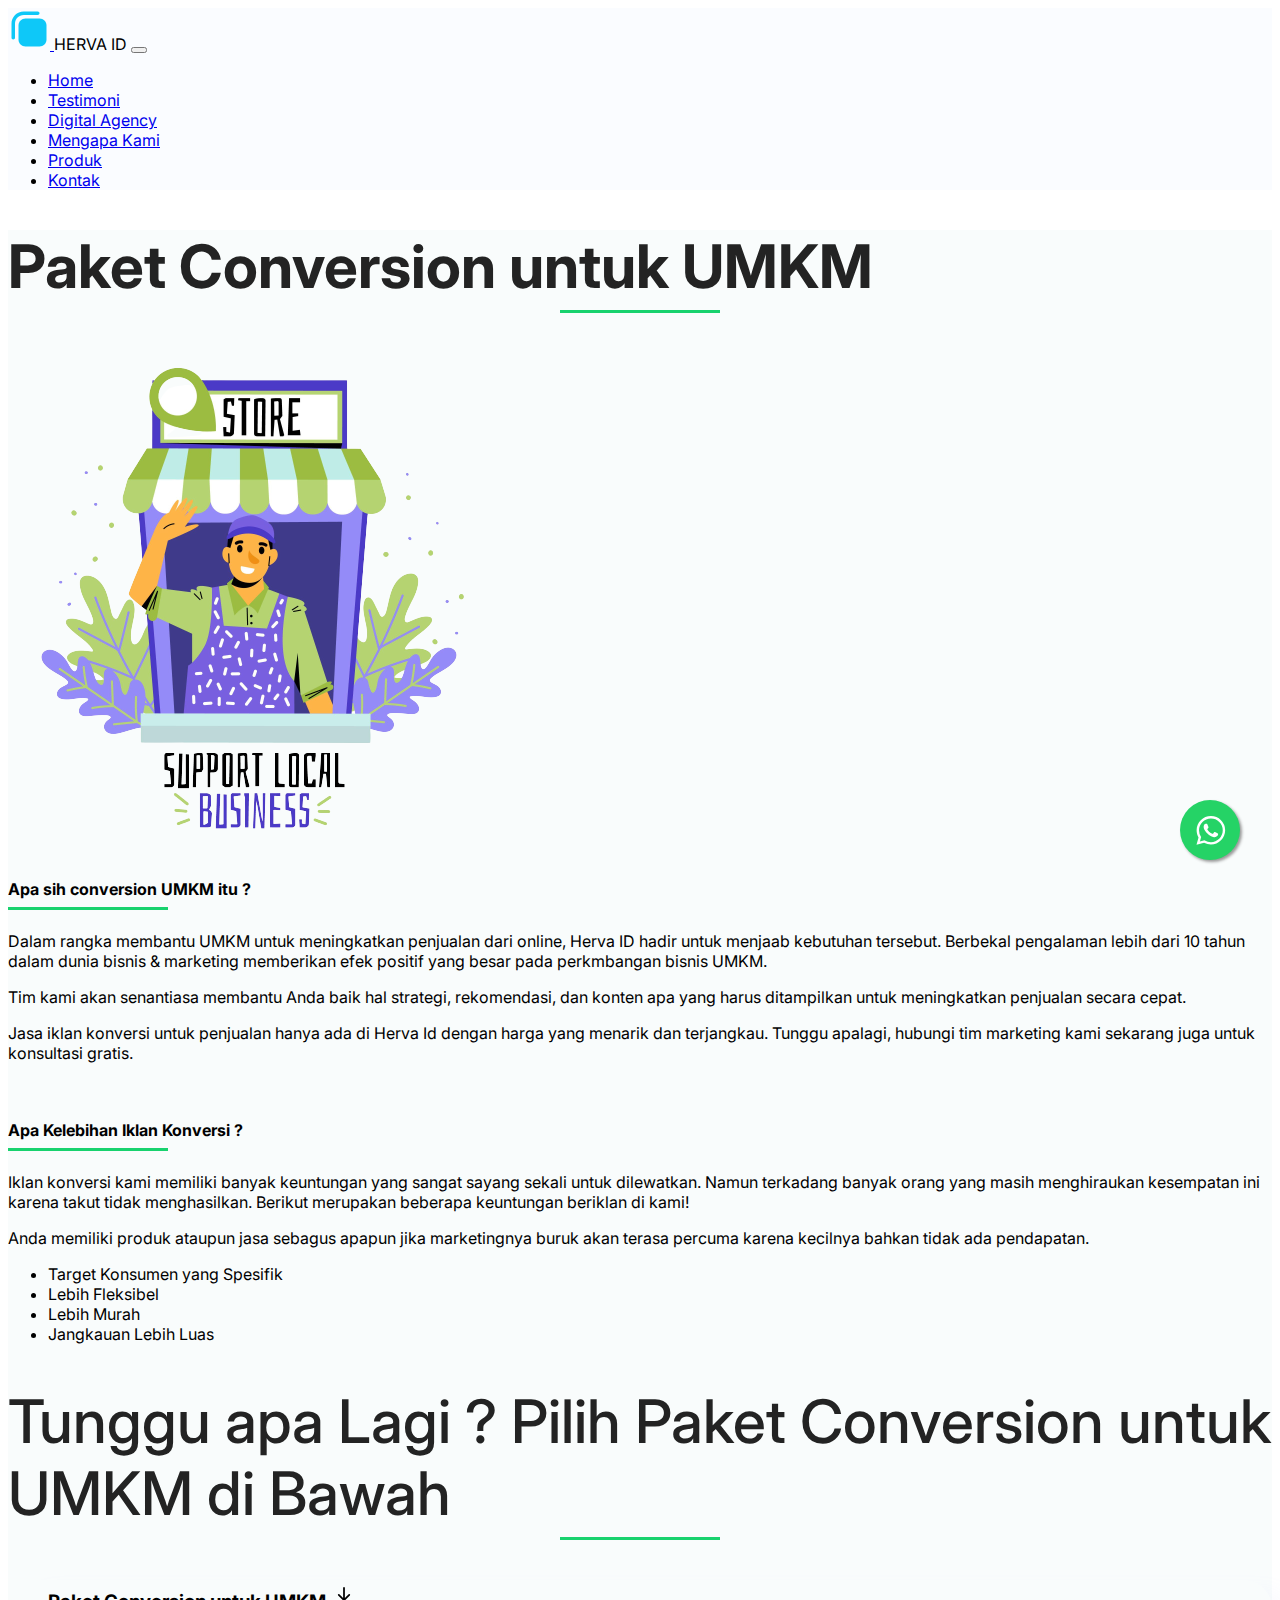
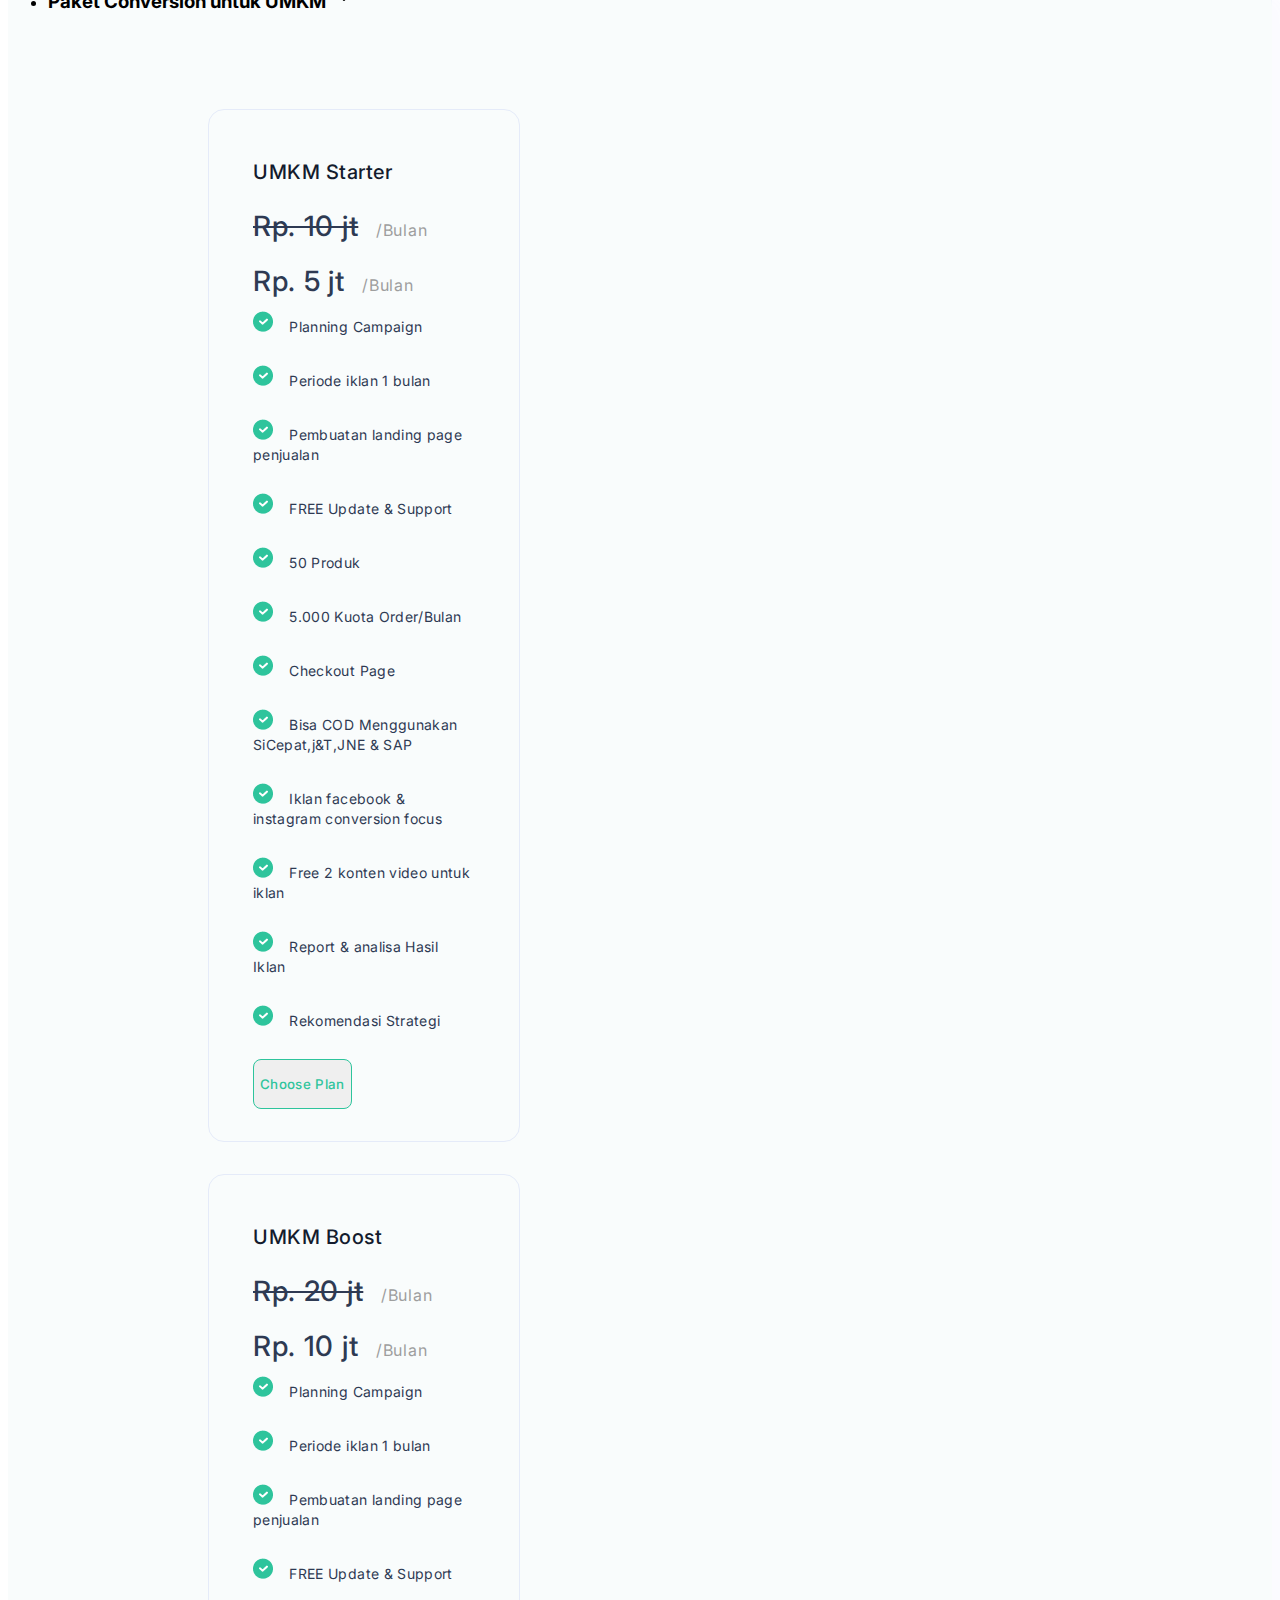
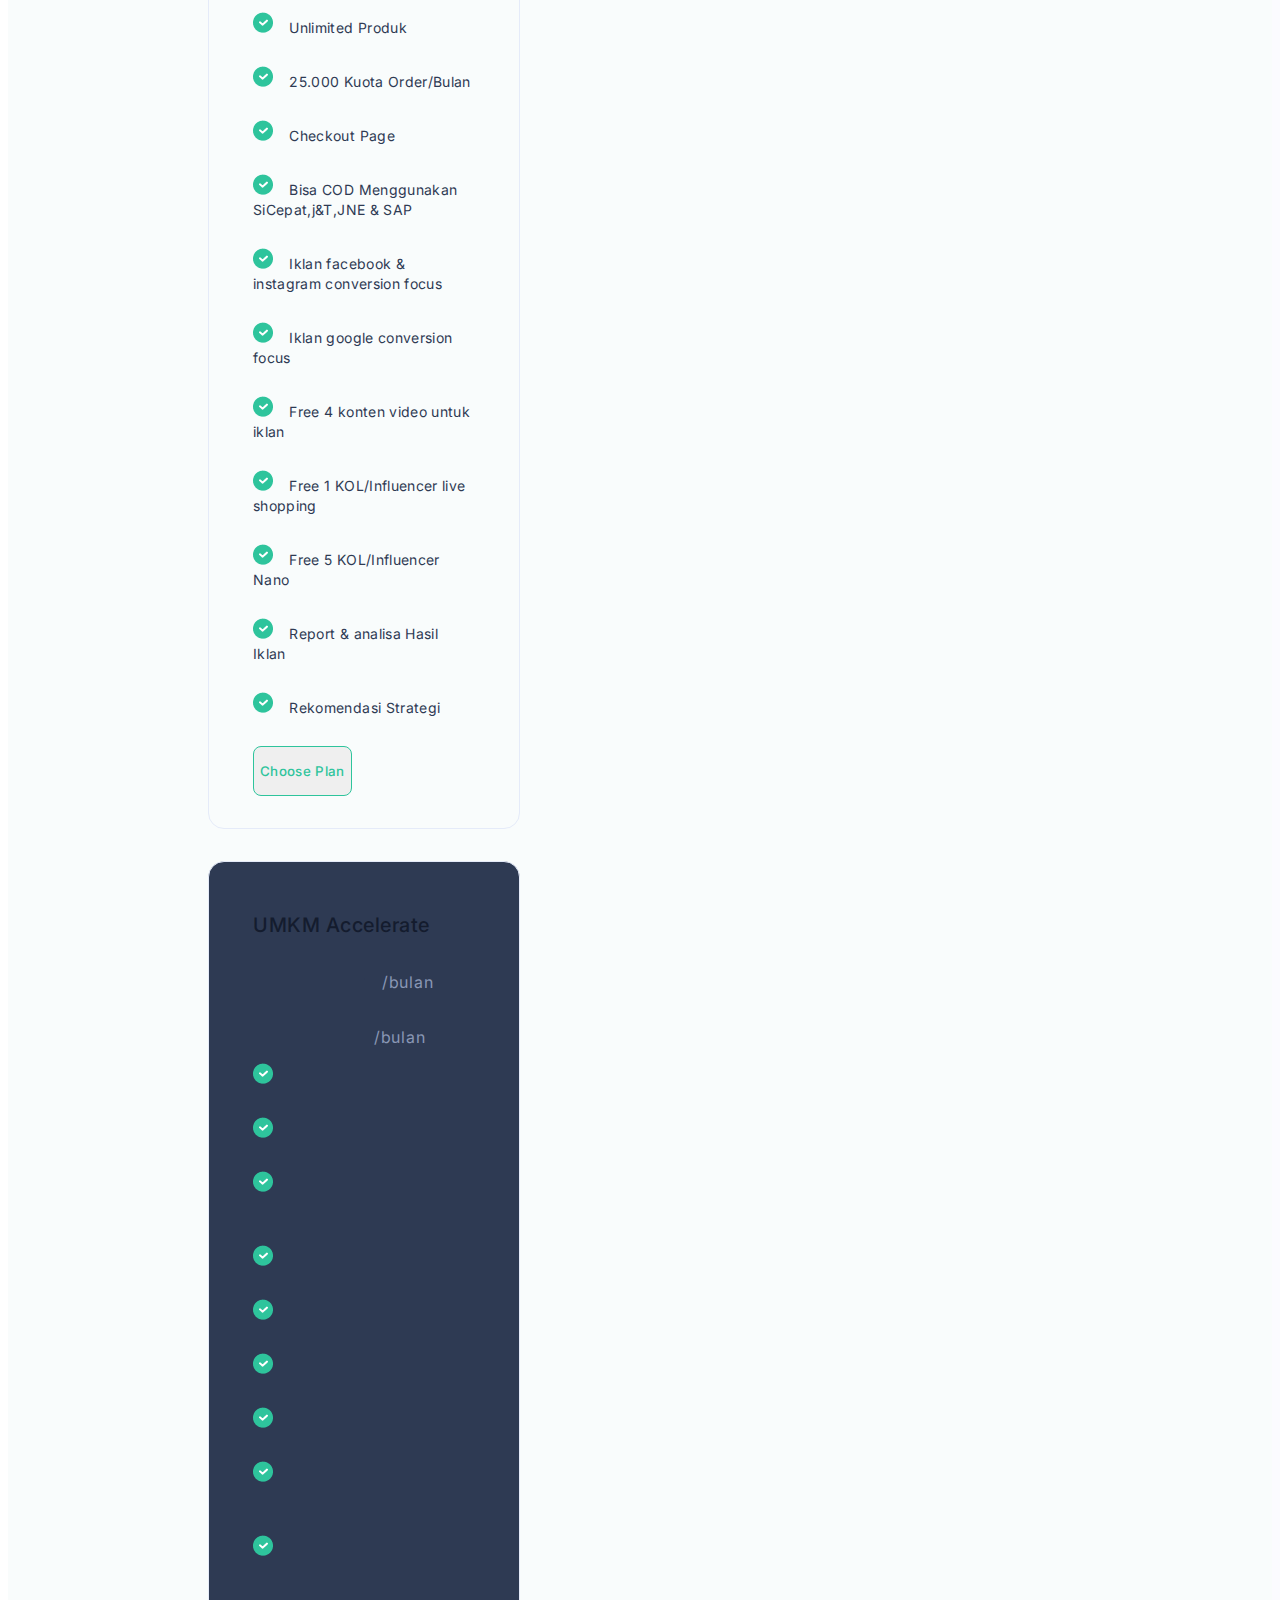
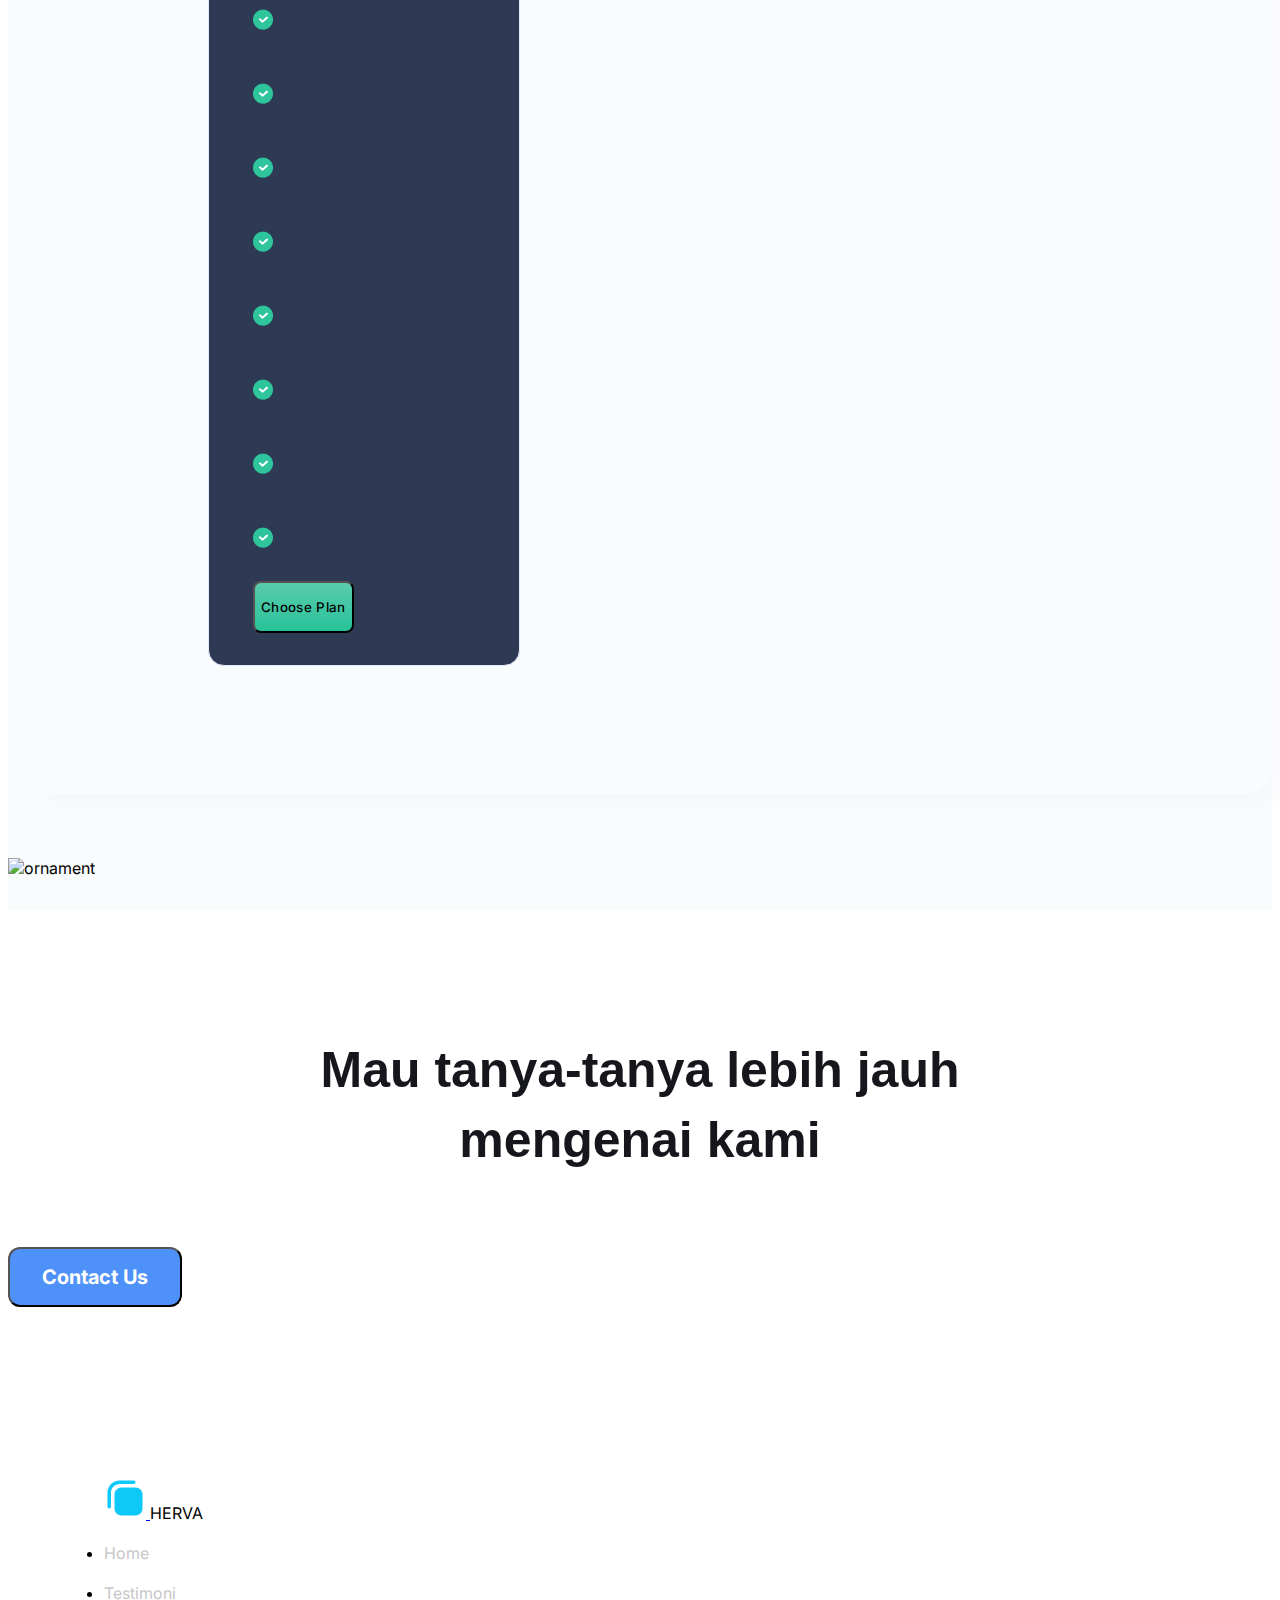
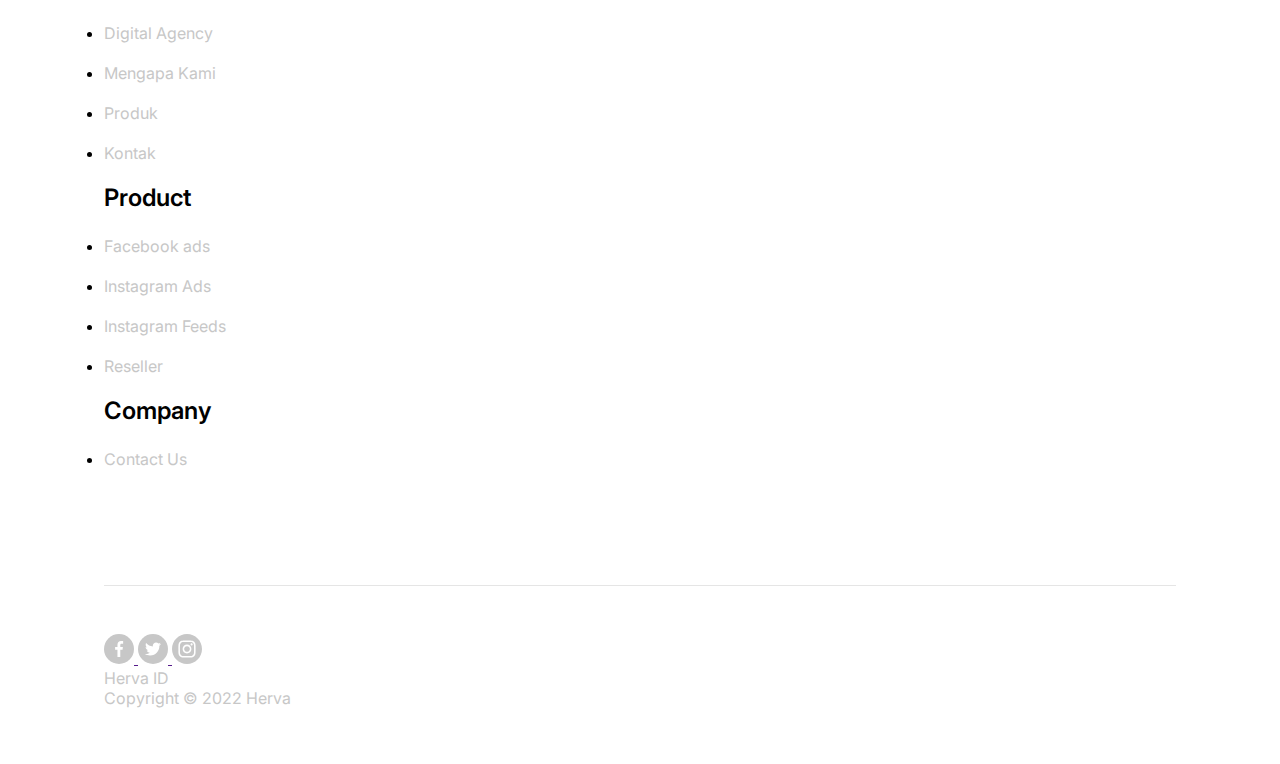
==== conversion-umkm.html @ 451b71a2 "first commit" ====
<!DOCTYPE html>
<html lang="en">
  <head>
    <meta charset="UTF-8" />
    <meta name="viewport" content="width=device-width, initial-scale=1.0" />
    <title>Conversion UMKM</title>
    <link
      href="https://cdn.jsdelivr.net/npm/bootstrap@5.1.3/dist/css/bootstrap.min.css"
      rel="stylesheet"
      integrity="sha384-1BmE4kWBq78iYhFldvKuhfTAU6auU8tT94WrHftjDbrCEXSU1oBoqyl2QvZ6jIW3"
      crossorigin="anonymous"
    />
    <link rel="stylesheet" href="css/main.css" />
    <link
      rel="stylesheet"
      href="https://maxcdn.bootstrapcdn.com/font-awesome/4.5.0/css/font-awesome.min.css"
    />

    <a
      href="https://wa.me/6281230066867?text=Hallo admin, saya mau tanya-tanya mengenai pemesanan ?"
      class="float"
      target="_blank"
    >
      <svg
        xmlns="http://www.w3.org/2000/svg"
        width="36"
        height="36"
        fill="currentColor"
        class="bi bi-whatsapp my-float"
        viewBox="0 0 15 20"
      >
        <path
          d="M13.601 2.326A7.854 7.854 0 0 0 7.994 0C3.627 0 .068 3.558.064 7.926c0 1.399.366 2.76 1.057 3.965L0 16l4.204-1.102a7.933 7.933 0 0 0 3.79.965h.004c4.368 0 7.926-3.558 7.93-7.93A7.898 7.898 0 0 0 13.6 2.326zM7.994 14.521a6.573 6.573 0 0 1-3.356-.92l-.24-.144-2.494.654.666-2.433-.156-.251a6.56 6.56 0 0 1-1.007-3.505c0-3.626 2.957-6.584 6.591-6.584a6.56 6.56 0 0 1 4.66 1.931 6.557 6.557 0 0 1 1.928 4.66c-.004 3.639-2.961 6.592-6.592 6.592zm3.615-4.934c-.197-.099-1.17-.578-1.353-.646-.182-.065-.315-.099-.445.099-.133.197-.513.646-.627.775-.114.133-.232.148-.43.05-.197-.1-.836-.308-1.592-.985-.59-.525-.985-1.175-1.103-1.372-.114-.198-.011-.304.088-.403.087-.088.197-.232.296-.346.1-.114.133-.198.198-.33.065-.134.034-.248-.015-.347-.05-.099-.445-1.076-.612-1.47-.16-.389-.323-.335-.445-.34-.114-.007-.247-.007-.38-.007a.729.729 0 0 0-.529.247c-.182.198-.691.677-.691 1.654 0 .977.71 1.916.81 2.049.098.133 1.394 2.132 3.383 2.992.47.205.84.326 1.129.418.475.152.904.129 1.246.08.38-.058 1.171-.48 1.338-.943.164-.464.164-.86.114-.943-.049-.084-.182-.133-.38-.232z"
        />
      </svg>
    </a>
  </head>

  <body
    data-bs-spy="scroll"
    data-bs-target="#main-navbar"
    data-bs-offset="0"
    tabindex="0"
  >
    <nav
      class="navbar-1-1 navbar fixed-top navbar-expand-lg navbar-light px-md-4 bg-body navbar-fixed-top"
      style="
        font-family: Poppins, sans-serif;
        background-color: #fafcff !important;
      "
    >
      <div class="container">
        <a class="navbar-brand" href="form.html">
          <svg
            width="42"
            height="42"
            viewBox="0 0 42 42"
            fill="none"
            xmlns="http://www.w3.org/2000/svg"
          >
            <path
              fill-rule="evenodd"
              clip-rule="evenodd"
              d="M3.5 15.75C3.5 8.98451 8.98451 3.5 15.75 3.5H29.75C30.7165 3.5 31.5 4.2835 31.5 5.25C31.5 6.2165 30.7165 7 29.75 7H15.75C10.9175 7 7 10.9175 7 15.75V29.75C7 30.7165 6.2165 31.5 5.25 31.5C4.2835 31.5 3.5 30.7165 3.5 29.75V15.75Z"
              fill="#0EC8F8"
            />
            <path
              d="M10.5 17.5C10.5 13.634 13.634 10.5 17.5 10.5H31.5C35.366 10.5 38.5 13.634 38.5 17.5V31.5C38.5 35.366 35.366 38.5 31.5 38.5H17.5C13.634 38.5 10.5 35.366 10.5 31.5V17.5Z"
              fill="#0EC8F8"
            />
          </svg>
        </a>
        HERVA ID
        <button
          class="navbar-toggler"
          type="button"
          data-bs-toggle="collapse"
          data-bs-target="#navbarTogglerDemo02"
          aria-controls="navbarTogglerDemo02"
          aria-expanded="false"
          aria-label="Toggle navigation"
        >
          <span class="navbar-toggler-icon"></span>
        </button>
        <div class="collapse navbar-collapse" id="main-navbar">
          <ul class="navbar-nav ml-auto mb-2 mb-lg-0">
            <li class="nav-item">
              <a class="nav-link" aria-current="page" href="#home">Home</a>
            </li>
            <li class="nav-item">
              <a class="nav-link px-md-4" href="#testimoni">Testimoni</a>
            </li>
            <li class="nav-item">
              <a class="nav-link px-md-4" href="#digital-agency"
                >Digital Agency</a
              >
            </li>
            <li class="nav-item">
              <a class="nav-link px-md-4" href="#mengapa-kami">Mengapa Kami</a>
            </li>
            <li class="nav-item">
              <a class="nav-link px-md-4" href="#produk">Produk</a>
            </li>
            <li class="nav-item">
              <a class="nav-link px-md-4" href="#kontak">Kontak</a>
            </li>
          </ul>
        </div>
      </div>
    </nav>
    <div class="mt-5 mb-5"></div>

    <section id="produk" class="choose">
      <div class="container pb-4 px-4">
        <div class="row text-center d-block pt-5 pb-md-4">
          <h1>Paket Conversion untuk UMKM</h1>
        </div>
        <div class="">
          <img class="mx-auto img-fluid d-block" src="img/umkm.png" alt="" />
        </div>
        <h4 class="card-title">Apa sih conversion UMKM itu ?</h4>
        <p>
          Dalam rangka membantu UMKM untuk meningkatkan penjualan dari online,
          Herva ID hadir untuk menjaab kebutuhan tersebut. Berbekal pengalaman
          lebih dari 10 tahun dalam dunia bisnis & marketing memberikan efek
          positif yang besar pada perkmbangan bisnis UMKM.
        </p>
        <p>
          Tim kami akan senantiasa membantu Anda baik hal strategi, rekomendasi,
          dan konten apa yang harus ditampilkan untuk meningkatkan penjualan
          secara cepat.
        </p>
        <p>
          Jasa iklan konversi untuk penjualan hanya ada di Herva Id dengan harga
          yang menarik dan terjangkau. Tunggu apalagi, hubungi tim marketing
          kami sekarang juga untuk konsultasi gratis.
        </p>
        <br />
        <h4>Apa Kelebihan Iklan Konversi ?</h4>
        <p>
          Iklan konversi kami memiliki banyak keuntungan yang sangat sayang
          sekali untuk dilewatkan. Namun terkadang banyak orang yang masih
          menghiraukan kesempatan ini karena takut tidak menghasilkan. Berikut
          merupakan beberapa keuntungan beriklan di kami!
        </p>
        <p>
          Anda memiliki produk ataupun jasa sebagus apapun jika marketingnya
          buruk akan terasa percuma karena kecilnya bahkan tidak ada pendapatan.
        </p>
        <ul>
          <li>Target Konsumen yang Spesifik</li>
          <li>Lebih Fleksibel</li>
          <li>Lebih Murah</li>
          <li>Jangkauan Lebih Luas</li>
        </ul>

        <div class="form iklan-digital">
          <div class="row text-center d-block pt-5 pb-md-4">
            <h1>
              Tunggu apa Lagi ? Pilih Paket Conversion untuk UMKM di Bawah
            </h1>
          </div>
          <div class="container px-4">
            <div
              class="row pb-md-4 padding-top-form"
              style="justify-content: center"
              ;
            >
              <div class="card mb-3">
                <div class="card-body pb-0">
                  <ul id="faq-list" class="list-unstyled">
                    <li class="mb-2">
                      <a data-toggle="collapse" class="collapsed" href="#umkm">
                        <div class="d-flex produk-iklan">
                          <h3 class="card-title mx-2">
                            Paket Conversion untuk UMKM
                          </h3>
                          <svg
                            class="ml-auto"
                            xmlns="http://www.w3.org/2000/svg"
                            width="28"
                            height="28"
                            fill="currentColor"
                            class="bi bi-arrow-down-short"
                            viewBox="0 0 16 16"
                          >
                            <path
                              fill-rule="evenodd"
                              d="M8 4a.5.5 0 0 1 .5.5v5.793l2.146-2.147a.5.5 0 0 1 .708.708l-3 3a.5.5 0 0 1-.708 0l-3-3a.5.5 0 1 1 .708-.708L7.5 10.293V4.5A.5.5 0 0 1 8 4z"
                            />
                          </svg>
                        </div>
                      </a>
                      <div
                        id="umkm"
                        class="collapse show"
                        data-parent="#faq-list"
                      >
                        <div
                          class="content-3-7 overflow-hidden mx-auto position-relative p-0"
                          style="font-family: 'Poppins', sans-serif"
                        >
                          <div class="mx-auto">
                            <div class="d-flex flex-wrap">
                              <div class="mx-auto card-item position-relative">
                                <div
                                  class="card-item-outline bg-white d-flex flex-column position-relative overflow-hidden"
                                >
                                  <h2 class="price-title">UMKM Starter</h2>
                                  <h2
                                    class="price-value d-flex align-items-center"
                                  >
                                    <s><span>Rp. 10 jt</span></s>
                                    <span class="price-duration">/Bulan</span>
                                  </h2>
                                  <h2
                                    class="price-value d-flex align-items-center"
                                  >
                                    <span>Rp. 5 jt</span>
                                    <span class="price-duration">/Bulan</span>
                                  </h2>
                                  <div class="price-list">
                                    <p class="d-flex align-items-center check">
                                      <span
                                        class="span-icon d-inline-flex align-items-center justify-content-center flex-shrink-0"
                                      >
                                        <img
                                          class="img-fluid"
                                          src="img/check.png"
                                          alt=""
                                        /> </span
                                      >Planning Campaign
                                    </p>
                                    <p class="d-flex align-items-center check">
                                      <span
                                        class="span-icon d-inline-flex align-items-center justify-content-center flex-shrink-0"
                                      >
                                        <img
                                          class="img-fluid"
                                          src="img/check.png"
                                          alt=""
                                        /> </span
                                      >Periode iklan 1 bulan
                                    </p>
                                    <p class="d-flex align-items-center check">
                                      <span
                                        class="span-icon d-inline-flex align-items-center justify-content-center flex-shrink-0"
                                      >
                                        <img
                                          class="img-fluid"
                                          src="img/check.png"
                                          alt=""
                                        /> </span
                                      >Pembuatan landing page penjualan
                                    </p>
                                    <p class="d-flex align-items-center check">
                                      <span
                                        class="span-icon d-inline-flex align-items-center justify-content-center flex-shrink-0"
                                      >
                                        <img
                                          class="img-fluid"
                                          src="img/check.png"
                                          alt=""
                                        /> </span
                                      >FREE Update & Support
                                    </p>
                                    <p class="d-flex align-items-center check">
                                      <span
                                        class="span-icon d-inline-flex align-items-center justify-content-center flex-shrink-0"
                                      >
                                        <img
                                          class="img-fluid"
                                          src="img/check.png"
                                          alt=""
                                        /> </span
                                      >50 Produk
                                    </p>
                                    <p class="d-flex align-items-center check">
                                      <span
                                        class="span-icon d-inline-flex align-items-center justify-content-center flex-shrink-0"
                                      >
                                        <img
                                          class="img-fluid"
                                          src="img/check.png"
                                          alt=""
                                        /> </span
                                      >5.000 Kuota Order/Bulan
                                    </p>
                                    <p class="d-flex align-items-center check">
                                      <span
                                        class="span-icon d-inline-flex align-items-center justify-content-center flex-shrink-0"
                                      >
                                        <img
                                          class="img-fluid"
                                          src="img/check.png"
                                          alt=""
                                        /> </span
                                      >Checkout Page
                                    </p>
                                    <p class="d-flex align-items-center check">
                                      <span
                                        class="span-icon d-inline-flex align-items-center justify-content-center flex-shrink-0"
                                      >
                                        <img
                                          class="img-fluid"
                                          src="img/check.png"
                                          alt=""
                                        /> </span
                                      >Bisa COD Menggunakan SiCepat,j&T,JNE &
                                      SAP
                                    </p>
                                    <p class="d-flex align-items-center check">
                                      <span
                                        class="span-icon d-inline-flex align-items-center justify-content-center flex-shrink-0"
                                      >
                                        <img
                                          class="img-fluid"
                                          src="img/check.png"
                                          alt=""
                                        /> </span
                                      >Iklan facebook & instagram conversion
                                      focus
                                    </p>
                                    <p class="d-flex align-items-center check">
                                      <span
                                        class="span-icon d-inline-flex align-items-center justify-content-center flex-shrink-0"
                                      >
                                        <img
                                          class="img-fluid"
                                          src="img/check.png"
                                          alt=""
                                        /> </span
                                      >Free 2 konten video untuk iklan
                                    </p>
                                    <p class="d-flex align-items-center check">
                                      <span
                                        class="span-icon d-inline-flex align-items-center justify-content-center flex-shrink-0"
                                      >
                                        <img
                                          class="img-fluid"
                                          src="img/check.png"
                                          alt=""
                                        /> </span
                                      >Report & analisa Hasil Iklan
                                    </p>
                                    <p class="d-flex align-items-center check">
                                      <span
                                        class="span-icon d-inline-flex align-items-center justify-content-center flex-shrink-0"
                                      >
                                        <img
                                          class="img-fluid"
                                          src="img/check.png"
                                          alt=""
                                        /> </span
                                      >Rekomendasi Strategi
                                    </p>
                                  </div>
                                  <a
                                    class="align-items-end"
                                    href="form.html"
                                    style="text-decoration: none"
                                  >
                                    <button
                                      class="btn btn-outline d-flex justify-content-center align-items-center w-100"
                                    >
                                      Choose Plan
                                    </button>
                                  </a>
                                </div>
                              </div>
                              <div class="mx-auto card-item position-relative">
                                <div
                                  class="card-item-outline bg-white d-flex flex-column position-relative overflow-hidden"
                                >
                                  <h2 class="price-title">UMKM Boost</h2>
                                  <h2
                                    class="price-value d-flex align-items-center"
                                  >
                                    <s><span>Rp. 20 jt</span></s>
                                    <span class="price-duration">/Bulan</span>
                                  </h2>
                                  <h2
                                    class="price-value d-flex align-items-center"
                                  >
                                    <span>Rp. 10 jt</span>
                                    <span class="price-duration">/Bulan</span>
                                  </h2>
                                  <div class="price-list">
                                    <p class="d-flex align-items-center check">
                                      <span
                                        class="span-icon d-inline-flex align-items-center justify-content-center flex-shrink-0"
                                      >
                                        <img
                                          class="img-fluid"
                                          src="img/check.png"
                                          alt=""
                                        /> </span
                                      >Planning Campaign
                                    </p>
                                    <p class="d-flex align-items-center check">
                                      <span
                                        class="span-icon d-inline-flex align-items-center justify-content-center flex-shrink-0"
                                      >
                                        <img
                                          class="img-fluid"
                                          src="img/check.png"
                                          alt=""
                                        /> </span
                                      >Periode iklan 1 bulan
                                    </p>
                                    <p class="d-flex align-items-center check">
                                      <span
                                        class="span-icon d-inline-flex align-items-center justify-content-center flex-shrink-0"
                                      >
                                        <img
                                          class="img-fluid"
                                          src="img/check.png"
                                          alt=""
                                        /> </span
                                      >Pembuatan landing page penjualan
                                    </p>
                                    <p class="d-flex align-items-center check">
                                      <span
                                        class="span-icon d-inline-flex align-items-center justify-content-center flex-shrink-0"
                                      >
                                        <img
                                          class="img-fluid"
                                          src="img/check.png"
                                          alt=""
                                        /> </span
                                      >FREE Update & Support
                                    </p>
                                    <p class="d-flex align-items-center check">
                                      <span
                                        class="span-icon d-inline-flex align-items-center justify-content-center flex-shrink-0"
                                      >
                                        <img
                                          class="img-fluid"
                                          src="img/check.png"
                                          alt=""
                                        /> </span
                                      >Unlimited Produk
                                    </p>
                                    <p class="d-flex align-items-center check">
                                      <span
                                        class="span-icon d-inline-flex align-items-center justify-content-center flex-shrink-0"
                                      >
                                        <img
                                          class="img-fluid"
                                          src="img/check.png"
                                          alt=""
                                        /> </span
                                      >25.000 Kuota Order/Bulan
                                    </p>
                                    <p class="d-flex align-items-center check">
                                      <span
                                        class="span-icon d-inline-flex align-items-center justify-content-center flex-shrink-0"
                                      >
                                        <img
                                          class="img-fluid"
                                          src="img/check.png"
                                          alt=""
                                        /> </span
                                      >Checkout Page
                                    </p>
                                    <p class="d-flex align-items-center check">
                                      <span
                                        class="span-icon d-inline-flex align-items-center justify-content-center flex-shrink-0"
                                      >
                                        <img
                                          class="img-fluid"
                                          src="img/check.png"
                                          alt=""
                                        /> </span
                                      >Bisa COD Menggunakan SiCepat,j&T,JNE &
                                      SAP
                                    </p>
                                    <p class="d-flex align-items-center check">
                                      <span
                                        class="span-icon d-inline-flex align-items-center justify-content-center flex-shrink-0"
                                      >
                                        <img
                                          class="img-fluid"
                                          src="img/check.png"
                                          alt=""
                                        /> </span
                                      >Iklan facebook & instagram conversion
                                      focus
                                    </p>
                                    <p class="d-flex align-items-center check">
                                      <span
                                        class="span-icon d-inline-flex align-items-center justify-content-center flex-shrink-0"
                                      >
                                        <img
                                          class="img-fluid"
                                          src="img/check.png"
                                          alt=""
                                        /> </span
                                      >Iklan google conversion focus
                                    </p>
                                    <p class="d-flex align-items-center check">
                                      <span
                                        class="span-icon d-inline-flex align-items-center justify-content-center flex-shrink-0"
                                      >
                                        <img
                                          class="img-fluid"
                                          src="img/check.png"
                                          alt=""
                                        /> </span
                                      >Free 4 konten video untuk iklan
                                    </p>
                                    <p class="d-flex align-items-center check">
                                      <span
                                        class="span-icon d-inline-flex align-items-center justify-content-center flex-shrink-0"
                                      >
                                        <img
                                          class="img-fluid"
                                          src="img/check.png"
                                          alt=""
                                        /> </span
                                      >Free 1 KOL/Influencer live shopping
                                    </p>
                                    <p class="d-flex align-items-center check">
                                      <span
                                        class="span-icon d-inline-flex align-items-center justify-content-center flex-shrink-0"
                                      >
                                        <img
                                          class="img-fluid"
                                          src="img/check.png"
                                          alt=""
                                        /> </span
                                      >Free 5 KOL/Influencer Nano
                                    </p>
                                    <p class="d-flex align-items-center check">
                                      <span
                                        class="span-icon d-inline-flex align-items-center justify-content-center flex-shrink-0"
                                      >
                                        <img
                                          class="img-fluid"
                                          src="img/check.png"
                                          alt=""
                                        /> </span
                                      >Report & analisa Hasil Iklan
                                    </p>
                                    <p class="d-flex align-items-center check">
                                      <span
                                        class="span-icon d-inline-flex align-items-center justify-content-center flex-shrink-0"
                                      >
                                        <img
                                          class="img-fluid"
                                          src="img/check.png"
                                          alt=""
                                        /> </span
                                      >Rekomendasi Strategi
                                    </p>
                                  </div>
                                  <a
                                    href="form.html"
                                    style="text-decoration: none"
                                  >
                                    <button
                                      class="btn btn-outline d-flex justify-content-center align-items-center w-100"
                                    >
                                      Choose Plan
                                    </button>
                                  </a>
                                </div>
                              </div>
                              <div class="mx-auto card-item position-relative">
                                <div
                                  class="card-item-outline d-flex flex-column position-relative overflow-hidden h-100"
                                  style="background-color: #2e3a53"
                                >
                                  <h2 class="price-title text-white">
                                    UMKM Accelerate
                                  </h2>
                                  <h2
                                    class="price-value d-flex align-items-center text-white"
                                  >
                                    <s><span>Rp. 30 jt</span></s>
                                    <span
                                      class="price-duration"
                                      style="color: #8997b5"
                                      >/bulan</span
                                    >
                                  </h2>
                                  <h2
                                    class="price-value d-flex align-items-center text-white"
                                  >
                                    <span>Rp. 15 jt</span>
                                    <span
                                      class="price-duration"
                                      style="color: #8997b5"
                                      >/bulan</span
                                    >
                                  </h2>
                                  <div class="price-list">
                                    <p
                                      class="d-flex align-items-center check text-white"
                                    >
                                      <span
                                        class="span-icon d-inline-flex align-items-center justify-content-center flex-shrink-0"
                                      >
                                        <img
                                          class="img-fluid"
                                          src="img/check.png"
                                          alt=""
                                        /> </span
                                      >Planning Campaign
                                    </p>
                                    <p
                                      class="d-flex align-items-center check text-white"
                                    >
                                      <span
                                        class="span-icon d-inline-flex align-items-center justify-content-center flex-shrink-0"
                                      >
                                        <img
                                          class="img-fluid"
                                          src="img/check.png"
                                          alt=""
                                        /> </span
                                      >Periode iklan 1 bulan
                                    </p>
                                    <p
                                      class="d-flex align-items-center check text-white"
                                    >
                                      <span
                                        class="span-icon d-inline-flex align-items-center justify-content-center flex-shrink-0"
                                      >
                                        <img
                                          class="img-fluid"
                                          src="img/check.png"
                                          alt=""
                                        /> </span
                                      >Pembuatan landing page penjualan
                                    </p>
                                    <p
                                      class="d-flex align-items-center check text-white"
                                    >
                                      <span
                                        class="span-icon d-inline-flex align-items-center justify-content-center flex-shrink-0"
                                      >
                                        <img
                                          class="img-fluid"
                                          src="img/check.png"
                                          alt=""
                                        /> </span
                                      >FREE Update & Support
                                    </p>
                                    <p
                                      class="d-flex align-items-center check text-white"
                                    >
                                      <span
                                        class="span-icon d-inline-flex align-items-center justify-content-center flex-shrink-0"
                                      >
                                        <img
                                          class="img-fluid"
                                          src="img/check.png"
                                          alt=""
                                        /> </span
                                      >Unlimited Produk
                                    </p>
                                    <p
                                      class="d-flex align-items-center check text-white"
                                    >
                                      <span
                                        class="span-icon d-inline-flex align-items-center justify-content-center flex-shrink-0"
                                      >
                                        <img
                                          class="img-fluid"
                                          src="img/check.png"
                                          alt=""
                                        /> </span
                                      >25.000 Kuota Order/Bulan
                                    </p>
                                    <p
                                      class="d-flex align-items-center check text-white"
                                    >
                                      <span
                                        class="span-icon d-inline-flex align-items-center justify-content-center flex-shrink-0"
                                      >
                                        <img
                                          class="img-fluid"
                                          src="img/check.png"
                                          alt=""
                                        /> </span
                                      >Checkout Page
                                    </p>
                                    <p
                                      class="d-flex align-items-center check text-white"
                                    >
                                      <span
                                        class="span-icon d-inline-flex align-items-center justify-content-center flex-shrink-0"
                                      >
                                        <img
                                          class="img-fluid"
                                          src="img/check.png"
                                          alt=""
                                        /> </span
                                      >Bisa COD Menggunakan SiCepat,j&T,JNE &
                                      SAP
                                    </p>
                                    <p
                                      class="d-flex align-items-center check text-white"
                                    >
                                      <span
                                        class="span-icon d-inline-flex align-items-center justify-content-center flex-shrink-0"
                                      >
                                        <img
                                          class="img-fluid"
                                          src="img/check.png"
                                          alt=""
                                        /> </span
                                      >Iklan facebook & instagram conversion
                                      focus
                                    </p>
                                    <p
                                      class="d-flex align-items-center check text-white"
                                    >
                                      <span
                                        class="span-icon d-inline-flex align-items-center justify-content-center flex-shrink-0"
                                      >
                                        <img
                                          class="img-fluid"
                                          src="img/check.png"
                                          alt=""
                                        /> </span
                                      ><strong>
                                        Iklan google conversion focus</strong
                                      >
                                    </p>
                                    <p
                                      class="d-flex align-items-center check text-white"
                                    >
                                      <span
                                        class="span-icon d-inline-flex align-items-center justify-content-center flex-shrink-0"
                                      >
                                        <img
                                          class="img-fluid"
                                          src="img/check.png"
                                          alt=""
                                        /> </span
                                      ><strong
                                        >Free 5 konten video untuk iklan</strong
                                      >
                                    </p>
                                    <p
                                      class="d-flex align-items-center check text-white"
                                    >
                                      <span
                                        class="span-icon d-inline-flex align-items-center justify-content-center flex-shrink-0"
                                      >
                                        <img
                                          class="img-fluid"
                                          src="img/check.png"
                                          alt=""
                                        /> </span
                                      ><strong
                                        >Free 2 KOL/Influencer live
                                        shopping</strong
                                      >
                                    </p>
                                    <p
                                      class="d-flex align-items-center check text-white"
                                    >
                                      <span
                                        class="span-icon d-inline-flex align-items-center justify-content-center flex-shrink-0"
                                      >
                                        <img
                                          class="img-fluid"
                                          src="img/check.png"
                                          alt=""
                                        /> </span
                                      ><strong
                                        >Free 10 KOL/Influencer Nano</strong
                                      >
                                    </p>
                                    <p
                                      class="d-flex align-items-center check text-white"
                                    >
                                      <span
                                        class="span-icon d-inline-flex align-items-center justify-content-center flex-shrink-0"
                                      >
                                        <img
                                          class="img-fluid"
                                          src="img/check.png"
                                          alt=""
                                        /> </span
                                      ><strong
                                        >Free 1 KOL/Influencer Micro</strong
                                      >
                                    </p>
                                    <p
                                      class="d-flex align-items-center check text-white"
                                    >
                                      <span
                                        class="span-icon d-inline-flex align-items-center justify-content-center flex-shrink-0"
                                      >
                                        <img
                                          class="img-fluid"
                                          src="img/check.png"
                                          alt=""
                                        /> </span
                                      ><strong
                                        >Optimasi Shopee & Tokopedia</strong
                                      >
                                    </p>
                                    <p
                                      class="d-flex align-items-center check text-white"
                                    >
                                      <span
                                        class="span-icon d-inline-flex align-items-center justify-content-center flex-shrink-0"
                                      >
                                        <img
                                          class="img-fluid"
                                          src="img/check.png"
                                          alt=""
                                        /> </span
                                      >Report & analisa Hasil Iklan
                                    </p>
                                    <p
                                      class="d-flex align-items-center check text-white"
                                    >
                                      <span
                                        class="span-icon d-inline-flex align-items-center justify-content-center flex-shrink-0"
                                      >
                                        <img
                                          class="img-fluid"
                                          src="img/check.png"
                                          alt=""
                                        /> </span
                                      >Rekomendasi Strategi
                                    </p>
                                  </div>
                                  <a
                                    href="form.html"
                                    style="text-decoration: none"
                                  >
                                    <button
                                      class="btn btn-fill text-white d-flex justify-content-center align-items-center w-100"
                                    >
                                      Choose Plan
                                    </button>
                                  </a>
                                </div>
                              </div>
                            </div>
                          </div>
                        </div>
                      </div>
                    </li>
                  </ul>
                </div>
              </div>
            </div>
          </div>
        </div>
      </div>
    </section>

    <section id="kontak" class="ornament">
      <link
        rel="stylesheet"
        href="https://cdn.jsdelivr.net/npm/bootstrap@4.6.0/dist/css/bootstrap.min.css"
        integrity="sha384-B0vP5xmATw1+K9KRQjQERJvTumQW0nPEzvF6L/Z6nronJ3oUOFUFpCjEUQouq2+l"
        crossorigin="anonymous"
      />
      <script
        src="https://code.jquery.com/jquery-3.5.1.slim.min.js"
        integrity="sha384-DfXdz2htPH0lsSSs5nCTpuj/zy4C+OGpamoFVy38MVBnE+IbbVYUew+OrCXaRkfj"
        crossorigin="anonymous"
      ></script>
      <script
        src="https://cdn.jsdelivr.net/npm/bootstrap@4.6.0/dist/js/bootstrap.bundle.min.js"
        integrity="sha384-Piv4xVNRyMGpqkS2by6br4gNJ7DXjqk09RmUpJ8jgGtD7zP9yug3goQfGII0yAns"
        crossorigin="anonymous"
      ></script>
      <style>
        body .ornament .ornament-left {
          z-index: 0 !important;
          position: absolute;
          margin-top: -52px;
        }
      </style>
      <div class="d-flex justify-content-start">
        <img
          src="https://api.elements.buildwithangga.com/storage/files/2/assets/Content/Content10/Ornament-left.png"
          alt="ornament"
          class="ornament-left img-fluid d-none d-md-block"
        />
      </div>
    </section>

    <section class="contact-us">
      <div class="container">
        <div class="row d-block mx-0">
          <div class="headline font-red-hat-display">
            Mau tanya-tanya lebih jauh <br />
            mengenai kami
          </div>
        </div>
        <div class="row mx-0 button text-center">
          <div class="mb-4 mb-md-0">
            <a
              href="https://wa.me/6281230066867?text=Hallo admin, saya mau tanya-tanya mengenai pemesanan ?"
            >
              <button class="btn btn-contact">Contact Us</button>
            </a>
          </div>
          <!-- <div class="mb-4 mb-md-0">
            <button class="btn btn-demo">View Demo</button>
          </div> -->
        </div>
      </div>
    </section>

    <section class="h-100 w-100 bg-white" style="box-sizing: border-box">
      <div
        class="footer-2-2 container-xxl mx-auto position-relative p-0"
        style="font-family: 'Poppins', sans-serif"
      >
        <div class="list-footer">
          <div class="row gap-md-0 gap-3">
            <div class="col-lg-3 col-md-6">
              <div class="">
                <div class="list-space">
                  <a class="navbar-brand" href="#">
                    <svg
                      width="42"
                      height="42"
                      viewBox="0 0 42 42"
                      fill="none"
                      xmlns="http://www.w3.org/2000/svg"
                    >
                      <path
                        fill-rule="evenodd"
                        clip-rule="evenodd"
                        d="M3.5 15.75C3.5 8.98451 8.98451 3.5 15.75 3.5H29.75C30.7165 3.5 31.5 4.2835 31.5 5.25C31.5 6.2165 30.7165 7 29.75 7H15.75C10.9175 7 7 10.9175 7 15.75V29.75C7 30.7165 6.2165 31.5 5.25 31.5C4.2835 31.5 3.5 30.7165 3.5 29.75V15.75Z"
                        fill="#0EC8F8"
                      />
                      <path
                        d="M10.5 17.5C10.5 13.634 13.634 10.5 17.5 10.5H31.5C35.366 10.5 38.5 13.634 38.5 17.5V31.5C38.5 35.366 35.366 38.5 31.5 38.5H17.5C13.634 38.5 10.5 35.366 10.5 31.5V17.5Z"
                        fill="#0EC8F8"
                      />
                    </svg> </a
                  >HERVA
                </div>
                <nav class="list-unstyled">
                  <li class="list-space">
                    <a href="#home" class="list-menu">Home</a>
                  </li>
                  <li class="list-space">
                    <a href="#testimoni" class="list-menu">Testimoni</a>
                  </li>
                  <li class="list-space">
                    <a href="#digital-agency" class="list-menu"
                      >Digital Agency</a
                    >
                  </li>
                  <li class="list-space">
                    <a href="#mengapa-kami" class="list-menu">Mengapa Kami</a>
                  </li>
                  <li class="list-space">
                    <a href="#produk" class="list-menu">Produk</a>
                  </li>
                  <li class="list-space">
                    <a href="#kontak" class="list-menu">Kontak</a>
                  </li>
                </nav>
              </div>
            </div>
            <div class="col-lg-3 col-md-6">
              <h2 class="footer-text-title">Product</h2>
              <nav class="list-unstyled">
                <li class="list-space">
                  <a href="" class="list-menu">Facebook ads</a>
                </li>
                <li class="list-space">
                  <a href="" class="list-menu">Instagram Ads</a>
                </li>
                <li class="list-space">
                  <a href="" class="list-menu">Instagram Feeds</a>
                </li>
                <li class="list-space">
                  <a href="" class="list-menu">Reseller</a>
                </li>
              </nav>
            </div>
            <div class="col-lg-3 col-md-6">
              <h2 class="footer-text-title">Company</h2>
              <nav class="list-unstyled">
                <li class="list-space">
                  <a
                    href="https://wa.me/6281230066867?text=Hallo admin, saya mau tanya-tanya mengenai pemesanan ?"
                    class="list-menu"
                    >Contact Us</a
                  >
                </li>
              </nav>
            </div>
          </div>
        </div>

        <div class="border-color info-footer">
          <div class="">
            <hr class="hr" />
          </div>
          <div
            class="mx-auto d-flex flex-column flex-lg-row align-items-center footer-info-space gap-4"
          >
            <div class="d-flex title-font font-medium align-items-center gap-4">
              <a href="">
                <svg
                  class="social-media-c"
                  width="30"
                  height="30"
                  viewBox="0 0 30 30"
                  fill="none"
                  xmlns="http://www.w3.org/2000/svg"
                >
                  <circle cx="15" cy="15" r="15" fill="#C7C7C7" />
                  <g clip-path="url(#clip0)">
                    <path
                      d="M17.6648 9.65667H19.1254V7.11267C18.8734 7.078 18.0068 7 16.9974 7C14.8914 7 13.4488 8.32467 13.4488 10.7593V13H11.1248V15.844H13.4488V23H16.2981V15.8447H18.5281L18.8821 13.0007H16.2974V11.0413C16.2981 10.2193 16.5194 9.65667 17.6648 9.65667V9.65667Z"
                      fill="white"
                    />
                  </g>
                  <defs>
                    <clipPath id="clip0">
                      <rect
                        width="16"
                        height="16"
                        fill="white"
                        transform="translate(7 7)"
                      />
                    </clipPath>
                  </defs>
                </svg>
              </a>
              <a href="">
                <svg
                  class="social-media-c"
                  width="30"
                  height="30"
                  viewBox="0 0 30 30"
                  fill="none"
                  xmlns="http://www.w3.org/2000/svg"
                >
                  <circle cx="15" cy="15" r="15" fill="#C7C7C7" />
                  <g clip-path="url(#clip0)">
                    <path
                      d="M23 10.039C22.405 10.3 21.771 10.473 21.11 10.557C21.79 10.151 22.309 9.513 22.553 8.744C21.919 9.122 21.219 9.389 20.473 9.538C19.871 8.897 19.013 8.5 18.077 8.5C16.261 8.5 14.799 9.974 14.799 11.781C14.799 12.041 14.821 12.291 14.875 12.529C12.148 12.396 9.735 11.089 8.114 9.098C7.831 9.589 7.665 10.151 7.665 10.756C7.665 11.892 8.25 12.899 9.122 13.482C8.595 13.472 8.078 13.319 7.64 13.078C7.64 13.088 7.64 13.101 7.64 13.114C7.64 14.708 8.777 16.032 10.268 16.337C10.001 16.41 9.71 16.445 9.408 16.445C9.198 16.445 8.986 16.433 8.787 16.389C9.212 17.688 10.418 18.643 11.852 18.674C10.736 19.547 9.319 20.073 7.785 20.073C7.516 20.073 7.258 20.061 7 20.028C8.453 20.965 10.175 21.5 12.032 21.5C18.068 21.5 21.368 16.5 21.368 12.166C21.368 12.021 21.363 11.881 21.356 11.742C22.007 11.28 22.554 10.703 23 10.039Z"
                      fill="white"
                    />
                  </g>
                  <defs>
                    <clipPath id="clip0">
                      <rect
                        width="16"
                        height="16"
                        fill="white"
                        transform="translate(7 7)"
                      />
                    </clipPath>
                  </defs>
                </svg>
              </a>
              <a href="">
                <svg
                  class="social-media-p"
                  width="30"
                  height="30"
                  viewBox="0 0 30 30"
                  fill="none"
                  xmlns="http://www.w3.org/2000/svg"
                >
                  <path
                    d="M17.8711 15C17.8711 16.5857 16.5857 17.8711 15 17.8711C13.4143 17.8711 12.1289 16.5857 12.1289 15C12.1289 13.4143 13.4143 12.1289 15 12.1289C16.5857 12.1289 17.8711 13.4143 17.8711 15Z"
                    fill="#C7C7C7"
                  />
                  <path
                    d="M21.7144 9.92039C21.5764 9.5464 21.3562 9.20789 21.0701 8.93002C20.7923 8.64392 20.454 8.42374 20.0797 8.28572C19.7762 8.16785 19.3203 8.02754 18.4805 7.98932C17.5721 7.94789 17.2997 7.93896 14.9999 7.93896C12.6999 7.93896 12.4275 7.94766 11.5193 7.98909C10.6796 8.02754 10.2234 8.16785 9.92014 8.28572C9.54591 8.42374 9.2074 8.64392 8.92976 8.93002C8.64366 9.20789 8.42348 9.54617 8.28523 9.92039C8.16736 10.2239 8.02705 10.6801 7.98883 11.5198C7.9474 12.428 7.93848 12.7004 7.93848 15.0004C7.93848 17.3002 7.9474 17.5726 7.98883 18.481C8.02705 19.3208 8.16736 19.7767 8.28523 20.0802C8.42348 20.4545 8.64343 20.7927 8.92953 21.0706C9.2074 21.3567 9.54568 21.5769 9.91991 21.7149C10.2234 21.833 10.6796 21.9733 11.5193 22.0115C12.4275 22.053 12.6997 22.0617 14.9997 22.0617C17.3 22.0617 17.5723 22.053 18.4803 22.0115C19.3201 21.9733 19.7762 21.833 20.0797 21.7149C20.8309 21.4251 21.4247 20.8314 21.7144 20.0802C21.8323 19.7767 21.9726 19.3208 22.011 18.481C22.0525 17.5726 22.0612 17.3002 22.0612 15.0004C22.0612 12.7004 22.0525 12.428 22.011 11.5198C21.9728 10.6801 21.8325 10.2239 21.7144 9.92039V9.92039ZM14.9999 19.4231C12.5571 19.4231 10.5768 17.4431 10.5768 15.0002C10.5768 12.5573 12.5571 10.5773 14.9999 10.5773C17.4426 10.5773 19.4229 12.5573 19.4229 15.0002C19.4229 17.4431 17.4426 19.4231 14.9999 19.4231ZM19.5977 11.4361C19.0269 11.4361 18.5641 10.9733 18.5641 10.4024C18.5641 9.83159 19.0269 9.36879 19.5977 9.36879C20.1685 9.36879 20.6313 9.83159 20.6313 10.4024C20.6311 10.9733 20.1685 11.4361 19.5977 11.4361Z"
                    fill="#C7C7C7"
                  />
                  <path
                    d="M15 0C6.717 0 0 6.717 0 15C0 23.283 6.717 30 15 30C23.283 30 30 23.283 30 15C30 6.717 23.283 0 15 0ZM23.5613 18.5511C23.5197 19.468 23.3739 20.094 23.161 20.6419C22.7135 21.7989 21.7989 22.7135 20.6419 23.161C20.0942 23.3739 19.468 23.5194 18.5513 23.5613C17.6328 23.6032 17.3394 23.6133 15.0002 23.6133C12.6608 23.6133 12.3676 23.6032 11.4489 23.5613C10.5322 23.5194 9.90601 23.3739 9.35829 23.161C8.78334 22.9447 8.26286 22.6057 7.83257 22.1674C7.39449 21.7374 7.05551 21.2167 6.83922 20.6419C6.62636 20.0942 6.48056 19.468 6.4389 18.5513C6.39656 17.6326 6.38672 17.3392 6.38672 15C6.38672 12.6608 6.39656 12.3674 6.43867 11.4489C6.48033 10.532 6.6259 9.90601 6.83876 9.35806C7.05505 8.78334 7.39426 8.26263 7.83257 7.83257C8.26263 7.39426 8.78334 7.05528 9.35806 6.83899C9.90601 6.62613 10.532 6.48056 11.4489 6.43867C12.3674 6.39679 12.6608 6.38672 15 6.38672C17.3392 6.38672 17.6326 6.39679 18.5511 6.4389C19.468 6.48056 20.094 6.62613 20.6419 6.83876C21.2167 7.05505 21.7374 7.39426 22.1677 7.83257C22.6057 8.26286 22.9449 8.78334 23.161 9.35806C23.3741 9.90601 23.5197 10.532 23.5616 11.4489C23.6034 12.3674 23.6133 12.6608 23.6133 15C23.6133 17.3392 23.6034 17.6326 23.5613 18.5511V18.5511Z"
                    fill="#C7C7C7"
                  />
                </svg>
              </a>
            </div>
            <nav
              class="mx-auto d-flex flex-wrap align-items-center justify-content-center gap-4"
            >
              <a href="" class="footer-link" style="text-decoration: none"
                >Herva ID</a
              >
            </nav>
            <nav
              class="d-flex flex-lg-row flex-column align-items-center justify-content-center"
            >
              <p style="margin: 0">Copyright © 2022 Herva</p>
            </nav>
          </div>
        </div>
      </div>
    </section>
    <script
      src="https://cdn.jsdelivr.net/npm/bootstrap@5.1.3/dist/js/bootstrap.bundle.min.js"
      integrity="sha384-ka7Sk0Gln4gmtz2MlQnikT1wXgYsOg+OMhuP+IlRH9sENBO0LRn5q+8nbTov4+1p"
      crossorigin="anonymous"
    ></script>
  </body>
</html>
---- css/main.css ----
/* header and navbar */
@import url("https://fonts.googleapis.com/css2?family=Poppins:ital,wght@0,100;0,200;0,300;0,400;0,500;0,600;0,700;0,800;0,900;1,100;1,200;1,300;1,400;1,500;1,600;1,700;1,800;1,900&display=swap");
@import url("https://fonts.googleapis.com/css2?family=Inter:wght@400;500;600;700;800&display=swap");
@import url("https://fonts.googleapis.com/css2?family=Poppins:wght@400;500;600;700;800&display=swap");

.header-3-3 .modal-backdrop.show {
    background-color: #000;
    opacity: 0.6;
}

.header-3-3 .modal-item.modal {
    top: 2rem;
}

.header-3-3 {
    margin-top: 60px;
}

.header-3-3 .navbar {
    padding: 2rem 2rem;
}

.header-3-3 .navbar-light .navbar-nav .nav-link {
    font: 300 0.875rem/1.5rem Poppins, sans-serif;
    color: #8b9caf;
    padding: 0rem 1.25rem 0rem 0rem;
    margin-right: 0;
    margin-left: 0;
}

.header-3-3 .navbar-light .navbar-nav .nav-link:hover {
    font: 500 0.875rem/1.5rem Poppins, sans-serif;
    color: #243142;
}

/* .header-3-3 .navbar-light .navbar-nav .active {
    position: relative;
    width: fit-content;
} */

.header-3-3 .navbar-light .navbar-nav .active > .nav-link,
.header-3-3 .navbar-light .navbar-nav .nav-link.active,
.header-3-3 .navbar-light .navbar-nav .nav-link.show,
.header-3-3 .navbar-light .navbar-nav .show > .nav-link {
    font-weight: 500;
}

.header-3-3 .navbar-light .navbar-toggler-icon {
    background-image: urlurl(
        "data:image/svg+xml,%3csvg xmlns='http://www.w3.org/2000/svg' viewBox='0 0 30 30'%3e%3cpath stroke='rgba%280, 0, 0, 0.55%29' stroke-linecap='round' stroke-miterlimit='10' stroke-width='2' d='M4 7h22M4 15h22M4 23h22'/%3e%3c/svg%3e"
    );
}

.header-3-3 .btn:focus,
.header-3-3 .btn:active {
    outline: none !important;
}

.header-3-3 .btn-fill {
    font: 500 0.875rem/1.25rem Poppins, sans-serif;
    border: 1px solid #4e91f9;
    background-color: #4e91f9;
    border-radius: 999px;
    padding: 0.75rem 1.5rem;
    transition: 0.3s;
}

.header-3-3 .btn-fill:hover {
    background-color: #6da4f9;
    border: 1px solid #6da4f9;
}

.header-3-3 .btn-no-fill {
    font: 500 0.875rem/1.25rem Poppins, sans-serif;
    color: #8b9caf;
    padding: 0.75rem 2rem;
}

.header-3-3 .btn-no-fill:hover {
    color: #243142;
}

.header-3-3 .modal-item .modal-dialog .modal-content {
    border-radius: 8px;
}

.header-3-3 .responsive li {
    padding: 1rem;
}

.header-3-3 .hr {
    padding-left: 2rem;
    padding-right: 2rem;
}

.header-3-3 .hero {
    padding: 4rem 2rem;
}

.header-3-3 .left-column {
    margin-bottom: 0.75rem;
    width: 100%;
}

.header-3-3 .title-text-big {
    font: 600 2.25rem / normal Poppins, sans-serif;
    margin-bottom: 1.25rem;
    color: #243142;
}

.header-3-3 .text-caption {
    font: 300 1rem/1.5rem Poppins, sans-serif;
    letter-spacing: 0.025em;
    color: #8b9caf;
    margin-bottom: 2.5rem;
}

.header-3-3 .btn-get {
    font: 600 1rem/1.5rem Poppins, sans-serif;
    padding: 1rem 2rem;
    border-radius: 999px;
    border: 1px solid #4e91f9;
    background-color: #4e91f9;
    transition: 0.3s;
}

.header-3-3 .btn-get:hover {
    background-color: #6da4f9;
    border: 1px solid #6da4f9;
}

.header-3-3 .btn-outline {
    font: 400 1rem/1.5rem Poppins, sans-serif;
    padding: 1rem 1.5rem;
    border-radius: 999px;
    background-color: transparent;
    border: 1px solid #a6b1be;
    color: #a6b1be;
    transition: 0.3s;
}

.header-3-3 .btn-outline:hover {
    border: 1px solid #6da4f9;
    color: #6da4f9;
}

.header-3-3 .btn-outline:hover div path {
    fill: #6da4f9;
}

.header-3-3 .btn-outline:hover div rect {
    stroke: #6da4f9;
}

.header-3-3 .right-column {
    width: 100%;
}

.header-3-3 .hero-right {
    right: 2rem;
    bottom: 0;
}

.header-3-3 .card-outer {
    padding-left: 0;
    z-index: 1;
}

.header-3-3 .card {
    transition: 0.4s;
    top: 0px;
    left: 0px;
    background-color: #ffffff;
    padding: 1.25rem;
    border-radius: 0.75rem;
    width: 100%;
    margin-top: 2.5rem;
    box-shadow: -4px 4px 10px 0px rgba(224, 224, 224, 0.25);
}

.header-3-3 .card:hover {
    top: -3px;
    left: -3px;
    transition: 0.4s;
    box-shadow: -4px 8px 15px 0px rgba(167, 167, 167, 0.25);
}

.header-3-3 .card-name {
    font: 600 1rem/1.5rem Poppins, sans-serif;
    margin-bottom: 0.25rem;
}

.header-3-3 .card-job {
    font: 300 0.75rem/1rem Poppins, sans-serif;
    color: #aaa6a6;
    margin-bottom: 0;
}

.header-3-3 .card-price-left {
    font: 500 1rem/1.5rem Poppins, sans-serif;
    margin-bottom: 0.125rem;
    color: #1b8171;
}

.header-3-3 .card-caption {
    font: 300 0.75rem/1rem Poppins, sans-serif;
    color: #aaa6a6;
    margin-bottom: 0;
}

.header-3-3 .card-price-right {
    font: 500 1rem/1.5rem Poppins, sans-serif;
    margin-bottom: 0.125rem;
    color: #ff7468;
}

.header-3-3 .btn-hire {
    font: 600 1rem/1.5rem Poppins, sans-serif;
    padding: 0.75rem 4rem;
    border-radius: 0.75rem;
    margin-bottom: 0.125rem;
    border: 1px solid #4e91f9;
    background-color: #4e91f9;
    transition: 0.3s;
}

.header-3-3 .btn-hire:hover {
    background-color: #6da4f9;
    border: 1px solid #6da4f9;
}

.header-3-3 .form {
    border-radius: 999px;
    background-color: #eef4fd;
    box-sizing: border-box;
    font-size: 14px;
    padding: 0rem 1rem;
    padding-right: 0.5rem;
    outline: none;
}

.header-3-3 .form div input[type="text"] {
    background-color: #eef4fd;
    box-sizing: border-box;
    font-size: 14px;
    padding: 0rem 0.5rem;
    outline: none;
    width: 100%;
}

.header-3-3 .center-search {
    bottom: 0.5rem;
}

@media (min-width: 576px) {
    .header-3-3 .modal-item .modal-dialog {
        max-width: 95%;
        border-radius: 12px;
    }

    .header-3-3 .navbar {
        padding: 2rem;
    }

    .header-3-3 .title-text-big {
        font-size: 3rem;
        line-height: 1.2;
    }
}

@media (min-width: 768px) {
    .header-3-3 .navbar {
        padding: 2rem 4rem;
    }

    .header-3-3 .hr {
        padding-left: 4rem;
        padding-right: 4rem;
    }

    .header-3-3 .hero {
        padding: 4rem;
    }

    .header-3-3 .left-column {
        margin-bottom: 3rem;
    }

    .header-3-3 .hero-right {
        right: 4rem;
    }

    .header-3-3 .card {
        margin-left: auto;
        margin-top: 0;
    }
}

@media (min-width: 992px) {
    .header-3-3 .navbar-light .navbar-nav .active:before {
        content: "";
        position: absolute;
        margin-left: auto;
        margin-right: auto;
        left: 0;
        right: 0;
        text-align: center;
        bottom: 0;
        height: 0px;
        width: 80%;
        /* or 100px */
        border-bottom: 2px solid #4e91f9;
    }

    .header-3-3 .navbar {
        padding: 2rem 6rem;
    }

    .header-3-3 .navbar-light .navbar-nav .nav-link {
        padding: 0;
        margin-right: 1rem;
        margin-left: 1rem;
    }

    .header-3-3 .navbar-light .navbar-nav .active:before {
        width: 40%;
    }

    .header-3-3 .hr {
        padding-left: 6rem;
        padding-right: 6rem;
    }

    .header-3-3 .hero {
        padding: 4rem 6rem 5rem;
    }

    .header-3-3 .left-column {
        width: 50%;
        margin-bottom: 0;
    }

    .header-3-3 .title-text-big {
        font-size: 3.75rem;
        line-height: 1.25;
    }

    .header-3-3 .right-column {
        width: 50%;
    }

    .header-3-3 .hero-right {
        right: 6rem;
    }

    .header-3-3 .card-outer {
        padding-left: 4rem;
    }

    .header-3-3 .center-search {
        left: 48%;
        top: 50%;
        bottom: auto;
        transform: translate(-48%, -50%);
    }

    .header-3-3 .form {
        width: 340px;
    }
}

@media (max-width: 1023px) {
    .header-3-3 .form div input[type="text"] {
        width: 100%;
    }
}

/* herva */
.content-3-2 .btn:focus,
.content-3-2 .btn:active {
    outline: none !important;
}

.content-3-2 {
    padding: 5rem 2rem;
}

.content-3-2 .img-hero {
    width: 100%;
    margin-bottom: 3rem;
}

.content-3-2 .right-column {
    width: 100%;
}

.content-3-2 .title-text {
    font: 600 1.875rem/2.25rem Poppins, sans-serif;
    margin-bottom: 2.5rem;
    letter-spacing: -0.025em;
    color: #121212;
}

.content-3-2 .title-caption {
    font: 500 1.5rem/2rem Poppins, sans-serif;
    margin-bottom: 1.25rem;
    color: #121212;
}

.content-3-2 h2 {
    font-family: "Red Hat Display", sans-serif !important;
    font-weight: 700 !important;
    font-size: 60px;
    line-height: 140%;
    color: #16171c;
}

.content-3-2 .circle {
    font: 500 1.25rem/1.75rem Poppins, sans-serif;
    height: 3rem;
    width: 3rem;
    margin-bottom: 1.25rem;
    border-radius: 9999px;
    background-color: #27c499;
}

.content-3-2 .text-caption {
    font: 400 1rem/1.75rem Poppins, sans-serif;
    letter-spacing: 0.025em;
    color: #565656;
}

.content-3-2 .btn-learn {
    font: 600 1rem/1.5rem Poppins, sans-serif;
    padding: 1rem 2.5rem;
    background-color: #27c499;
    transition: 0.3s;
    letter-spacing: 0.025em;
    border-radius: 0.75rem;
}

.content-3-2 .btn:hover {
    background-color: #45dbb2;
    transition: 0.3s;
}

@media (min-width: 768px) {
    .content-3-2 .title-text {
        font: 600 2.25rem/2.5rem Poppins, sans-serif;
    }
}

@media (min-width: 992px) {
    .content-3-2 .img-hero {
        width: 50%;
        margin-bottom: 0;
    }

    .content-3-2 .right-column {
        width: 50%;
    }

    .content-3-2 .circle {
        margin-right: 1.25rem;
        margin-bottom: 0;
    }
}

/* Video */
.empty-2-2 {
    padding: 4rem 2rem 1rem;
}
.empty-2-2 .main-img {
    object-fit: cover;
    object-position: center;
    margin-bottom: 3rem;
    width: 75%;
}
.empty-2-2 .title-text {
    color: #272e35;
    font: 600 1.875rem/2.25rem Poppins, sans-serif;
    margin-bottom: 1.25rem;
}
.empty-2-2 .title-caption {
    color: #9c9c9c;
    margin-bottom: 4rem;
    letter-spacing: 0.025em;
    line-height: 1.75rem;
}
.empty-2-2 .btn-back {
    background-color: #27c499;
    font: 600 1.125rem/1.75rem Poppins, sans-serif;
    padding: 1rem 1.5rem;
    border-radius: 0.75rem;
}
.empty-2-2 .btn-back:hover {
    --tw-shadow: 0 10px 15px -3px rgba(0, 0, 0, 0.1),
        0 4px 6px -2px rgba(0, 0, 0, 0.05);
    box-shadow: var(--tw-ring-offset-shadow, 0 0 #0000),
        var(--tw-ring-shadow, 0 0 #0000), var(--tw-shadow);
}
@media (min-width: 425px) {
    .empty-2-2 .title-text {
        font-size: 40px;
    }
}
@media (min-width: 576px) {
    .empty-2-2 {
        padding-top: 5rem;
    }
    .empty-2-2 .main-img {
        margin-bottom: 4rem;
        width: auto;
    }
}

/* product and services */

body .content {
    background: #ffffff;
}

body .content .content {
    padding-top: 70px;
    padding-bottom: 70px;
}

body .content .content .tagline {
    font-family: Poppins;
    font-style: normal;
    font-weight: bold;
    font-size: 18px;
    line-height: 27px;
    /* identical to box height */
    color: #db0d70;
}

body .content .content .headline {
    font-family: Poppins;
    font-style: normal;
    font-weight: bold;
    font-size: 45px;
    line-height: 67px;
    color: #111f37;
}

body .content .content .benefits {
    margin-top: 50px;
}

body .content .content .benefits .rectangle {
    max-width: 288px;
    max-height: 430px;
    margin-top: 30px;
    border: 1px solid #9ba8be;
    -webkit-box-sizing: border-box;
    box-sizing: border-box;
    border-radius: 26px;
}

body .content .content .benefits .rectangle .btn-produk {
    font: 600 1rem/1.5rem Poppins, sans-serif;
    padding: 0.3rem 2rem;
    border-radius: 999px;
    border: 1px solid #4e91f9;
    background-color: #4e91f9;
    transition: 0.3s;
    margin-bottom: 20px;
}

body .content .content .benefits .rectangle .btn-produk:hover {
    background-color: #6da4f9;
    border: 1px solid #6da4f9;
}

body .content .content .benefits .rectangle img {
    margin-top: 50px;
    height: 150px;
}

body .content .content .benefits .rectangle .headline-benefit {
    margin-top: 40px;
    font-family: Poppins;
    font-style: normal;
    font-weight: 600;
    font-size: 18px;
    line-height: 27px;
    /* identical to box height */
    text-align: center;
    color: #111f37;
}

body .content .content .benefits .rectangle .subheadline-benefit {
    font-family: Poppins;
    font-style: normal;
    font-weight: 500;
    font-size: 16px;
    line-height: 28px;
    /* or 175% */
    text-align: center;
    color: #627492;
    margin-bottom: 10px;
}

body .content .content .img-brand {
    margin-top: 50px;
}

body .content .content .img-brand img {
    margin-right: 60px;
}

@media only screen and (max-width: 768px) {
    body .content .content .img-brand img {
        margin-right: 30px;
        margin-left: 30px;
    }
}

/* Pricing */
.content-3-7 .btn:focus,
.content-3-7 .btn:active {
    outline: none !important;
}

.content-3-7 {
    padding: 5rem 2rem 7rem;
}

.content-3-7 .title-text {
    font: 800 1.875rem/2.25rem Poppins, sans-serif;
    letter-spacing: 0.05em;
    margin-bottom: 0.75rem;
    color: #2e3a53;
}

.content-3-7 .caption-text {
    font: 400 1rem/1.5rem Poppins, sans-serif;
    letter-spacing: 0.025em;
    color: #8e8fad;
    margin-bottom: 0;
}

.content-3-7 .card-item {
    transition: 0.4s;
    top: 0px;
    left: 0px;
    padding: 1rem 0;
}

.content-3-7 .card-item:hover {
    top: -3px;
    left: -3px;
    transition: 0.4s;
}

.content-3-7 .card-item-outline {
    border: 1px solid #e5ebf9;
    padding: 2rem 2.75rem;
    border-radius: 1rem;
}

.content-3-7 .price-title {
    font: 500 1.25rem/1.75rem Poppins, sans-serif;
    color: #141c2e;
    letter-spacing: 0.025em;
    margin-bottom: 0.75rem;
}

.content-3-7 .price-value {
    font: 500 1.75rem/2rem Poppins, sans-serif;
    letter-spacing: 0.025em;
    margin-bottom: 0.75rem;
    color: #2e3a53;
}

.content-3-7 .price-duration {
    font: 400 1rem/1.5rem Poppins, sans-serif;
    margin: 0.625rem;
    color: #9e9e9e;
}

.content-3-7 .price-caption {
    font: 400 1rem/1.5rem Poppins, sans-serif;
    letter-spacing: 0.025em;
    margin-bottom: 2.5rem;
    color: #c3c3c8;
}

.content-3-7 .price-list .check {
    font: 400 0.875rem/1.25rem Poppins, sans-serif;
    color: #2e3a53;
    letter-spacing: 0.025em;
    margin-bottom: 1.75rem;
}

.content-3-7 .price-list .no-check {
    font: 400 0.875rem/1.25rem Poppins, sans-serif;
    color: #e1e1e1;
    letter-spacing: 0.025em;
    margin-bottom: 1.75rem;
}

.content-3-7 .span-icon {
    width: 1rem;
    height: 1rem;
    margin-right: 0.75rem;
}

.content-3-7 .btn-outline {
    border: 1px solid #2ec49c;
    color: #2ec49c;
    padding-top: 1rem;
    padding-bottom: 1rem;
    font-weight: 500;
    letter-spacing: 0.025em;
    border-radius: 0.5rem;
}

.content-3-7 .btn-outline:hover {
    background-color: #2ec49c;
    color: #ffffff;
}

.content-3-7 .btn-fill {
    background-image: linear-gradient(
        rgba(91, 203, 173, 1),
        rgba(39, 194, 153, 1)
    );
    padding-top: 1rem;
    padding-bottom: 1rem;
    font-weight: 500;
    letter-spacing: 0.025em;
    border-radius: 0.5rem;
}

.content-3-7 .btn-fill:hover {
    background-image: linear-gradient(#29b18d, #29b18d);
}

@media (min-width: 576px) {
    .content-3-7 .title-text {
        font: 800 2.25rem/2.5rem Poppins, sans-serif;
    }

    .content-3-7 .card-item {
        padding: 1rem;
    }
}

@media (min-width: 768px) {
    .content-3-7 {
        padding-left: 3.5rem;
        padding-right: 3.5rem;
    }
}

@media (min-width: 992px) {
    .content-3-7 .caption-text {
        width: 66.666667%;
    }

    .content-3-7 .card-item {
        width: 33.333333%;
    }
}

@media (min-width: 1200px) {
    .content-3-7 {
        padding-left: 9rem;
        padding-right: 9rem;
    }
}

/* Contact Us */

body .font-red-hat-display {
    font-family: "Red Hat Display", sans-serif !important;
}

body .cl-light-blue {
    color: #34b3ff;
}

body .contact-us {
    background: #ffffff;
    padding-top: 125px;
    padding-bottom: 90px;
}

body .contact-us .headline {
    font-family: "Red Hat Display", sans-serif;
    font-weight: 700;
    font-size: 50px;
    line-height: 140%;
    text-align: center;
    color: #16171c;
}

@media screen and (max-width: 768px) {
    body .contact-us .headline {
        font-size: 40px;
        line-height: 60px !important;
    }
}

body .contact-us .button {
    margin-top: 72px;
}

body .contact-us .btn-contact {
    padding: 16px 32px;
    background: #4e91f9;
    border-radius: 12px;
    font-weight: 700;
    font-size: 20px;
    line-height: 24px;
    color: #ffffff;
}

@media screen and (max-width: 768px) {
    body .contact-us .btn-contact {
        width: 100%;
    }
}

body .contact-us .btn-demo {
    padding: 16px 32px;
    border-radius: 12px;
    font-weight: 400;
    font-size: 20px;
    line-height: 24px;
    color: #16171c;
    border: 1px solid #8d8f98;
    -webkit-box-sizing: border-box;
    box-sizing: border-box;
}

@media screen and (max-width: 768px) {
    body .contact-us .btn-demo {
        width: 100%;
    }
}

/* Footer */
.footer-2-2 .list-space {
    margin-bottom: 1.25rem;
}

.footer-2-2 .footer-text-title {
    font-size: 1.5rem;
    font-weight: 600;
    color: #000000;
    margin-bottom: 1.5rem;
}

.footer-2-2 .list-menu {
    color: #c7c7c7;
    text-decoration: none !important;
}

.footer-2-2 .list-menu:hover {
    color: #555252;
}

.footer-2-2 hr.hr {
    margin: 0;
    border: 0;
    border-top: 1px solid rgba(0, 0, 0, 0.1);
}

.footer-2-2 .border-color {
    color: #c7c7c7;
}

.footer-2-2 .footer-link {
    color: #c7c7c7;
}

.footer-2-2 .footer-link:hover {
    color: #555252;
}

.footer-2-2 .social-media-c:hover circle,
.footer-2-2 .social-media-p:hover path {
    fill: #555252;
}

.footer-2-2 .footer-info-space {
    padding-top: 3rem;
}

.footer-2-2 .list-footer {
    padding: 5rem 1rem 3rem 1rem;
}

.footer-2-2 .info-footer {
    padding: 0 1rem 3rem;
}

@media (min-width: 576px) {
    .footer-2-2 .list-footer {
        padding: 5rem 2rem 3rem 2rem;
    }

    .footer-2-2 .info-footer {
        padding: 0 2rem 3rem;
    }
}

@media (min-width: 768px) {
    .footer-2-2 .list-footer {
        padding: 5rem 4rem 6rem 4rem;
    }

    .footer-2-2 .info-footer {
        padding: 0 4rem 3rem;
    }
}

@media (min-width: 992px) {
    .footer-2-2 .list-footer {
        padding: 5rem 6rem 6rem 6rem;
    }

    .footer-2-2 .info-footer {
        padding: 0 6rem 3rem;
    }
}

/* form */
.content-3-5 .btn:focus,
.content-3-5 .btn:active {
    outline: none !important;
}

.content-3-5 .centered {
    left: 50%;
    top: 50%;
    transform: translate(-50%, -50%);
}

.content-3-5 .title-text {
    font: 600 1.875rem/2.25rem Poppins, sans-serif;
    margin-bottom: 0.75rem;
}

.content-3-5 .caption-text {
    font: 400 0.875rem/1.75rem Poppins, sans-serif;
    color: #a8adb7;
}

.content-3-5 .input-label {
    font: 500 1.125rem/1.75rem Poppins, sans-serif;
    color: #39465b;
}

.content-3-5 .div-input {
    font: 300 1rem/1.5rem Poppins, sans-serif;
    padding: 1rem 1.25rem;
    margin-top: 0.75rem;
    border-radius: 0.75rem;
    border: 1px solid #cacbce;
    color: #2a3240;
    transition: 0.3s;
}

.content-3-5 .div-input:focus-within {
    border: 1px solid #2ec49c;
    color: #2a3240;
    transition: 0.3s;
}

.content-3-5 .div-input input::placeholder {
    color: #cacbce;
    transition: 0.3s;
}

.content-3-5 .div-input:focus-within input::placeholder {
    color: #2a3240;
    outline: none;
    transition: 0.3s;
}

.content-3-5 .div-input .icon-toggle-empty-3-5 path,
.content-3-5 .div-input:focus-within .icon path {
    transition: 0.3;
    fill: #2ec49c;
    transition: 0.3s;
}

.content-3-5 .input-field {
    font: 300 1rem/1.5rem Poppins, sans-serif;
    width: 100%;
    background-color: #fcfdff;
    transition: 0.3s;
}

.content-3-5 .input-field:focus {
    outline: none;
    transition: 0.3s;
}

.content-3-5 .forgot-password {
    font: 400 0.875rem/1.25rem Poppins, sans-serif;
    color: #cacbce;
    transition: 0.3s;
    text-decoration: none;
}

.content-3-5 .forgot-password:hover {
    color: #2a3240;
}

.content-3-5 .btn-fill {
    font: 500 1.25rem/1.75rem Poppins, sans-serif;
    background-image: linear-gradient(
        rgba(91, 203, 173, 1),
        rgba(39, 194, 153, 1)
    );
    padding: 0.75rem 1rem;
    margin-top: 2.25rem;
    border-radius: 0.75rem;
    transition: 0.5s;
}

.content-3-5 .btn-fill:hover {
    background-image: linear-gradient(#2ec49c, #2ec49c);
    transition: 0.5s;
}

.content-3-5 .bottom-caption {
    font: 400 0.875rem/1.25rem Poppins, sans-serif;
    margin-top: 2rem;
    color: #2a3240;
}

.content-3-5 .green-bottom-caption {
    color: #2ec49c;
    font-weight: 500;
}

.content-3-5 .green-bottom-caption:hover {
    color: #2ec49c;
    cursor: pointer;
    text-decoration: underline;
}

/* testimoni */

body .img-testimoni {
    z-index: -1 !important;
    right: 0 !important;
    position: absolute;
    margin-top: 42px;
    margin-right: 68px;
}

body .testimoni {
    /* padding-top: 50px; */
    padding-bottom: 50px;
}

body .testimoni h1 {
    color: #232323;
    font-weight: 700 !important;
}

@media screen and (min-width: 768px) {
    body .testimoni {
        padding-bottom: 188px;
    }

    body .testimoni h1 {
        font-size: 60px !important;
    }
}

@media screen and (min-width: 768px) {
    body .testimoni .container {
        padding-top: 70px;
    }

    body .testimoni .container h1 {
        width: 722px;
        font-size: 60px;
        line-height: 90px !important;
    }
}

body .testimoni .container h1 {
    line-height: 50px;
    font-weight: 700 !important;
}

body .testimoni .container .testi-text {
    line-height: 28px;
    color: #9c9c9c;
}

@media screen and (min-width: 768px) {
    body .testimoni .container .testi-text {
        width: 500px;
    }
}

body .testimoni .container .card {
    border-radius: 28px;
    border: none !important;
    -webkit-box-shadow: 20px 8px 18px rgba(178, 177, 255, 0.05);
    box-shadow: 20px 8px 18px rgba(178, 177, 255, 0.05);
}

body .testimoni .container .card p {
    color: #9c9c9c;
}

body .cl-black {
    color: black !important;
}

body .cl-orange {
    color: #ff9900;
}

body .cl-dusty-grey {
    color: #9c9c9c;
}

body .place .img-place-header {
    width: 100% !important;
}

/* form */

body .form {
    /* padding-top: 50px; */
    padding-bottom: 50px;
}

body .form h1 {
    color: #232323;
    font-weight: 700 !important;
}

@media screen and (min-width: 768px) {
    body .form {
        padding-bottom: 100px;
    }

    body.form h1 {
        font-size: 60px !important;
    }
}

@media screen and (min-width: 768px) {
    body .form .container h1 {
        width: 722px;
        font-size: 60px;
        line-height: 90px !important;
    }
}

body .form.container h1 {
    line-height: 50px;
    font-weight: 700 !important;
}

body .form .container .testi-text {
    line-height: 28px;
    color: #9c9c9c;
}

@media screen and (min-width: 768px) {
    body .form.container .testi-text {
        width: 500px;
    }
}

body .form .container .card {
    border-radius: 28px;
    border: none !important;
    -webkit-box-shadow: 20px 8px 18px rgba(178, 177, 255, 0.05);
    box-shadow: 20px 8px 18px rgba(178, 177, 255, 0.05);
}

body .form.container .card p {
    color: #9c9c9c;
}

body .cl-black {
    color: black !important;
}

body .cl-orange {
    color: #ff9900;
}

body .cl-dusty-grey {
    color: #9c9c9c;
}

body .place .img-place-header {
    width: 100% !important;
}

.btn-form {
    font: 800 1.25rem/1.75rem Poppins, sans-serif;
    background-image: linear-gradient(
        rgba(91, 203, 173, 1),
        rgba(39, 194, 153, 1)
    );
    padding: 0.75rem 1rem;
    margin-top: 2.25rem;
    border-radius: 0.75rem;
    transition: 0.5s;
    max-width: 20%;
}

.btn-form:hover {
    background-image: linear-gradient(#2ec49c, #2ec49c);
    transition: 0.5s;
}

.float {
    position: fixed;
    width: 60px;
    height: 60px;
    bottom: 40px;
    right: 40px;
    background-color: #25d366;
    color: #fff;
    border-radius: 50px;
    text-align: center;
    font-size: 30px;
    box-shadow: 2px 2px 3px #999;
    z-index: 100;
}

.my-float {
    margin-top: 16px;
}
/* 
.card img {
    height: 450px;
} */

/* testimoni */
.carousel .carousel-item {
    color: #999;
    overflow: hidden;
    min-height: 120px;
    font-size: 13px;
}
.carousel .carousel-item .testi-caption {
    font: 300 1rem/1.5rem Poppins, sans-serif;
    margin-bottom: 1rem;
    color: #121212;
}
.carousel .media img {
    width: 80px;
    height: 80px;
    display: block;
    border-radius: 50%;
}
.carousel .testimonial {
    padding: 0 15px 0 60px;
    position: relative;
}
.carousel .testimonial::before {
    content: "\201C";
    font-family: Arial, sans-serif;
    color: #e2e2e2;
    font-weight: bold;
    font-size: 68px;
    line-height: 54px;
    position: absolute;
    left: 15px;
    top: 0;
}
.carousel .overview b {
    text-transform: uppercase;
    color: #1c47e3;
}
.carousel .carousel-indicators {
    bottom: -40px;
}
.carousel-indicators li,
.carousel-indicators li.active {
    width: 20px;
    height: 20px;
    border-radius: 50%;
    margin: 1px 3px;
    box-sizing: border-box;
}
.carousel-indicators li {
    background: #e2e2e2;
    border: 4px solid #fff;
}
.carousel-indicators li.active {
    color: #fff;
    background: #1c47e3;
    border: 5px double;
}
.karikatur-caption {
    font: 400 1rem/1.5rem Poppins, sans-serif;
    margin-bottom: 1rem;
    color: #121212;
}
.karikatur img {
    width: 100px;
}
.all {
    align-items: center !important;
}

.karikatur hr {
    margin-top: 0px;
    height: 0.5px;
}

/* pricing */
body .plans {
    background: #fafafd;
    padding-top: 100px;
    padding-bottom: 100px;
    z-index: 1 !important;
    position: relative;
}

body .plans .headline {
    font-family: "Red Hat Display", sans-serif;
    font-weight: 700;
    font-size: 60px;
    line-height: 140%;
    text-align: center;
    color: #16171c;
}

@media screen and (max-width: 768px) {
    body .plans .headline {
        font-size: 40px;
        line-height: 60px !important;
    }
}

body .plans .explain {
    font-weight: 400;
    font-size: 16px;
    line-height: 160%;
    text-align: center;
    color: #494c57;
    margin-top: 32px;
}

body .plans .offer {
    margin-top: 90px;
}

body .plans .offer .free {
    padding: 40px 32px;
    width: 297px;
    background: #ffffff;
    border-radius: 12px;
    height: 500px;
}

body .plans .offer .free .text-free {
    font-family: Inter;
    font-weight: 400;
    font-size: 20px;
    line-height: 160%;
    color: #16171c;
}

body .plans .offer .free .price {
    margin-top: 20px;
    font-weight: 600;
    font-size: 32px;
    line-height: 160%;
    color: #16171c;
}

body .plans .offer .free .price .normal-text {
    font-weight: 400;
    font-size: 16px;
}

body .plans .offer .free .benefits {
    margin-top: 8px;
    font-weight: 400;
    font-size: 14px;
    line-height: 160%;
    text-align: center;
    color: #8d8f98;
}

body .plans .offer .free .features {
    margin-top: 40px;
}

body .plans .offer .free .features .detail {
    font-weight: 400;
    font-size: 16px;
    line-height: 160%;
    color: #494c57;
    margin-top: 20px;
}

body .plans .offer .free .btn-free {
    margin-top: 72px;
    padding: 8px;
    background: #fafafd;
    border-radius: 60px;
    font-weight: 700;
    font-size: 16px;
    line-height: 160%;
    color: #494c57;
    width: 100%;
}

body .plans .offer .professional {
    padding: 40px 32px;
    background: -webkit-gradient(
        linear,
        left top,
        left bottom,
        from(#518cff),
        to(#4376db)
    );
    background: linear-gradient(180deg, #518cff 0%, #4376db 100%);
    border-radius: 12px;
    width: 297px;
}

body .plans .offer .professional .title {
    padding: 4px 12px;
    width: 102px;
    background: #f2ff57;
    border-radius: 4px;
    font-weight: 700;
    font-size: 12px;
    color: #494c57;
    margin-top: -52px !important;
}

body .plans .offer .professional .text-pro {
    margin-top: 27px;
    font-weight: 400;
    font-size: 20px;
    line-height: 160%;
    color: #ffffff;
}

body .plans .offer .professional .price {
    margin-top: 20px;
    font-weight: 600;
    font-size: 32px;
    line-height: 160%;
    color: #ffffff;
}

body .plans .offer .professional .price .normal-text {
    font-weight: 400;
    font-size: 16px;
}

body .plans .offer .professional .benefits {
    margin-top: 8px;
    font-weight: 400;
    font-size: 14px;
    line-height: 160%;
    text-align: center;
    color: #ffffff;
}

body .plans .offer .professional .features {
    margin-top: 40px;
}

body .plans .offer .professional .features .detail {
    font-weight: 400;
    font-size: 16px;
    line-height: 160%;
    color: #ffffff;
    margin-top: 20px;
}

body .plans .offer .professional .btn-free {
    margin-top: 72px;
    padding: 8px;
    color: #ffffff;
    border-radius: 60px;
    font-weight: 700;
    font-size: 16px;
    line-height: 160%;
    background: #00b67a;
    width: 100%;
}

body .font-red-hat-display {
    font-family: "Red Hat Display", sans-serif !important;
}

body .cl-light-blue {
    color: #34b3ff;
}

* {
    font-family: "Inter", sans-serif !important;
}

body .choose {
    background-color: #f9fcfc;
}

body .choose h1 {
    color: #232323;
    font-weight: 700 !important;
}

/* body .choose p {
    color: #879fb0;
} */

@media screen and (min-width: 768px) {
    body .choose h1 {
        font-size: 60px !important;
    }
}

body .cl-blue {
    color: #0f52ba !important;
}

/* Frequently Asked Questions Section
--------------------------------*/

#faq {
    padding: 60px 0;
    overflow: hidden;
}

#faq #faq-list {
    padding: 0;
    list-style: none;
}

#faq #faq-list li {
    border-bottom: 1px solid #ebebeb;
}

#faq #faq-list a {
    padding: 22px 0;
    display: block;
    position: relative;
    font-family: "Montserrat", sans-serif;
    font-size: 20px;
    line-height: 1;
    font-weight: 400;
    padding-right: 20px;
}

#faq #faq-list i {
    font-size: 24px;
    position: absolute;
    right: 0;
    top: 20px;
}

#faq #faq-list p {
    margin-bottom: 20px;
}

#faq #faq-list a.collapse {
    color: #52796f;
}

#faq #faq-list a.collapsed {
    color: #000;
}

#faq #faq-list a.collapsed i::before {
    content: "\f2c7" !important;
}
/* 
#produk h1 {
  font-size: 32px;
  color: #111;
  text-transform: uppercase;
  text-align: center;
  font-weight: 700;
  position: relative;
  padding-bottom: 15px;
} */

#produk h1::after {
    content: "";
    position: relative;
    display: block;
    width: 160px;
    height: 3px;
    margin-top: 8px;
    background: #18d26e;
    bottom: 0;
    left: calc(50% - 80px);
}
#produk h4::after {
    content: "";
    position: relative;
    display: block;
    width: 160px;
    height: 3px;
    margin-top: 8px;
    background: #18d26e;
    bottom: 0;
    /* left: calc(50% - 80px); */
}
.training h2::after {
    content: "";
    position: relative;
    display: block;
    width: 160px;
    height: 3px;
    margin-top: 8px;
    background: #18d26e;
    bottom: 0;
    left: calc(50% - 80px);
}

body .iklan-digital {
    background-color: #f9fcfc;
}

body .iklan-digital h1 {
    color: #232323;
    font-weight: 500 !important;
}

/* body .choose p {
    color: #879fb0;
} */

@media screen and (min-width: 768px) {
    body .iklan-digital h1 {
        font-size: 60px !important;
    }
}

body .iklan-digital h3 {
    display: inline;
    justify-content: center;
    margin-bottom: 0;
}

#faq-list a {
    text-decoration: none;
    color: #000;
}
.produk-iklan {
    align-items: center;
}

.center {
    text-align: center !important;
}
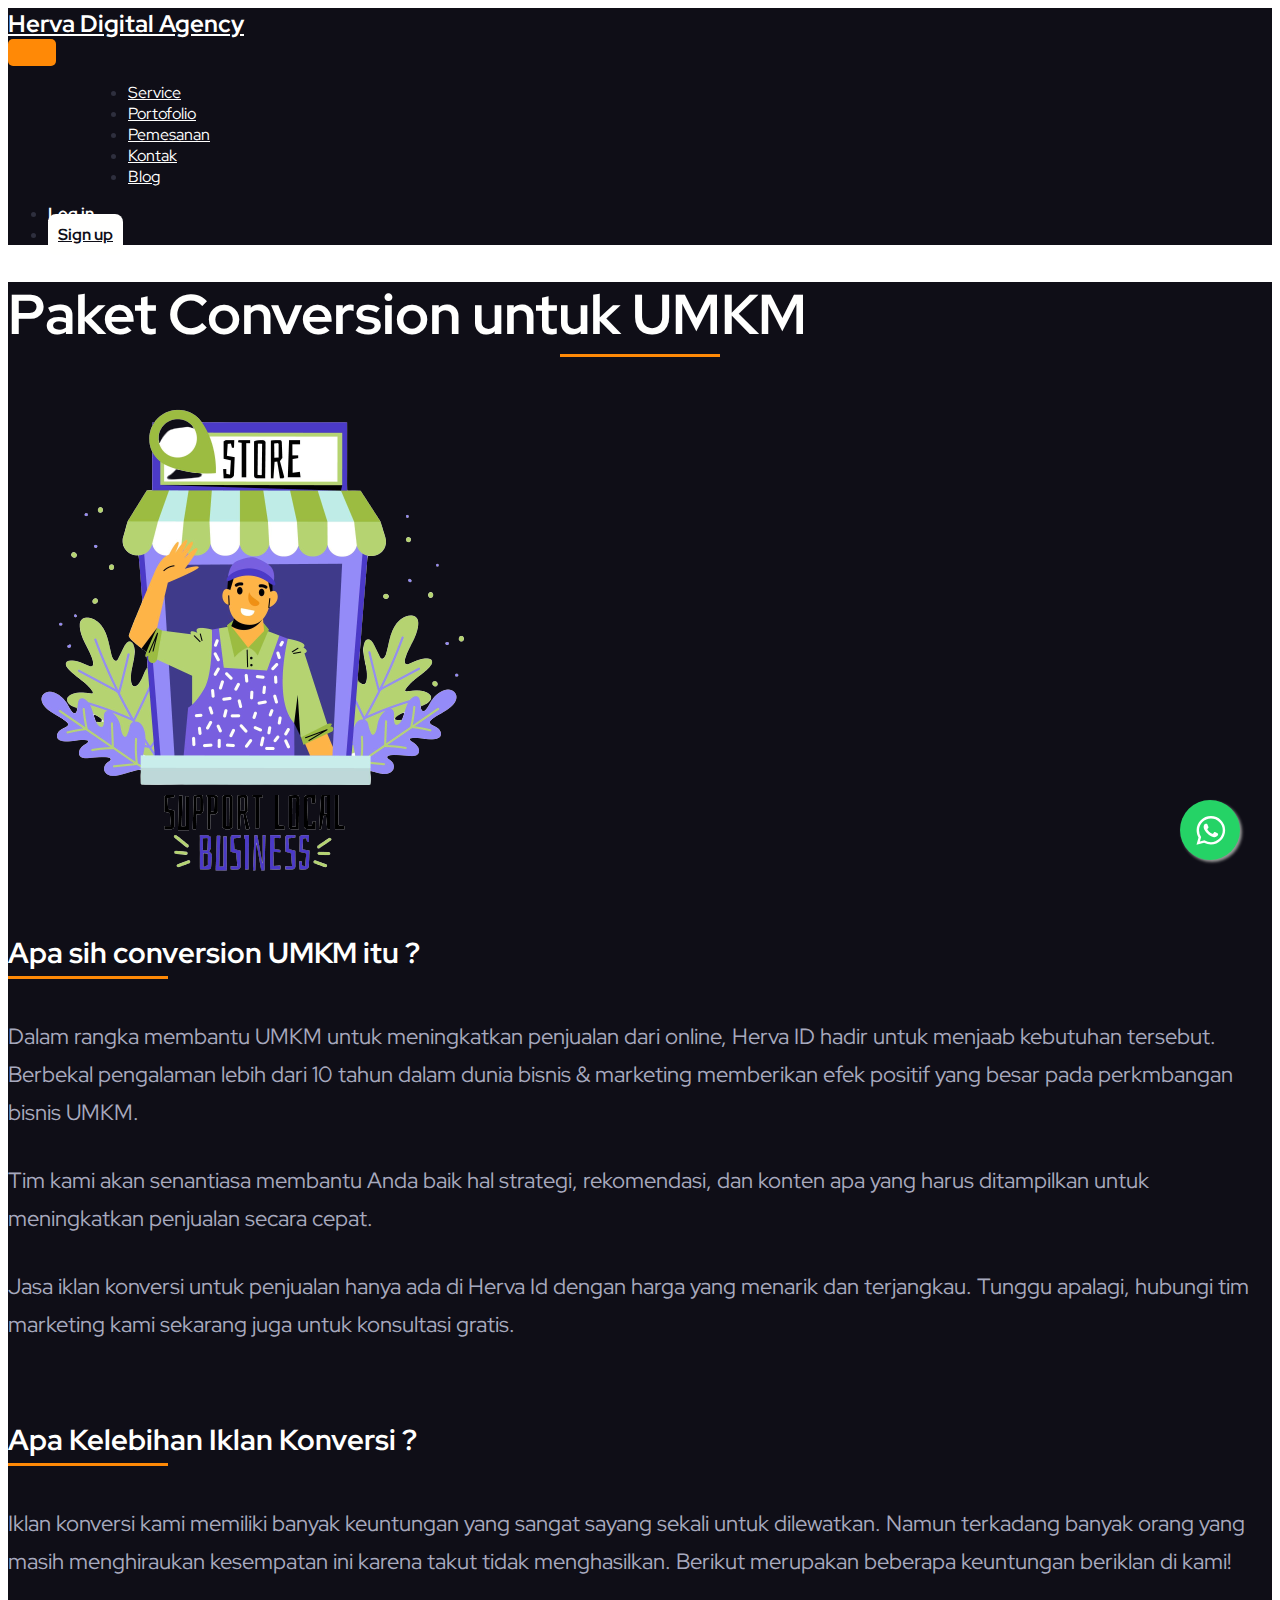
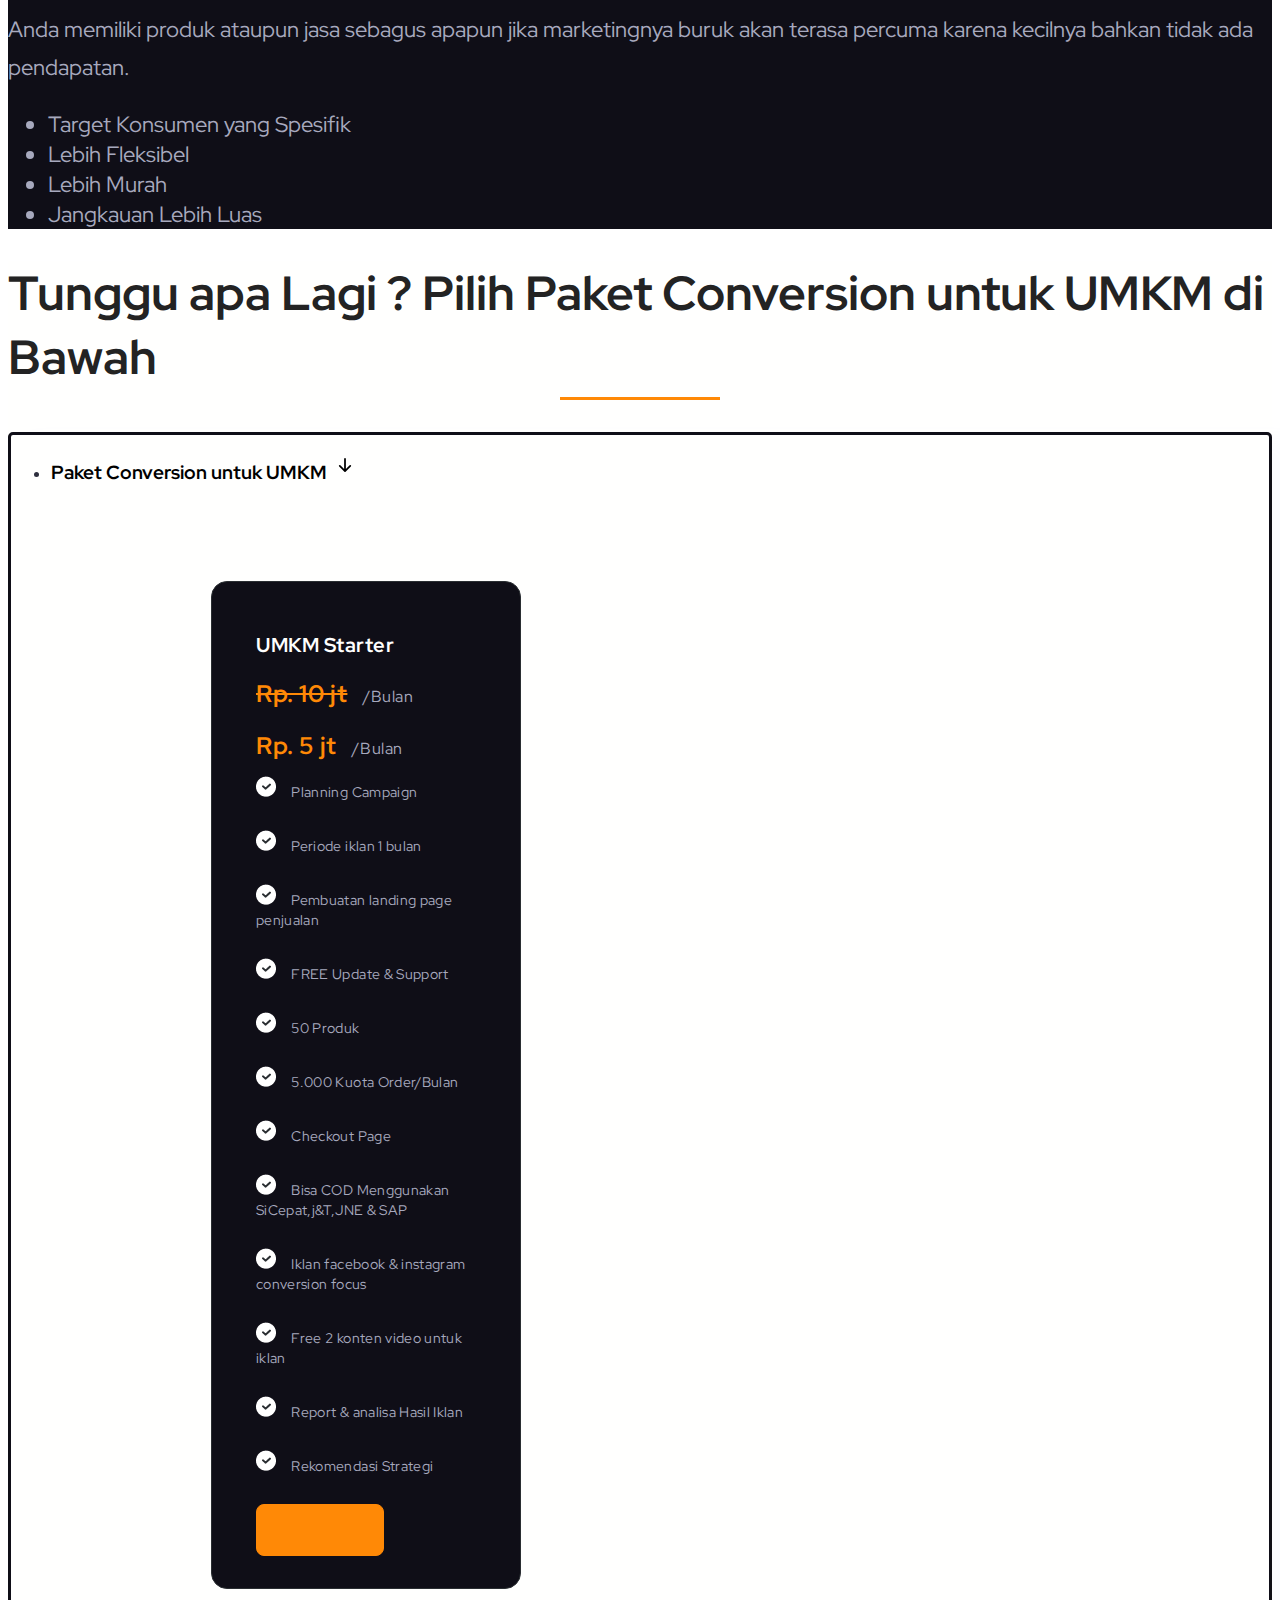
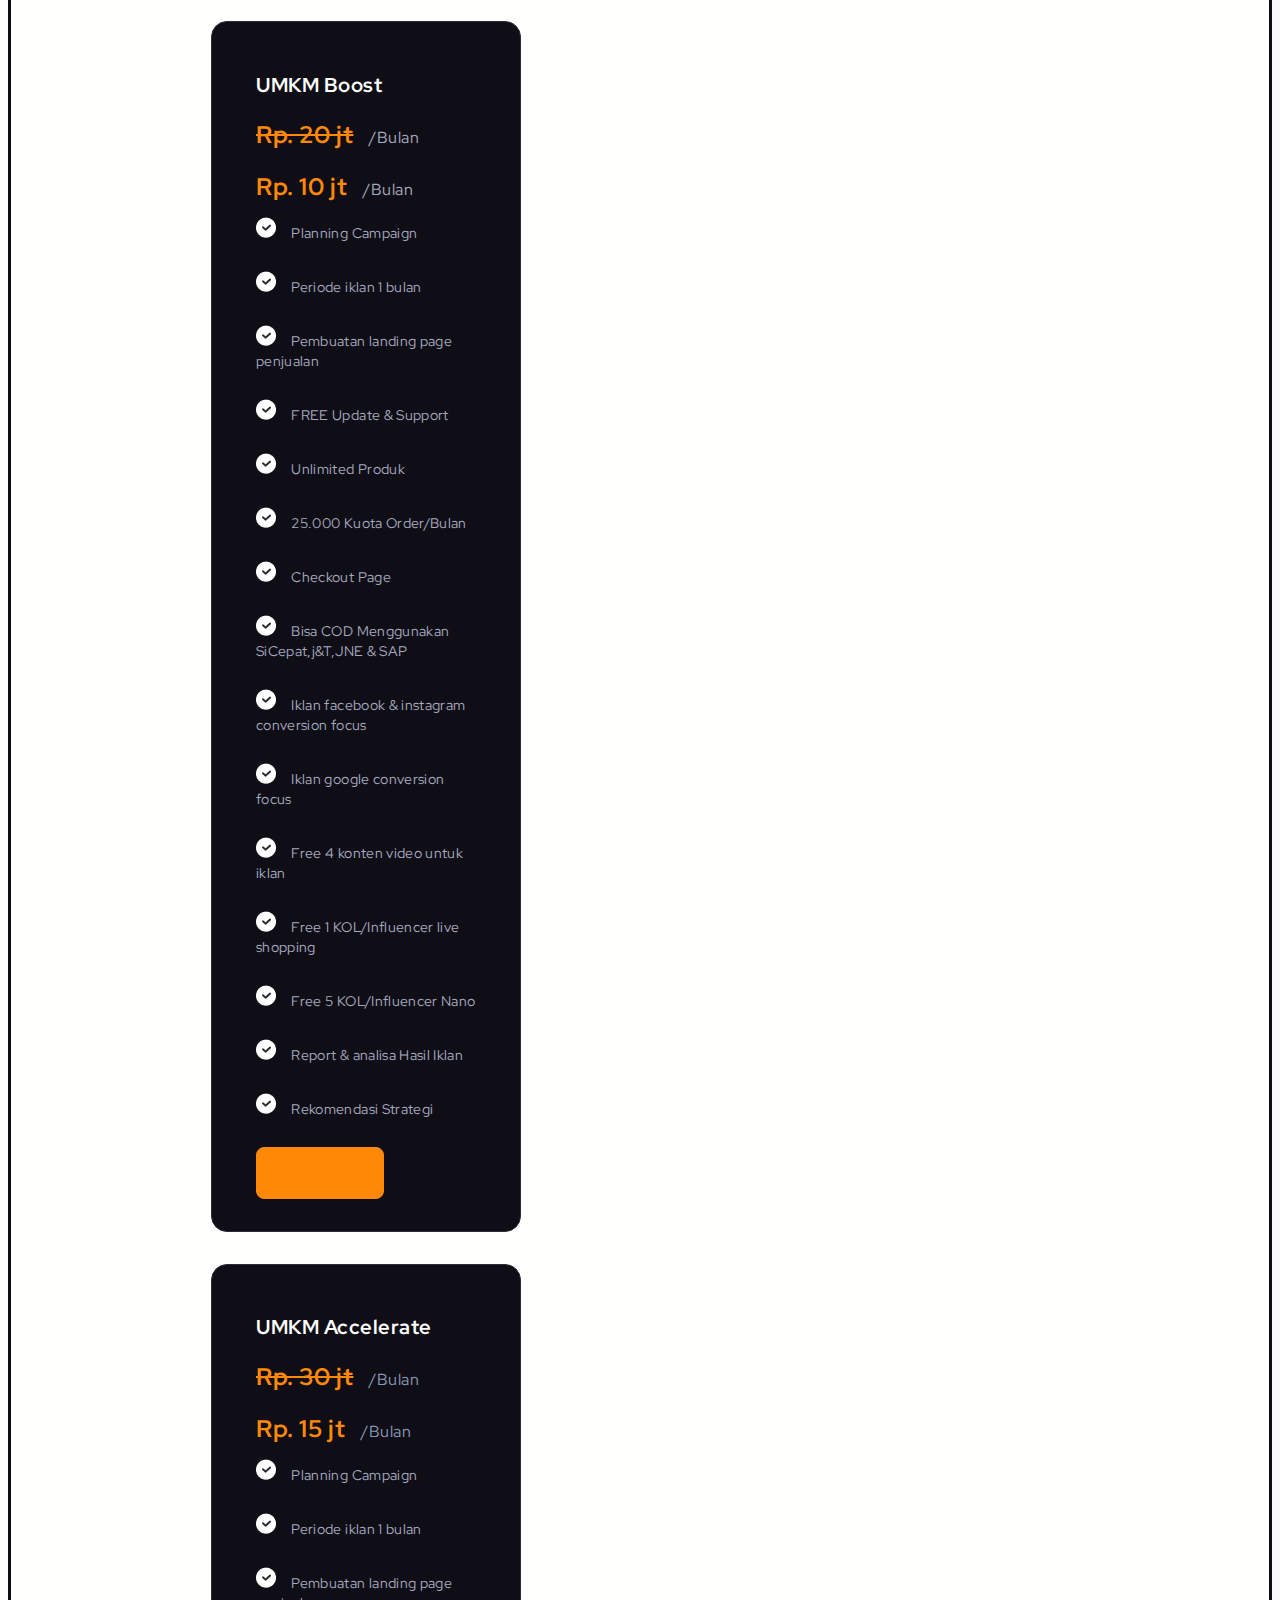
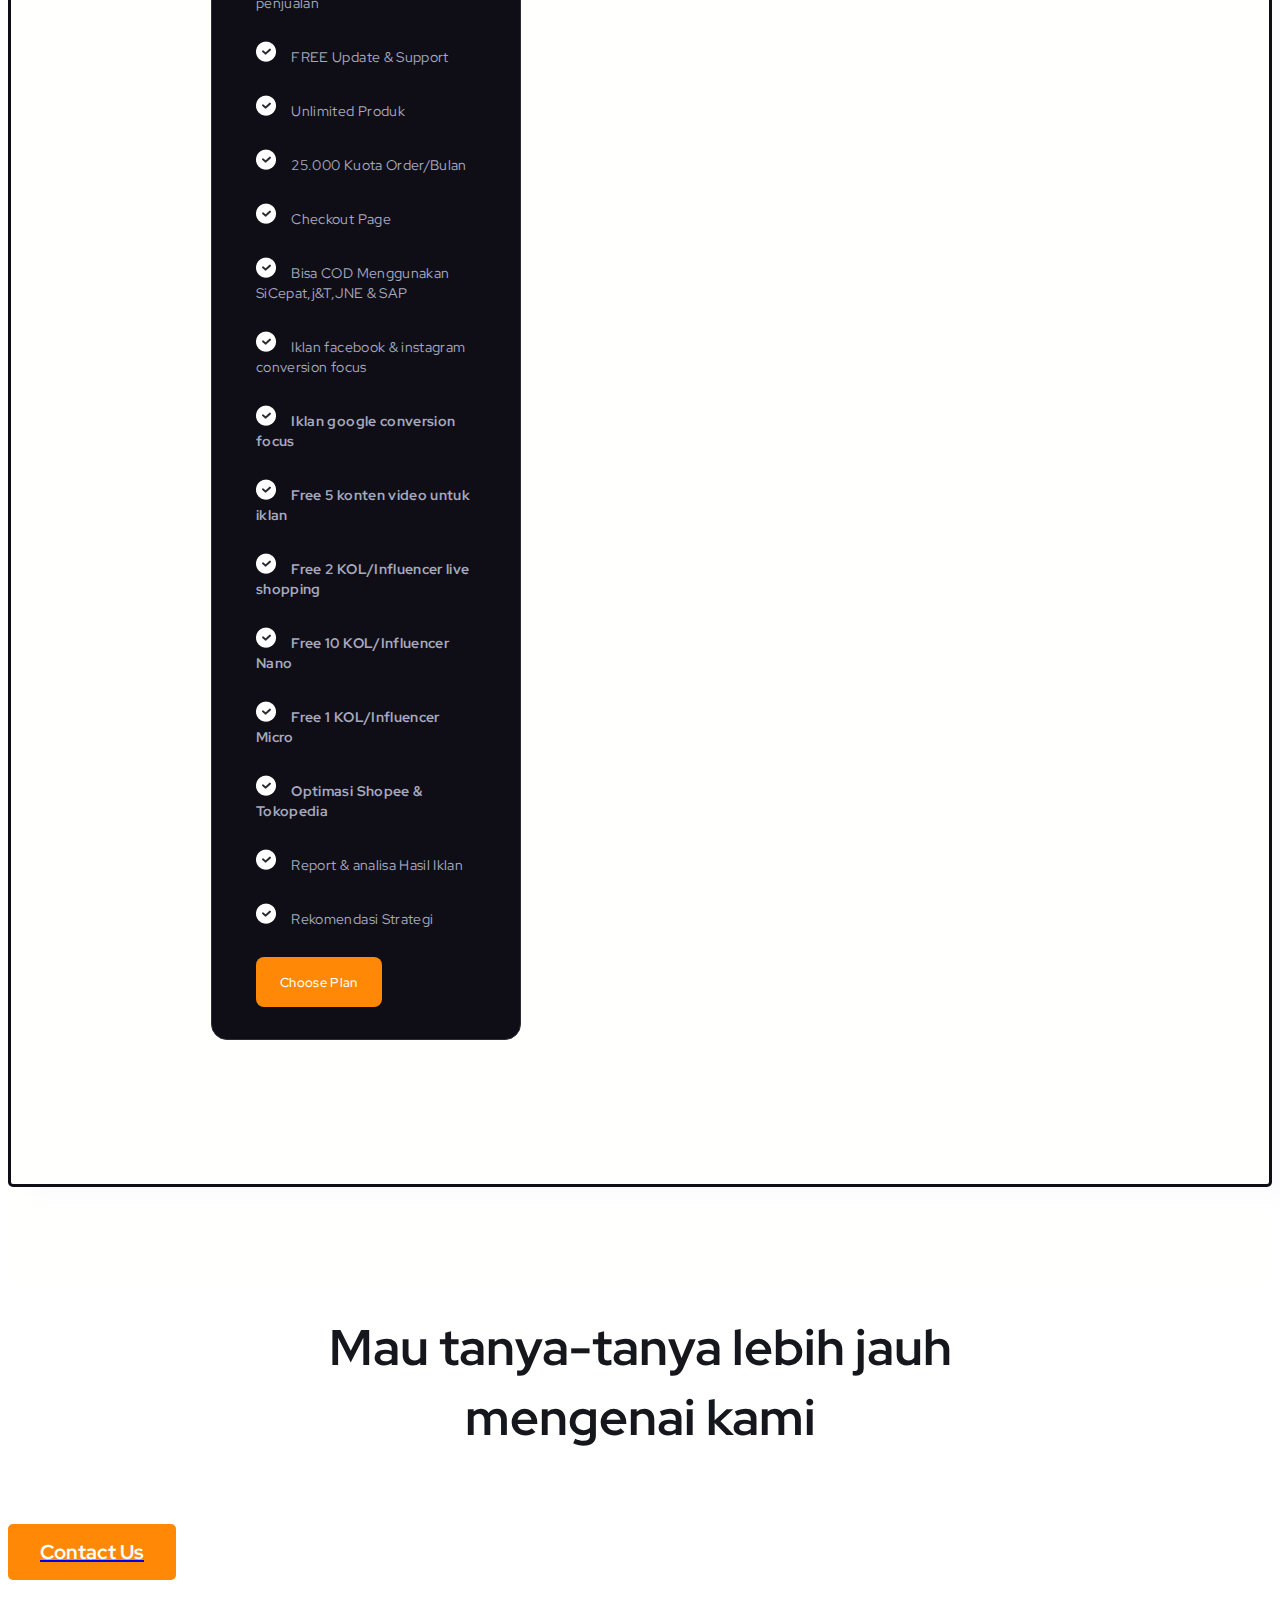
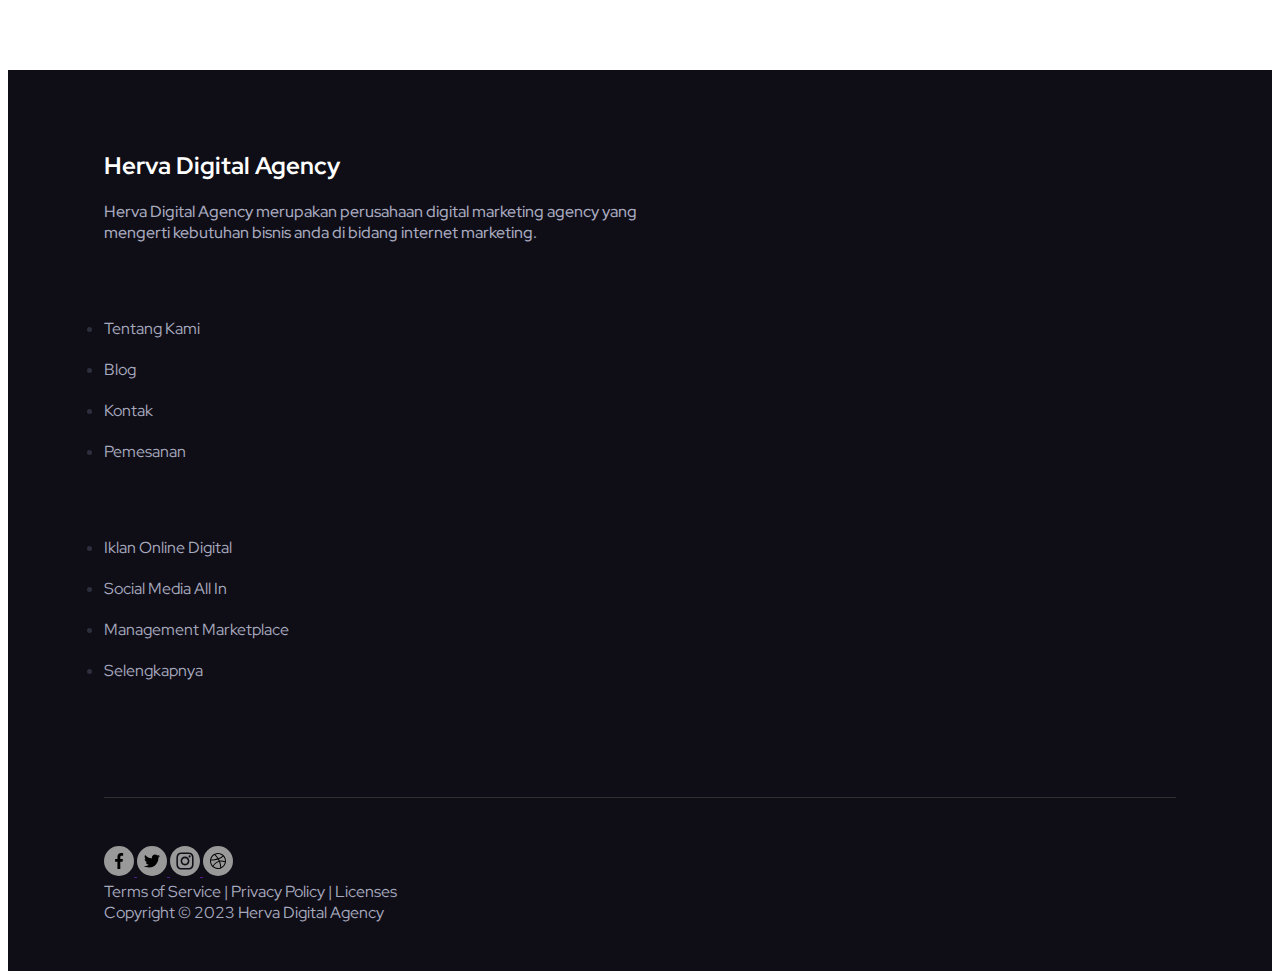
==== commit aae42650: "major update, all pages" ====
--- a/conversion-umkm.html
+++ b/conversion-umkm.html
@@ -42,108 +42,122 @@
     data-bs-offset="0"
     tabindex="0"
   >
-    <nav
-      class="navbar-1-1 navbar fixed-top navbar-expand-lg navbar-light px-md-4 bg-body navbar-fixed-top"
-      style="
-        font-family: Poppins, sans-serif;
-        background-color: #fafcff !important;
-      "
-    >
-      <div class="container">
-        <a class="navbar-brand" href="form.html">
-          <svg
-            width="42"
-            height="42"
-            viewBox="0 0 42 42"
-            fill="none"
-            xmlns="http://www.w3.org/2000/svg"
-          >
-            <path
-              fill-rule="evenodd"
-              clip-rule="evenodd"
-              d="M3.5 15.75C3.5 8.98451 8.98451 3.5 15.75 3.5H29.75C30.7165 3.5 31.5 4.2835 31.5 5.25C31.5 6.2165 30.7165 7 29.75 7H15.75C10.9175 7 7 10.9175 7 15.75V29.75C7 30.7165 6.2165 31.5 5.25 31.5C4.2835 31.5 3.5 30.7165 3.5 29.75V15.75Z"
-              fill="#0EC8F8"
-            />
-            <path
-              d="M10.5 17.5C10.5 13.634 13.634 10.5 17.5 10.5H31.5C35.366 10.5 38.5 13.634 38.5 17.5V31.5C38.5 35.366 35.366 38.5 31.5 38.5H17.5C13.634 38.5 10.5 35.366 10.5 31.5V17.5Z"
-              fill="#0EC8F8"
-            />
-          </svg>
-        </a>
-        HERVA ID
-        <button
-          class="navbar-toggler"
-          type="button"
-          data-bs-toggle="collapse"
-          data-bs-target="#navbarTogglerDemo02"
-          aria-controls="navbarTogglerDemo02"
-          aria-expanded="false"
-          aria-label="Toggle navigation"
-        >
-          <span class="navbar-toggler-icon"></span>
-        </button>
-        <div class="collapse navbar-collapse" id="main-navbar">
-          <ul class="navbar-nav ml-auto mb-2 mb-lg-0">
-            <li class="nav-item">
-              <a class="nav-link" aria-current="page" href="#home">Home</a>
-            </li>
-            <li class="nav-item">
-              <a class="nav-link px-md-4" href="#testimoni">Testimoni</a>
-            </li>
-            <li class="nav-item">
-              <a class="nav-link px-md-4" href="#digital-agency"
-                >Digital Agency</a
-              >
-            </li>
-            <li class="nav-item">
-              <a class="nav-link px-md-4" href="#mengapa-kami">Mengapa Kami</a>
-            </li>
-            <li class="nav-item">
-              <a class="nav-link px-md-4" href="#produk">Produk</a>
-            </li>
-            <li class="nav-item">
-              <a class="nav-link px-md-4" href="#kontak">Kontak</a>
-            </li>
-          </ul>
-        </div>
+    <!-- Navbar -->
+    <section id="navbar-fixed-top" class="fixed-top">
+      <div class="navbar-baru py-lg-2">
+        <nav class="navbar navbar-expand-lg navbar-dark">
+          <div class="container px-md-0">
+            <a class="navbar-brand me-0" href="index.html">
+              Herva Digital Agency
+            </a>
+            <button
+              class="navbar-toggler"
+              type="button"
+              data-bs-toggle="collapse"
+              data-bs-target="#navbarSupportedContent"
+              aria-controls="navbarSupportedContent"
+              aria-expanded="false"
+              aria-label="Toggle navigation"
+            >
+              <span class="navbar-toggler-icon"></span>
+            </button>
+            <div class="collapse navbar-collapse" id="navbarSupportedContent">
+              <ul class="navbar-nav me-auto navigation">
+                <li class="nav-item">
+                  <a
+                    class="nav-link"
+                    aria-current="page"
+                    href="jasa-iklan-digital.html"
+                    >Service</a
+                  >
+                </li>
+                <li class="nav-item">
+                  <a
+                    class="nav-link"
+                    aria-current="page"
+                    href="social-media-all-in.html"
+                    >Portofolio</a
+                  >
+                </li>
+                <li class="nav-item">
+                  <a
+                    class="nav-link"
+                    aria-current="page"
+                    href="manajemen-marketplace.html"
+                    >Pemesanan</a
+                  >
+                </li>
+                <li class="nav-item">
+                  <a
+                    class="nav-link"
+                    aria-current="page"
+                    href="endorse-influencer.html"
+                    >Kontak</a
+                  >
+                </li>
+                <li class="nav-item">
+                  <a
+                    class="nav-link"
+                    aria-current="page"
+                    href="conversion-umkm.html"
+                    >Blog</a
+                  >
+                </li>
+              </ul>
+              <ul class="navbar-nav ms-auto authentication">
+                <li class="nav-item my-auto text-center login">
+                  <a
+                    class="nav-link cl-white mb-3 mb-md-0"
+                    aria-current="page"
+                    href="#"
+                    >Log in</a
+                  >
+                </li>
+                <li class="nav-item me-0 text-center">
+                  <a class="nav-link signup" href="#"> Sign up </a>
+                </li>
+              </ul>
+            </div>
+          </div>
+        </nav>
       </div>
-    </nav>
+    </section>
     <div class="mt-5 mb-5"></div>
 
-    <section id="produk" class="choose">
-      <div class="container pb-4 px-4">
+    <section id="produk">
+      <div class="services container pb-5 px-4">
         <div class="row text-center d-block pt-5 pb-md-4">
           <h1>Paket Conversion untuk UMKM</h1>
         </div>
         <div class="">
           <img class="mx-auto img-fluid d-block" src="img/umkm.png" alt="" />
         </div>
-        <h4 class="card-title">Apa sih conversion UMKM itu ?</h4>
-        <p>
+        <h4>Apa sih conversion UMKM itu ?</h4>
+        <p class="font-sec">
           Dalam rangka membantu UMKM untuk meningkatkan penjualan dari online,
           Herva ID hadir untuk menjaab kebutuhan tersebut. Berbekal pengalaman
           lebih dari 10 tahun dalam dunia bisnis & marketing memberikan efek
           positif yang besar pada perkmbangan bisnis UMKM.
         </p>
-        <p>
+        <p class="font-sec">
           Tim kami akan senantiasa membantu Anda baik hal strategi, rekomendasi,
           dan konten apa yang harus ditampilkan untuk meningkatkan penjualan
           secara cepat.
         </p>
-        <p>
+        <p class="font-sec">
           Jasa iklan konversi untuk penjualan hanya ada di Herva Id dengan harga
           yang menarik dan terjangkau. Tunggu apalagi, hubungi tim marketing
           kami sekarang juga untuk konsultasi gratis.
         </p>
         <br />
         <h4>Apa Kelebihan Iklan Konversi ?</h4>
-        <p>
+        <p class="font-sec">
           Iklan konversi kami memiliki banyak keuntungan yang sangat sayang
           sekali untuk dilewatkan. Namun terkadang banyak orang yang masih
           menghiraukan kesempatan ini karena takut tidak menghasilkan. Berikut
           merupakan beberapa keuntungan beriklan di kami!
         </p>
-        <p>
+        <p class="font-sec">
           Anda memiliki produk ataupun jasa sebagus apapun jika marketingnya
           buruk akan terasa percuma karena kecilnya bahkan tidak ada pendapatan.
         </p>
@@ -153,9 +167,13 @@
           <li>Lebih Murah</li>
           <li>Jangkauan Lebih Luas</li>
         </ul>
+      </div>
+    </section>
 
-        <div class="form iklan-digital">
-          <div class="row text-center d-block pt-5 pb-md-4">
+    <section id="services-item">
+      <div class="bundling-item">
+        <div class="form item">
+          <div class="row mx-0 text-center d-block pt-5 pb-md-4 my-3">
             <h1>
               Tunggu apa Lagi ? Pilih Paket Conversion untuk UMKM di Bawah
             </h1>
@@ -204,7 +222,7 @@
                             <div class="d-flex flex-wrap">
                               <div class="mx-auto card-item position-relative">
                                 <div
-                                  class="card-item-outline bg-white d-flex flex-column position-relative overflow-hidden"
+                                  class="card-item-outline d-flex flex-column position-relative overflow-hidden"
                                 >
                                   <h2 class="price-title">UMKM Starter</h2>
                                   <h2
@@ -370,7 +388,7 @@
                               </div>
                               <div class="mx-auto card-item position-relative">
                                 <div
-                                  class="card-item-outline bg-white d-flex flex-column position-relative overflow-hidden"
+                                  class="card-item-outline d-flex flex-column position-relative overflow-hidden"
                                 >
                                   <h2 class="price-title">UMKM Boost</h2>
                                   <h2
@@ -569,35 +587,30 @@
                               <div class="mx-auto card-item position-relative">
                                 <div
                                   class="card-item-outline d-flex flex-column position-relative overflow-hidden h-100"
-                                  style="background-color: #2e3a53"
                                 >
-                                  <h2 class="price-title text-white">
-                                    UMKM Accelerate
-                                  </h2>
+                                  <h2 class="price-title">UMKM Accelerate</h2>
                                   <h2
-                                    class="price-value d-flex align-items-center text-white"
+                                    class="price-value d-flex align-items-center"
                                   >
                                     <s><span>Rp. 30 jt</span></s>
                                     <span
                                       class="price-duration"
                                       style="color: #8997b5"
-                                      >/bulan</span
+                                      >/Bulan</span
                                     >
                                   </h2>
                                   <h2
-                                    class="price-value d-flex align-items-center text-white"
+                                    class="price-value d-flex align-items-center"
                                   >
                                     <span>Rp. 15 jt</span>
                                     <span
                                       class="price-duration"
                                       style="color: #8997b5"
-                                      >/bulan</span
+                                      >/Bulan</span
                                     >
                                   </h2>
                                   <div class="price-list">
-                                    <p
-                                      class="d-flex align-items-center check text-white"
-                                    >
+                                    <p class="d-flex align-items-center check">
                                       <span
                                         class="span-icon d-inline-flex align-items-center justify-content-center flex-shrink-0"
                                       >
@@ -608,9 +621,7 @@
                                         /> </span
                                       >Planning Campaign
                                     </p>
-                                    <p
-                                      class="d-flex align-items-center check text-white"
-                                    >
+                                    <p class="d-flex align-items-center check">
                                       <span
                                         class="span-icon d-inline-flex align-items-center justify-content-center flex-shrink-0"
                                       >
@@ -621,9 +632,7 @@
                                         /> </span
                                       >Periode iklan 1 bulan
                                     </p>
-                                    <p
-                                      class="d-flex align-items-center check text-white"
-                                    >
+                                    <p class="d-flex align-items-center check">
                                       <span
                                         class="span-icon d-inline-flex align-items-center justify-content-center flex-shrink-0"
                                       >
@@ -634,9 +643,7 @@
                                         /> </span
                                       >Pembuatan landing page penjualan
                                     </p>
-                                    <p
-                                      class="d-flex align-items-center check text-white"
-                                    >
+                                    <p class="d-flex align-items-center check">
                                       <span
                                         class="span-icon d-inline-flex align-items-center justify-content-center flex-shrink-0"
                                       >
@@ -647,9 +654,7 @@
                                         /> </span
                                       >FREE Update & Support
                                     </p>
-                                    <p
-                                      class="d-flex align-items-center check text-white"
-                                    >
+                                    <p class="d-flex align-items-center check">
                                       <span
                                         class="span-icon d-inline-flex align-items-center justify-content-center flex-shrink-0"
                                       >
@@ -660,9 +665,7 @@
                                         /> </span
                                       >Unlimited Produk
                                     </p>
-                                    <p
-                                      class="d-flex align-items-center check text-white"
-                                    >
+                                    <p class="d-flex align-items-center check">
                                       <span
                                         class="span-icon d-inline-flex align-items-center justify-content-center flex-shrink-0"
                                       >
@@ -673,9 +676,7 @@
                                         /> </span
                                       >25.000 Kuota Order/Bulan
                                     </p>
-                                    <p
-                                      class="d-flex align-items-center check text-white"
-                                    >
+                                    <p class="d-flex align-items-center check">
                                       <span
                                         class="span-icon d-inline-flex align-items-center justify-content-center flex-shrink-0"
                                       >
@@ -686,9 +687,7 @@
                                         /> </span
                                       >Checkout Page
                                     </p>
-                                    <p
-                                      class="d-flex align-items-center check text-white"
-                                    >
+                                    <p class="d-flex align-items-center check">
                                       <span
                                         class="span-icon d-inline-flex align-items-center justify-content-center flex-shrink-0"
                                       >
@@ -700,9 +699,7 @@
                                       >Bisa COD Menggunakan SiCepat,j&T,JNE &
                                       SAP
                                     </p>
-                                    <p
-                                      class="d-flex align-items-center check text-white"
-                                    >
+                                    <p class="d-flex align-items-center check">
                                       <span
                                         class="span-icon d-inline-flex align-items-center justify-content-center flex-shrink-0"
                                       >
@@ -714,9 +711,7 @@
                                       >Iklan facebook & instagram conversion
                                       focus
                                     </p>
-                                    <p
-                                      class="d-flex align-items-center check text-white"
-                                    >
+                                    <p class="d-flex align-items-center check">
                                       <span
                                         class="span-icon d-inline-flex align-items-center justify-content-center flex-shrink-0"
                                       >
@@ -729,9 +724,7 @@
                                         Iklan google conversion focus</strong
                                       >
                                     </p>
-                                    <p
-                                      class="d-flex align-items-center check text-white"
-                                    >
+                                    <p class="d-flex align-items-center check">
                                       <span
                                         class="span-icon d-inline-flex align-items-center justify-content-center flex-shrink-0"
                                       >
@@ -744,9 +737,7 @@
                                         >Free 5 konten video untuk iklan</strong
                                       >
                                     </p>
-                                    <p
-                                      class="d-flex align-items-center check text-white"
-                                    >
+                                    <p class="d-flex align-items-center check">
                                       <span
                                         class="span-icon d-inline-flex align-items-center justify-content-center flex-shrink-0"
                                       >
@@ -760,9 +751,7 @@
                                         shopping</strong
                                       >
                                     </p>
-                                    <p
-                                      class="d-flex align-items-center check text-white"
-                                    >
+                                    <p class="d-flex align-items-center check">
                                       <span
                                         class="span-icon d-inline-flex align-items-center justify-content-center flex-shrink-0"
                                       >
@@ -775,9 +764,7 @@
                                         >Free 10 KOL/Influencer Nano</strong
                                       >
                                     </p>
-                                    <p
-                                      class="d-flex align-items-center check text-white"
-                                    >
+                                    <p class="d-flex align-items-center check">
                                       <span
                                         class="span-icon d-inline-flex align-items-center justify-content-center flex-shrink-0"
                                       >
@@ -790,9 +777,7 @@
                                         >Free 1 KOL/Influencer Micro</strong
                                       >
                                     </p>
-                                    <p
-                                      class="d-flex align-items-center check text-white"
-                                    >
+                                    <p class="d-flex align-items-center check">
                                       <span
                                         class="span-icon d-inline-flex align-items-center justify-content-center flex-shrink-0"
                                       >
@@ -805,9 +790,7 @@
                                         >Optimasi Shopee & Tokopedia</strong
                                       >
                                     </p>
-                                    <p
-                                      class="d-flex align-items-center check text-white"
-                                    >
+                                    <p class="d-flex align-items-center check">
                                       <span
                                         class="span-icon d-inline-flex align-items-center justify-content-center flex-shrink-0"
                                       >
@@ -818,9 +801,7 @@
                                         /> </span
                                       >Report & analisa Hasil Iklan
                                     </p>
-                                    <p
-                                      class="d-flex align-items-center check text-white"
-                                    >
+                                    <p class="d-flex align-items-center check">
                                       <span
                                         class="span-icon d-inline-flex align-items-center justify-content-center flex-shrink-0"
                                       >
@@ -837,7 +818,7 @@
                                     style="text-decoration: none"
                                   >
                                     <button
-                                      class="btn btn-fill text-white d-flex justify-content-center align-items-center w-100"
+                                      class="btn btn-fill d-flex justify-content-center align-items-center w-100"
                                     >
                                       Choose Plan
                                     </button>
@@ -858,41 +839,8 @@
       </div>
     </section>
 
-    <section id="kontak" class="ornament">
-      <link
-        rel="stylesheet"
-        href="https://cdn.jsdelivr.net/npm/bootstrap@4.6.0/dist/css/bootstrap.min.css"
-        integrity="sha384-B0vP5xmATw1+K9KRQjQERJvTumQW0nPEzvF6L/Z6nronJ3oUOFUFpCjEUQouq2+l"
-        crossorigin="anonymous"
-      />
-      <script
-        src="https://code.jquery.com/jquery-3.5.1.slim.min.js"
-        integrity="sha384-DfXdz2htPH0lsSSs5nCTpuj/zy4C+OGpamoFVy38MVBnE+IbbVYUew+OrCXaRkfj"
-        crossorigin="anonymous"
-      ></script>
-      <script
-        src="https://cdn.jsdelivr.net/npm/bootstrap@4.6.0/dist/js/bootstrap.bundle.min.js"
-        integrity="sha384-Piv4xVNRyMGpqkS2by6br4gNJ7DXjqk09RmUpJ8jgGtD7zP9yug3goQfGII0yAns"
-        crossorigin="anonymous"
-      ></script>
-      <style>
-        body .ornament .ornament-left {
-          z-index: 0 !important;
-          position: absolute;
-          margin-top: -52px;
-        }
-      </style>
-      <div class="d-flex justify-content-start">
-        <img
-          src="https://api.elements.buildwithangga.com/storage/files/2/assets/Content/Content10/Ornament-left.png"
-          alt="ornament"
-          class="ornament-left img-fluid d-none d-md-block"
-        />
-      </div>
-    </section>
-
     <section class="contact-us">
-      <div class="container">
+      <div class="container position-relative z-1">
         <div class="row d-block mx-0">
           <div class="headline font-red-hat-display">
             Mau tanya-tanya lebih jauh <br />
@@ -914,87 +862,53 @@
       </div>
     </section>
 
-    <section class="h-100 w-100 bg-white" style="box-sizing: border-box">
-      <div
-        class="footer-2-2 container-xxl mx-auto position-relative p-0"
-        style="font-family: 'Poppins', sans-serif"
-      >
+    <section class="h-100 w-100 footer-bg" style="box-sizing: border-box">
+      <div class="footer-2-4 container-xxl mx-auto position-relative p-0">
         <div class="list-footer">
           <div class="row gap-md-0 gap-3">
-            <div class="col-lg-3 col-md-6">
-              <div class="">
-                <div class="list-space">
-                  <a class="navbar-brand" href="#">
-                    <svg
-                      width="42"
-                      height="42"
-                      viewBox="0 0 42 42"
-                      fill="none"
-                      xmlns="http://www.w3.org/2000/svg"
-                    >
-                      <path
-                        fill-rule="evenodd"
-                        clip-rule="evenodd"
-                        d="M3.5 15.75C3.5 8.98451 8.98451 3.5 15.75 3.5H29.75C30.7165 3.5 31.5 4.2835 31.5 5.25C31.5 6.2165 30.7165 7 29.75 7H15.75C10.9175 7 7 10.9175 7 15.75V29.75C7 30.7165 6.2165 31.5 5.25 31.5C4.2835 31.5 3.5 30.7165 3.5 29.75V15.75Z"
-                        fill="#0EC8F8"
-                      />
-                      <path
-                        d="M10.5 17.5C10.5 13.634 13.634 10.5 17.5 10.5H31.5C35.366 10.5 38.5 13.634 38.5 17.5V31.5C38.5 35.366 35.366 38.5 31.5 38.5H17.5C13.634 38.5 10.5 35.366 10.5 31.5V17.5Z"
-                        fill="#0EC8F8"
-                      />
-                    </svg> </a
-                  >HERVA
+            <div class="col-lg-6 col-md-9">
+              <div class="list-space">
+                <div class="footer-header">
+                  <a href="index.html">Herva Digital Agency</a>
                 </div>
-                <nav class="list-unstyled">
-                  <li class="list-space">
-                    <a href="#home" class="list-menu">Home</a>
-                  </li>
-                  <li class="list-space">
-                    <a href="#testimoni" class="list-menu">Testimoni</a>
-                  </li>
-                  <li class="list-space">
-                    <a href="#digital-agency" class="list-menu"
-                      >Digital Agency</a
-                    >
-                  </li>
-                  <li class="list-space">
-                    <a href="#mengapa-kami" class="list-menu">Mengapa Kami</a>
-                  </li>
-                  <li class="list-space">
-                    <a href="#produk" class="list-menu">Produk</a>
-                  </li>
-                  <li class="list-space">
-                    <a href="#kontak" class="list-menu">Kontak</a>
-                  </li>
-                </nav>
+                <h1>
+                  Herva Digital Agency merupakan perusahaan digital marketing
+                  agency yang mengerti kebutuhan bisnis anda di bidang internet
+                  marketing.
+                </h1>
               </div>
             </div>
             <div class="col-lg-3 col-md-6">
-              <h2 class="footer-text-title">Product</h2>
+              <h2 class="footer-text-title text-white">Company</h2>
               <nav class="list-unstyled">
                 <li class="list-space">
-                  <a href="" class="list-menu">Facebook ads</a>
+                  <a href="index.html" class="list-menu">Tentang Kami</a>
                 </li>
                 <li class="list-space">
-                  <a href="" class="list-menu">Instagram Ads</a>
+                  <a href="" class="list-menu">Blog</a>
                 </li>
                 <li class="list-space">
-                  <a href="" class="list-menu">Instagram Feeds</a>
+                  <a href="" class="list-menu">Kontak</a>
                 </li>
                 <li class="list-space">
-                  <a href="" class="list-menu">Reseller</a>
+                  <a href="" class="list-menu">Pemesanan</a>
                 </li>
               </nav>
             </div>
             <div class="col-lg-3 col-md-6">
-              <h2 class="footer-text-title">Company</h2>
+              <h2 class="footer-text-title text-white">Services</h2>
               <nav class="list-unstyled">
                 <li class="list-space">
-                  <a
-                    href="https://wa.me/6281230066867?text=Hallo admin, saya mau tanya-tanya mengenai pemesanan ?"
-                    class="list-menu"
-                    >Contact Us</a
-                  >
+                  <a href="" class="list-menu">Iklan Online Digital</a>
+                </li>
+                <li class="list-space">
+                  <a href="" class="list-menu">Social Media All In</a>
+                </li>
+                <li class="list-space">
+                  <a href="" class="list-menu">Management Marketplace</a>
+                </li>
+                <li class="list-space">
+                  <a href="" class="list-menu">Selengkapnya</a>
                 </li>
               </nav>
             </div>
@@ -1011,18 +925,18 @@
             <div class="d-flex title-font font-medium align-items-center gap-4">
               <a href="">
                 <svg
-                  class="social-media-c"
+                  class="social-media-c social-media-left"
                   width="30"
                   height="30"
                   viewBox="0 0 30 30"
                   fill="none"
                   xmlns="http://www.w3.org/2000/svg"
                 >
-                  <circle cx="15" cy="15" r="15" fill="#C7C7C7" />
+                  <circle cx="15" cy="15" r="15" fill="#999999" />
                   <g clip-path="url(#clip0)">
                     <path
-                      d="M17.6648 9.65667H19.1254V7.11267C18.8734 7.078 18.0068 7 16.9974 7C14.8914 7 13.4488 8.32467 13.4488 10.7593V13H11.1248V15.844H13.4488V23H16.2981V15.8447H18.5281L18.8821 13.0007H16.2974V11.0413C16.2981 10.2193 16.5194 9.65667 17.6648 9.65667V9.65667Z"
-                      fill="white"
+                      d="M17.6648 9.65667H19.1254V7.11267C18.8734 7.078 18.0068 7 16.9974 7C14.8914 7 13.4488 8.32467 13.4488 10.7593V13H11.1248V15.844H13.4488V23H16.2981V15.8447H18.5281L18.8821 13.0007H16.2974V11.0413C16.2981 10.2193 16.5194 9.65667 17.6648 9.65667Z"
+                      fill="black"
                     />
                   </g>
                   <defs>
@@ -1039,18 +953,18 @@
               </a>
               <a href="">
                 <svg
-                  class="social-media-c"
+                  class="social-media-c social-media-center-1"
                   width="30"
                   height="30"
                   viewBox="0 0 30 30"
                   fill="none"
                   xmlns="http://www.w3.org/2000/svg"
                 >
-                  <circle cx="15" cy="15" r="15" fill="#C7C7C7" />
+                  <circle cx="15" cy="15" r="15" fill="#999999" />
                   <g clip-path="url(#clip0)">
                     <path
                       d="M23 10.039C22.405 10.3 21.771 10.473 21.11 10.557C21.79 10.151 22.309 9.513 22.553 8.744C21.919 9.122 21.219 9.389 20.473 9.538C19.871 8.897 19.013 8.5 18.077 8.5C16.261 8.5 14.799 9.974 14.799 11.781C14.799 12.041 14.821 12.291 14.875 12.529C12.148 12.396 9.735 11.089 8.114 9.098C7.831 9.589 7.665 10.151 7.665 10.756C7.665 11.892 8.25 12.899 9.122 13.482C8.595 13.472 8.078 13.319 7.64 13.078C7.64 13.088 7.64 13.101 7.64 13.114C7.64 14.708 8.777 16.032 10.268 16.337C10.001 16.41 9.71 16.445 9.408 16.445C9.198 16.445 8.986 16.433 8.787 16.389C9.212 17.688 10.418 18.643 11.852 18.674C10.736 19.547 9.319 20.073 7.785 20.073C7.516 20.073 7.258 20.061 7 20.028C8.453 20.965 10.175 21.5 12.032 21.5C18.068 21.5 21.368 16.5 21.368 12.166C21.368 12.021 21.363 11.881 21.356 11.742C22.007 11.28 22.554 10.703 23 10.039Z"
-                      fill="white"
+                      fill="black"
                     />
                   </g>
                   <defs>
@@ -1067,7 +981,7 @@
               </a>
               <a href="">
                 <svg
-                  class="social-media-p"
+                  class="social-media-p social-media-center-2"
                   width="30"
                   height="30"
                   viewBox="0 0 30 30"
@@ -1076,16 +990,44 @@
                 >
                   <path
                     d="M17.8711 15C17.8711 16.5857 16.5857 17.8711 15 17.8711C13.4143 17.8711 12.1289 16.5857 12.1289 15C12.1289 13.4143 13.4143 12.1289 15 12.1289C16.5857 12.1289 17.8711 13.4143 17.8711 15Z"
-                    fill="#C7C7C7"
+                    fill="#999999"
                   />
                   <path
-                    d="M21.7144 9.92039C21.5764 9.5464 21.3562 9.20789 21.0701 8.93002C20.7923 8.64392 20.454 8.42374 20.0797 8.28572C19.7762 8.16785 19.3203 8.02754 18.4805 7.98932C17.5721 7.94789 17.2997 7.93896 14.9999 7.93896C12.6999 7.93896 12.4275 7.94766 11.5193 7.98909C10.6796 8.02754 10.2234 8.16785 9.92014 8.28572C9.54591 8.42374 9.2074 8.64392 8.92976 8.93002C8.64366 9.20789 8.42348 9.54617 8.28523 9.92039C8.16736 10.2239 8.02705 10.6801 7.98883 11.5198C7.9474 12.428 7.93848 12.7004 7.93848 15.0004C7.93848 17.3002 7.9474 17.5726 7.98883 18.481C8.02705 19.3208 8.16736 19.7767 8.28523 20.0802C8.42348 20.4545 8.64343 20.7927 8.92953 21.0706C9.2074 21.3567 9.54568 21.5769 9.91991 21.7149C10.2234 21.833 10.6796 21.9733 11.5193 22.0115C12.4275 22.053 12.6997 22.0617 14.9997 22.0617C17.3 22.0617 17.5723 22.053 18.4803 22.0115C19.3201 21.9733 19.7762 21.833 20.0797 21.7149C20.8309 21.4251 21.4247 20.8314 21.7144 20.0802C21.8323 19.7767 21.9726 19.3208 22.011 18.481C22.0525 17.5726 22.0612 17.3002 22.0612 15.0004C22.0612 12.7004 22.0525 12.428 22.011 11.5198C21.9728 10.6801 21.8325 10.2239 21.7144 9.92039V9.92039ZM14.9999 19.4231C12.5571 19.4231 10.5768 17.4431 10.5768 15.0002C10.5768 12.5573 12.5571 10.5773 14.9999 10.5773C17.4426 10.5773 19.4229 12.5573 19.4229 15.0002C19.4229 17.4431 17.4426 19.4231 14.9999 19.4231ZM19.5977 11.4361C19.0269 11.4361 18.5641 10.9733 18.5641 10.4024C18.5641 9.83159 19.0269 9.36879 19.5977 9.36879C20.1685 9.36879 20.6313 9.83159 20.6313 10.4024C20.6311 10.9733 20.1685 11.4361 19.5977 11.4361Z"
-                    fill="#C7C7C7"
+                    d="M21.7144 9.92039C21.5764 9.5464 21.3562 9.20789 21.0701 8.93002C20.7923 8.64392 20.454 8.42374 20.0797 8.28572C19.7762 8.16785 19.3203 8.02754 18.4805 7.98932C17.5721 7.94789 17.2997 7.93896 14.9999 7.93896C12.6999 7.93896 12.4275 7.94766 11.5193 7.98909C10.6796 8.02754 10.2234 8.16785 9.92014 8.28572C9.54591 8.42374 9.2074 8.64392 8.92976 8.93002C8.64366 9.20789 8.42348 9.54617 8.28523 9.92039C8.16736 10.2239 8.02705 10.6801 7.98883 11.5198C7.9474 12.428 7.93848 12.7004 7.93848 15.0004C7.93848 17.3002 7.9474 17.5726 7.98883 18.481C8.02705 19.3208 8.16736 19.7767 8.28523 20.0802C8.42348 20.4545 8.64343 20.7927 8.92953 21.0706C9.2074 21.3567 9.54568 21.5769 9.91991 21.7149C10.2234 21.833 10.6796 21.9733 11.5193 22.0115C12.4275 22.053 12.6997 22.0617 14.9997 22.0617C17.3 22.0617 17.5723 22.053 18.4803 22.0115C19.3201 21.9733 19.7762 21.833 20.0797 21.7149C20.8309 21.4251 21.4247 20.8314 21.7144 20.0802C21.8323 19.7767 21.9726 19.3208 22.011 18.481C22.0525 17.5726 22.0612 17.3002 22.0612 15.0004C22.0612 12.7004 22.0525 12.428 22.011 11.5198C21.9728 10.6801 21.8325 10.2239 21.7144 9.92039ZM14.9999 19.4231C12.5571 19.4231 10.5768 17.4431 10.5768 15.0002C10.5768 12.5573 12.5571 10.5773 14.9999 10.5773C17.4426 10.5773 19.4229 12.5573 19.4229 15.0002C19.4229 17.4431 17.4426 19.4231 14.9999 19.4231ZM19.5977 11.4361C19.0269 11.4361 18.5641 10.9733 18.5641 10.4024C18.5641 9.83159 19.0269 9.36879 19.5977 9.36879C20.1685 9.36879 20.6313 9.83159 20.6313 10.4024C20.6311 10.9733 20.1685 11.4361 19.5977 11.4361Z"
+                    fill="#999999"
                   />
                   <path
-                    d="M15 0C6.717 0 0 6.717 0 15C0 23.283 6.717 30 15 30C23.283 30 30 23.283 30 15C30 6.717 23.283 0 15 0ZM23.5613 18.5511C23.5197 19.468 23.3739 20.094 23.161 20.6419C22.7135 21.7989 21.7989 22.7135 20.6419 23.161C20.0942 23.3739 19.468 23.5194 18.5513 23.5613C17.6328 23.6032 17.3394 23.6133 15.0002 23.6133C12.6608 23.6133 12.3676 23.6032 11.4489 23.5613C10.5322 23.5194 9.90601 23.3739 9.35829 23.161C8.78334 22.9447 8.26286 22.6057 7.83257 22.1674C7.39449 21.7374 7.05551 21.2167 6.83922 20.6419C6.62636 20.0942 6.48056 19.468 6.4389 18.5513C6.39656 17.6326 6.38672 17.3392 6.38672 15C6.38672 12.6608 6.39656 12.3674 6.43867 11.4489C6.48033 10.532 6.6259 9.90601 6.83876 9.35806C7.05505 8.78334 7.39426 8.26263 7.83257 7.83257C8.26263 7.39426 8.78334 7.05528 9.35806 6.83899C9.90601 6.62613 10.532 6.48056 11.4489 6.43867C12.3674 6.39679 12.6608 6.38672 15 6.38672C17.3392 6.38672 17.6326 6.39679 18.5511 6.4389C19.468 6.48056 20.094 6.62613 20.6419 6.83876C21.2167 7.05505 21.7374 7.39426 22.1677 7.83257C22.6057 8.26286 22.9449 8.78334 23.161 9.35806C23.3741 9.90601 23.5197 10.532 23.5616 11.4489C23.6034 12.3674 23.6133 12.6608 23.6133 15C23.6133 17.3392 23.6034 17.6326 23.5613 18.5511V18.5511Z"
-                    fill="#C7C7C7"
+                    d="M15 0C6.717 0 0 6.717 0 15C0 23.283 6.717 30 15 30C23.283 30 30 23.283 30 15C30 6.717 23.283 0 15 0ZM23.5613 18.5511C23.5197 19.468 23.3739 20.094 23.161 20.6419C22.7135 21.7989 21.7989 22.7135 20.6419 23.161C20.0942 23.3739 19.468 23.5194 18.5513 23.5613C17.6328 23.6032 17.3394 23.6133 15.0002 23.6133C12.6608 23.6133 12.3676 23.6032 11.4489 23.5613C10.5322 23.5194 9.90601 23.3739 9.35829 23.161C8.78334 22.9447 8.26286 22.6057 7.83257 22.1674C7.39449 21.7374 7.05551 21.2167 6.83922 20.6419C6.62636 20.0942 6.48056 19.468 6.4389 18.5513C6.39656 17.6326 6.38672 17.3392 6.38672 15C6.38672 12.6608 6.39656 12.3674 6.43867 11.4489C6.48033 10.532 6.6259 9.90601 6.83876 9.35806C7.05505 8.78334 7.39426 8.26263 7.83257 7.83257C8.26263 7.39426 8.78334 7.05528 9.35806 6.83899C9.90601 6.62613 10.532 6.48056 11.4489 6.43867C12.3674 6.39679 12.6608 6.38672 15 6.38672C17.3392 6.38672 17.6326 6.39679 18.5511 6.4389C19.468 6.48056 20.094 6.62613 20.6419 6.83876C21.2167 7.05505 21.7374 7.39426 22.1677 7.83257C22.6057 8.26286 22.9449 8.78334 23.161 9.35806C23.3741 9.90601 23.5197 10.532 23.5616 11.4489C23.6034 12.3674 23.6133 12.6608 23.6133 15C23.6133 17.3392 23.6034 17.6326 23.5613 18.5511Z"
+                    fill="#999999"
                   />
+                </svg>
+              </a>
+              <a href="">
+                <svg
+                  class="social-media-c social-media-right"
+                  width="30"
+                  height="30"
+                  viewBox="0 0 30 30"
+                  fill="none"
+                  xmlns="http://www.w3.org/2000/svg"
+                >
+                  <circle cx="15" cy="15" r="15" fill="#999999" />
+                  <g clip-path="url(#clip0)">
+                    <path
+                      d="M17.9027 22.4467C17.916 22.4427 17.9287 22.4373 17.942 22.4327C26.0853 19.1973 23.8327 7 15 7C10.5673 7 7 10.6133 7 15C7 20.5513 12.6227 24.5127 17.9027 22.4467ZM10.5207 20.3727C11.0887 19.418 12.9267 16.7247 16.064 15.7953C16.72 17.468 17.18 19.4193 17.2253 21.632C14.848 22.4313 12.3407 21.8933 10.5207 20.3727ZM18.2087 21.2147C18.1213 19.0887 17.6873 17.2033 17.0687 15.57C18.4567 15.3533 20.0633 15.498 21.8853 16.228C21.498 18.402 20.108 20.2293 18.2087 21.2147ZM21.99 15.194C19.9833 14.44 18.2147 14.346 16.684 14.638C16.4473 14.1047 16.1987 13.592 15.9353 13.12C18.284 12.182 19.672 11.0387 20.2933 10.4333C21.39 11.7027 22.0413 13.346 21.99 15.194ZM19.5833 9.72133C19.018 10.2593 17.6867 11.346 15.41 12.2347C14.294 10.4693 13.1007 9.224 12.3447 8.52667C14.7633 7.53067 17.5527 7.956 19.5833 9.72133ZM11.3887 9.01533C11.9593 9.51733 13.212 10.7227 14.4207 12.5867C12.7607 13.1213 10.6793 13.514 8.148 13.5693C8.55067 11.64 9.75333 10.0053 11.3887 9.01533ZM8.02133 14.5733C10.8547 14.5273 13.148 14.08 14.9607 13.4747C15.2113 13.914 15.4493 14.3927 15.678 14.89C12.5213 15.8953 10.5487 18.4907 9.79333 19.6627C8.57467 18.3027 7.90267 16.528 8.02133 14.5733Z"
+                      fill="black"
+                    />
+                  </g>
+                  <defs>
+                    <clipPath id="clip0">
+                      <rect
+                        width="16"
+                        height="16"
+                        fill="white"
+                        transform="translate(7 7)"
+                      />
+                    </clipPath>
+                  </defs>
                 </svg>
               </a>
             </div>
@@ -1093,18 +1035,43 @@
               class="mx-auto d-flex flex-wrap align-items-center justify-content-center gap-4"
             >
               <a href="" class="footer-link" style="text-decoration: none"
-                >Herva ID</a
+                >Terms of Service</a
+              >
+              <span>|</span>
+              <a href="" class="footer-link" style="text-decoration: none"
+                >Privacy Policy</a
+              >
+              <span>|</span>
+              <a href="" class="footer-link" style="text-decoration: none"
+                >Licenses</a
               >
             </nav>
             <nav
               class="d-flex flex-lg-row flex-column align-items-center justify-content-center"
             >
-              <p style="margin: 0">Copyright © 2022 Herva</p>
+              <p style="margin: 0">Copyright © 2023 Herva Digital Agency</p>
             </nav>
           </div>
         </div>
       </div>
     </section>
+
+    <link
+      rel="stylesheet"
+      href="https://cdn.jsdelivr.net/npm/bootstrap@4.6.0/dist/css/bootstrap.min.css"
+      integrity="sha384-B0vP5xmATw1+K9KRQjQERJvTumQW0nPEzvF6L/Z6nronJ3oUOFUFpCjEUQouq2+l"
+      crossorigin="anonymous"
+    />
+    <script
+      src="https://code.jquery.com/jquery-3.5.1.slim.min.js"
+      integrity="sha384-DfXdz2htPH0lsSSs5nCTpuj/zy4C+OGpamoFVy38MVBnE+IbbVYUew+OrCXaRkfj"
+      crossorigin="anonymous"
+    ></script>
+    <script
+      src="https://cdn.jsdelivr.net/npm/bootstrap@4.6.0/dist/js/bootstrap.bundle.min.js"
+      integrity="sha384-Piv4xVNRyMGpqkS2by6br4gNJ7DXjqk09RmUpJ8jgGtD7zP9yug3goQfGII0yAns"
+      crossorigin="anonymous"
+    ></script>
     <script
       src="https://cdn.jsdelivr.net/npm/bootstrap@5.1.3/dist/js/bootstrap.bundle.min.js"
       integrity="sha384-ka7Sk0Gln4gmtz2MlQnikT1wXgYsOg+OMhuP+IlRH9sENBO0LRn5q+8nbTov4+1p"
--- a/css/main.css
+++ b/css/main.css
@@ -1,1244 +1,1892 @@
 /* header and navbar */
 @import url("https://fonts.googleapis.com/css2?family=Poppins:ital,wght@0,100;0,200;0,300;0,400;0,500;0,600;0,700;0,800;0,900;1,100;1,200;1,300;1,400;1,500;1,600;1,700;1,800;1,900&display=swap");
 @import url("https://fonts.googleapis.com/css2?family=Inter:wght@400;500;600;700;800&display=swap");
-@import url("https://fonts.googleapis.com/css2?family=Poppins:wght@400;500;600;700;800&display=swap");
-
+@import url("https://fonts.googleapis.com/css2?family=Red+Hat+Display:wght@400;500;600;700;800;900&display=swap");
+
+/* navbar */
+#navbar-fixed-top ::-webkit-input-placeholder {
+  color: #9a9a9a !important;
+}
+
+#navbar-fixed-top :-ms-input-placeholder {
+  color: #9a9a9a !important;
+}
+
+#navbar-fixed-top ::-ms-input-placeholder {
+  color: #9a9a9a !important;
+}
+
+#navbar-fixed-top ::placeholder {
+  color: #9a9a9a !important;
+}
+
+#navbar-fixed-top .font-red-hat-display {
+  font-family: "Red Hat Display", sans-serif !important;
+}
+
+.cl-light-yellow {
+  color: #ff8906;
+}
+
+#navbar-fixed-top nav .navbar-brand {
+  font-family: "Red Hat Display", sans-serif !important;
+  font-size: 1.5rem;
+  font-weight: 700 !important;
+  color: #fffffe !important;
+}
+
+@media screen and (max-width: 768px) {
+  #navbar-fixed-top nav .navbar-brand {
+    font-size: 1.4rem;
+  }
+}
+
+@media screen and (max-width: 768px) {
+  #navbar-fixed-top .navbar-baru {
+    padding-left: 25px;
+  }
+}
+
+@media screen and (min-width: 768px) {
+  #navbar-fixed-top nav .navigation {
+    margin-left: 80px;
+  }
+}
+
+#navbar-fixed-top nav .navigation li {
+  margin-right: 32px;
+}
+
+#navbar-fixed-top nav .navigation a {
+  font-size: 16px;
+  font-weight: 400 !important;
+  color: #fffffe;
+}
+
+#navbar-fixed-top nav .navigation a:hover {
+  color: #ff8906 !important;
+}
+
+#navbar-fixed-top nav .authentication li {
+  margin-right: 38px;
+}
+
+#navbar-fixed-top nav .authentication a {
+  font-size: 16px;
+  font-weight: 700 !important;
+}
+
+@media screen and (min-width: 768px) {
+  #navbar-fixed-top nav .authentication .cl-white {
+    color: #fffffe !important;
+  }
+}
+
+#navbar-fixed-top nav .authentication .login a:hover {
+  color: #ff8906 !important;
+}
+
+@media screen and (max-width: 768px) {
+  #navbar-fixed-top nav .authentication .login {
+    width: 100%;
+  }
+}
+
+@media screen and (max-width: 768px) {
+  #navbar-fixed-top nav .authentication .login a {
+    background: #518cff;
+    border-radius: 8px;
+    -webkit-box-align: center;
+    -ms-flex-align: center;
+    align-items: center;
+    color: #fffffe !important;
+    padding: 14px 14px 14px 14px !important;
+  }
+}
+
+#navbar-fixed-top nav .authentication .signup {
+  background: #fffffe;
+  border-radius: 8px;
+  -webkit-box-align: center;
+  -ms-flex-align: center;
+  align-items: center;
+  color: #0f0e17;
+  padding: 10px 10px !important;
+}
+
+#navbar-fixed-top .navbar-baru .authentication .signup:hover {
+  background: #ff8906;
+  color: #fffffe !important;
+}
+
+#navbar-fixed-top .navbar-baru {
+  background: #0f0e17;
+  height: 100%;
+  width: 100%;
+}
+
+/* Home */
+.home {
+  margin-top: 70px;
+}
+
+@media screen and (max-width: 992px) {
+  .home {
+    margin-top: 0px;
+  }
+}
+
+@media screen and (max-width: 768px) {
+  .home .abovefold {
+    padding-left: 25px;
+  }
+}
+
+.home .abovefold {
+  background: #0f0e17;
+  padding-bottom: 50px;
+  height: 100%;
+  width: 100%;
+}
+
+.home .abovefold .header {
+  margin-top: 85px;
+}
+
+.home .abovefold .img-header {
+  position: absolute;
+  top: 0;
+  right: -230px;
+}
+
+.home .abovefold .headline {
+  font-family: "Red Hat Display", sans-serif !important;
+  font-weight: 700 !important;
+  line-height: 64px;
+  color: #fffffe;
+  font-size: 56px;
+}
+
+@media screen and (max-width: 768px) {
+  .home .abovefold .headline {
+    font-size: 40px;
+    line-height: 46px !important;
+  }
+}
+
+.home .abovefold .sub-headline {
+  font-family: "Red Hat Display", sans-serif !important;
+  font-weight: 400 !important;
+  font-size: 26px;
+  line-height: 38px;
+  color: #a7a9be;
+  margin-top: 30px;
+  width: 75%;
+}
+
+@media screen and (min-width: 768px) {
+  .home .abovefold .sub-headline {
+    width: 373px;
+  }
+}
+
+.home .abovefold .img-home img {
+  width: 100%;
+}
+
+.home .abovefold .card {
+  background: #171717;
+  -webkit-box-shadow: -32px 48px 60px rgba(22, 23, 28, 0.04);
+  box-shadow: -32px 48px 60px rgba(22, 23, 28, 0.04);
+  border-radius: 12px;
+  padding: 52px 52px 40px;
+  border: none;
+}
+
+@media screen and (min-width: 768px) {
+  .home .abovefold .card {
+    width: 464px;
+  }
+}
+
+.home .abovefold .card .form-control {
+  background: #202020;
+  border-radius: 8px;
+  border: none;
+  padding: 16px 20px;
+  height: 56px;
+  font-weight: 600 !important;
+}
+
+.home .abovefold .card .input-title {
+  color: #494c57;
+  font-size: 16px;
+  margin-bottom: 12px;
+}
+
+.home .abovefold .card .btn-card {
+  margin-top: 36px;
+  background: #00b67a;
+  border-radius: 8px;
+  height: 56px;
+  padding: 10px;
+  color: #fffffe;
+  font-size: 16px;
+  font-weight: 700 !important;
+}
+
+.home .abovefold .card .award {
+  font-size: 12px;
+  line-height: 18px;
+  color: #8d8f98;
+}
+
+.bg-putih {
+  background-color: #fffffe !important;
+}
 .header-3-3 .modal-backdrop.show {
-    background-color: #000;
-    opacity: 0.6;
+  background-color: #000;
+  opacity: 0.6;
 }
 
 .header-3-3 .modal-item.modal {
-    top: 2rem;
+  top: 2rem;
 }
 
 .header-3-3 {
-    margin-top: 60px;
+  margin-top: 60px;
+  z-index: 1;
 }
 
 .header-3-3 .navbar {
-    padding: 2rem 2rem;
-}
-
-.header-3-3 .navbar-light .navbar-nav .nav-link {
-    font: 300 0.875rem/1.5rem Poppins, sans-serif;
-    color: #8b9caf;
-    padding: 0rem 1.25rem 0rem 0rem;
-    margin-right: 0;
-    margin-left: 0;
-}
-
-.header-3-3 .navbar-light .navbar-nav .nav-link:hover {
-    font: 500 0.875rem/1.5rem Poppins, sans-serif;
-    color: #243142;
-}
-
-/* .header-3-3 .navbar-light .navbar-nav .active {
+  padding: 2rem 2rem;
+}
+
+.header-3-3 .navbar-dark .navbar-nav .nav-link {
+  font: 300 0.875rem/1.5rem Poppins, sans-serif;
+  color: #8b9caf;
+  padding: 0rem 1.25rem 0rem 0rem;
+  margin-right: 0;
+  margin-left: 0;
+}
+
+.header-3-3 .navbar-dark .navbar-nav .nav-link:hover {
+  font: 500 0.875rem/1.5rem Poppins, sans-serif;
+  color: #243142;
+}
+
+/* .header-3-3 .navbar-dark .navbar-nav .active {
     position: relative;
     width: fit-content;
 } */
 
-.header-3-3 .navbar-light .navbar-nav .active > .nav-link,
-.header-3-3 .navbar-light .navbar-nav .nav-link.active,
-.header-3-3 .navbar-light .navbar-nav .nav-link.show,
-.header-3-3 .navbar-light .navbar-nav .show > .nav-link {
-    font-weight: 500;
-}
-
-.header-3-3 .navbar-light .navbar-toggler-icon {
-    background-image: urlurl(
-        "data:image/svg+xml,%3csvg xmlns='http://www.w3.org/2000/svg' viewBox='0 0 30 30'%3e%3cpath stroke='rgba%280, 0, 0, 0.55%29' stroke-linecap='round' stroke-miterlimit='10' stroke-width='2' d='M4 7h22M4 15h22M4 23h22'/%3e%3c/svg%3e"
-    );
+.header-3-3 .navbar-dark .navbar-nav .active > .nav-link,
+.header-3-3 .navbar-dark .navbar-nav .nav-link.active,
+.header-3-3 .navbar-dark .navbar-nav .nav-link.show,
+.header-3-3 .navbar-dark .navbar-nav .show > .nav-link {
+  font-weight: 500;
+}
+
+.header-3-3 .navbar-dark .navbar-toggler-icon {
+  background-image: urlurl(
+    "data:image/svg+xml,%3csvg xmlns='http://www.w3.org/2000/svg' viewBox='0 0 30 30'%3e%3cpath stroke='rgba%280, 0, 0, 0.55%29' stroke-linecap='round' stroke-miterlimit='10' stroke-width='2' d='M4 7h22M4 15h22M4 23h22'/%3e%3c/svg%3e"
+  );
 }
 
 .header-3-3 .btn:focus,
 .header-3-3 .btn:active {
-    outline: none !important;
+  outline: none !important;
 }
 
 .header-3-3 .btn-fill {
-    font: 500 0.875rem/1.25rem Poppins, sans-serif;
-    border: 1px solid #4e91f9;
-    background-color: #4e91f9;
-    border-radius: 999px;
-    padding: 0.75rem 1.5rem;
-    transition: 0.3s;
+  font: 500 0.875rem/1.25rem Poppins, sans-serif;
+  border: 1px solid #4e91f9;
+  background-color: #4e91f9;
+  border-radius: 999px;
+  padding: 0.75rem 1.5rem;
+  transition: 0.3s;
 }
 
 .header-3-3 .btn-fill:hover {
-    background-color: #6da4f9;
-    border: 1px solid #6da4f9;
+  background-color: #6da4f9;
+  border: 1px solid #6da4f9;
 }
 
 .header-3-3 .btn-no-fill {
-    font: 500 0.875rem/1.25rem Poppins, sans-serif;
-    color: #8b9caf;
-    padding: 0.75rem 2rem;
+  font: 500 0.875rem/1.25rem Poppins, sans-serif;
+  color: #8b9caf;
+  padding: 0.75rem 2rem;
 }
 
 .header-3-3 .btn-no-fill:hover {
-    color: #243142;
+  color: #243142;
 }
 
 .header-3-3 .modal-item .modal-dialog .modal-content {
-    border-radius: 8px;
+  border-radius: 8px;
 }
 
 .header-3-3 .responsive li {
-    padding: 1rem;
+  padding: 1rem;
 }
 
 .header-3-3 .hr {
-    padding-left: 2rem;
-    padding-right: 2rem;
+  padding-left: 2rem;
+  padding-right: 2rem;
 }
 
 .header-3-3 .hero {
-    padding: 4rem 2rem;
+  padding: 0rem 2rem;
+}
+
+.header-3-3 .mb-img img {
+  width: 100%;
+}
+
+@media (max-width: 992px) {
+  .header-3-3 .mb-img img {
+    width: 70%;
+  }
 }
 
 .header-3-3 .left-column {
-    margin-bottom: 0.75rem;
+  margin-bottom: 0.75rem;
+  width: 100%;
+}
+
+.header-3-3 .title-text-big h1 {
+  font: 800 2.25rem / "Red Hat Display", sans-serif;
+  margin-bottom: 1.25rem;
+  color: #243142;
+}
+
+.header-3-3 .text-caption {
+  font: 600 1rem/1.5rem "Red Hat Display", sans-serif;
+  letter-spacing: 0.025em;
+  color: #0f0e17;
+  margin-bottom: 2.5rem;
+}
+
+.header-3-3 .btn-get {
+  font: 600 1rem/1.5rem "Red Hat Display", sans-serif;
+  padding: 1rem 2rem;
+  border-radius: 999px;
+  border: 1px solid #4e91f9;
+  background-color: #4e91f9;
+  transition: 0.3s;
+}
+
+.header-3-3 .btn-get:hover {
+  background-color: #6da4f9;
+  border: 1px solid #6da4f9;
+}
+
+.header-3-3 .btn-outline {
+  font: 400 1rem/1.5rem Poppins, sans-serif;
+  padding: 1rem 1.5rem;
+  border-radius: 999px;
+  background-color: transparent;
+  border: 1px solid #a6b1be;
+  color: #a6b1be;
+  transition: 0.3s;
+}
+
+.header-3-3 .btn-outline:hover {
+  border: 1px solid #6da4f9;
+  color: #6da4f9;
+}
+
+.header-3-3 .btn-outline:hover div path {
+  fill: #6da4f9;
+}
+
+.header-3-3 .btn-outline:hover div rect {
+  stroke: #6da4f9;
+}
+
+.header-3-3 .right-column {
+  width: 100%;
+}
+
+.header-3-3 .hero-right {
+  right: 2rem;
+  bottom: 0;
+}
+
+.header-3-3 .card-outer {
+  padding-left: 0;
+  z-index: 1;
+}
+
+.header-3-3 .card {
+  transition: 0.4s;
+  top: 0px;
+  left: 0px;
+  background-color: #fffffe;
+  padding: 1.25rem;
+  border-radius: 0.75rem;
+  width: 100%;
+  margin-top: 2.5rem;
+  box-shadow: -4px 4px 10px 0px rgba(224, 224, 224, 0.25);
+}
+
+.header-3-3 .card:hover {
+  top: -3px;
+  left: -3px;
+  transition: 0.4s;
+  box-shadow: -4px 8px 15px 0px rgba(167, 167, 167, 0.25);
+}
+
+.header-3-3 .card-name {
+  font: 600 1rem/1.5rem Poppins, sans-serif;
+  margin-bottom: 0.25rem;
+}
+
+.header-3-3 .card-job {
+  font: 300 0.75rem/1rem Poppins, sans-serif;
+  color: #aaa6a6;
+  margin-bottom: 0;
+}
+
+.header-3-3 .card-price-left {
+  font: 500 1rem/1.5rem Poppins, sans-serif;
+  margin-bottom: 0.125rem;
+  color: #1b8171;
+}
+
+.header-3-3 .card-caption {
+  font: 300 0.75rem/1rem Poppins, sans-serif;
+  color: #aaa6a6;
+  margin-bottom: 0;
+}
+
+.header-3-3 .card-price-right {
+  font: 500 1rem/1.5rem Poppins, sans-serif;
+  margin-bottom: 0.125rem;
+  color: #ff7468;
+}
+
+.header-3-3 .btn-hire {
+  font: 600 1rem/1.5rem Poppins, sans-serif;
+  padding: 0.75rem 4rem;
+  border-radius: 0.75rem;
+  margin-bottom: 0.125rem;
+  border: 1px solid #4e91f9;
+  background-color: #4e91f9;
+  transition: 0.3s;
+}
+
+.header-3-3 .btn-hire:hover {
+  background-color: #6da4f9;
+  border: 1px solid #6da4f9;
+}
+
+.header-3-3 .form {
+  border-radius: 999px;
+  background-color: #eef4fd;
+  box-sizing: border-box;
+  font-size: 14px;
+  padding: 0rem 1rem;
+  padding-right: 0.5rem;
+  outline: none;
+}
+
+.header-3-3 .form div input[type="text"] {
+  background-color: #eef4fd;
+  box-sizing: border-box;
+  font-size: 14px;
+  padding: 0rem 0.5rem;
+  outline: none;
+  width: 100%;
+}
+
+.header-3-3 .center-search {
+  bottom: 0.5rem;
+}
+
+@media (min-width: 576px) {
+  .header-3-3 .modal-item .modal-dialog {
+    max-width: 95%;
+    border-radius: 12px;
+  }
+
+  .header-3-3 .navbar {
+    padding: 2rem;
+  }
+
+  .header-3-3 .title-text-big {
+    font-size: 3rem;
+    line-height: 1.2;
+  }
+}
+
+@media (min-width: 768px) {
+  .header-3-3 .navbar {
+    padding: 2rem 4rem;
+  }
+
+  .header-3-3 .hr {
+    padding-left: 4rem;
+    padding-right: 4rem;
+  }
+
+  .header-3-3 .hero {
+    padding: 4rem;
+  }
+
+  .header-3-3 .left-column {
+    margin-bottom: 3rem;
+  }
+
+  .header-3-3 .hero-right {
+    right: 4rem;
+  }
+
+  .header-3-3 .card {
+    margin-left: auto;
+    margin-top: 0;
+  }
+}
+
+@media (min-width: 992px) {
+  .header-3-3 .navbar-dark .navbar-nav .active:before {
+    content: "";
+    position: absolute;
+    margin-left: auto;
+    margin-right: auto;
+    left: 0;
+    right: 0;
+    text-align: center;
+    bottom: 0;
+    height: 0px;
+    width: 80%;
+    /* or 100px */
+    border-bottom: 2px solid #4e91f9;
+  }
+
+  .header-3-3 .navbar {
+    padding: 2rem 6rem;
+  }
+
+  .header-3-3 .navbar-dark .navbar-nav .nav-link {
+    padding: 0;
+    margin-right: 1rem;
+    margin-left: 1rem;
+  }
+
+  .header-3-3 .navbar-dark .navbar-nav .active:before {
+    width: 40%;
+  }
+
+  .header-3-3 .hr {
+    padding-left: 6rem;
+    padding-right: 6rem;
+  }
+
+  .header-3-3 .hero {
+    padding: 4rem 6rem 5rem;
+  }
+
+  .header-3-3 .left-column {
+    width: 50%;
+    margin-bottom: 0;
+  }
+
+  .header-3-3 .title-text-big {
+    font-size: 3.75rem;
+    line-height: 1.25;
+  }
+
+  .header-3-3 .right-column {
+    width: 50%;
+  }
+
+  .header-3-3 .hero-right {
+    right: 6rem;
+  }
+
+  .header-3-3 .card-outer {
+    padding-left: 4rem;
+  }
+
+  .header-3-3 .center-search {
+    left: 48%;
+    top: 50%;
+    bottom: auto;
+    transform: translate(-48%, -50%);
+  }
+
+  .header-3-3 .form {
+    width: 340px;
+  }
+}
+
+@media (max-width: 1023px) {
+  .header-3-3 .form div input[type="text"] {
     width: 100%;
-}
-
-.header-3-3 .title-text-big {
-    font: 600 2.25rem / normal Poppins, sans-serif;
-    margin-bottom: 1.25rem;
-    color: #243142;
-}
-
-.header-3-3 .text-caption {
-    font: 300 1rem/1.5rem Poppins, sans-serif;
-    letter-spacing: 0.025em;
-    color: #8b9caf;
-    margin-bottom: 2.5rem;
-}
-
-.header-3-3 .btn-get {
-    font: 600 1rem/1.5rem Poppins, sans-serif;
-    padding: 1rem 2rem;
-    border-radius: 999px;
-    border: 1px solid #4e91f9;
-    background-color: #4e91f9;
-    transition: 0.3s;
-}
-
-.header-3-3 .btn-get:hover {
-    background-color: #6da4f9;
-    border: 1px solid #6da4f9;
-}
-
-.header-3-3 .btn-outline {
-    font: 400 1rem/1.5rem Poppins, sans-serif;
-    padding: 1rem 1.5rem;
-    border-radius: 999px;
-    background-color: transparent;
-    border: 1px solid #a6b1be;
-    color: #a6b1be;
-    transition: 0.3s;
-}
-
-.header-3-3 .btn-outline:hover {
-    border: 1px solid #6da4f9;
-    color: #6da4f9;
-}
-
-.header-3-3 .btn-outline:hover div path {
-    fill: #6da4f9;
-}
-
-.header-3-3 .btn-outline:hover div rect {
-    stroke: #6da4f9;
-}
-
-.header-3-3 .right-column {
-    width: 100%;
-}
-
-.header-3-3 .hero-right {
-    right: 2rem;
-    bottom: 0;
-}
-
-.header-3-3 .card-outer {
-    padding-left: 0;
-    z-index: 1;
-}
-
-.header-3-3 .card {
-    transition: 0.4s;
-    top: 0px;
-    left: 0px;
-    background-color: #ffffff;
-    padding: 1.25rem;
-    border-radius: 0.75rem;
-    width: 100%;
-    margin-top: 2.5rem;
-    box-shadow: -4px 4px 10px 0px rgba(224, 224, 224, 0.25);
-}
-
-.header-3-3 .card:hover {
-    top: -3px;
-    left: -3px;
-    transition: 0.4s;
-    box-shadow: -4px 8px 15px 0px rgba(167, 167, 167, 0.25);
-}
-
-.header-3-3 .card-name {
-    font: 600 1rem/1.5rem Poppins, sans-serif;
-    margin-bottom: 0.25rem;
-}
-
-.header-3-3 .card-job {
-    font: 300 0.75rem/1rem Poppins, sans-serif;
-    color: #aaa6a6;
-    margin-bottom: 0;
-}
-
-.header-3-3 .card-price-left {
-    font: 500 1rem/1.5rem Poppins, sans-serif;
-    margin-bottom: 0.125rem;
-    color: #1b8171;
-}
-
-.header-3-3 .card-caption {
-    font: 300 0.75rem/1rem Poppins, sans-serif;
-    color: #aaa6a6;
-    margin-bottom: 0;
-}
-
-.header-3-3 .card-price-right {
-    font: 500 1rem/1.5rem Poppins, sans-serif;
-    margin-bottom: 0.125rem;
-    color: #ff7468;
-}
-
-.header-3-3 .btn-hire {
-    font: 600 1rem/1.5rem Poppins, sans-serif;
-    padding: 0.75rem 4rem;
-    border-radius: 0.75rem;
-    margin-bottom: 0.125rem;
-    border: 1px solid #4e91f9;
-    background-color: #4e91f9;
-    transition: 0.3s;
-}
-
-.header-3-3 .btn-hire:hover {
-    background-color: #6da4f9;
-    border: 1px solid #6da4f9;
-}
-
-.header-3-3 .form {
-    border-radius: 999px;
-    background-color: #eef4fd;
-    box-sizing: border-box;
-    font-size: 14px;
-    padding: 0rem 1rem;
-    padding-right: 0.5rem;
-    outline: none;
-}
-
-.header-3-3 .form div input[type="text"] {
-    background-color: #eef4fd;
-    box-sizing: border-box;
-    font-size: 14px;
-    padding: 0rem 0.5rem;
-    outline: none;
-    width: 100%;
-}
-
-.header-3-3 .center-search {
-    bottom: 0.5rem;
-}
-
-@media (min-width: 576px) {
-    .header-3-3 .modal-item .modal-dialog {
-        max-width: 95%;
-        border-radius: 12px;
-    }
-
-    .header-3-3 .navbar {
-        padding: 2rem;
-    }
-
-    .header-3-3 .title-text-big {
-        font-size: 3rem;
-        line-height: 1.2;
-    }
-}
-
-@media (min-width: 768px) {
-    .header-3-3 .navbar {
-        padding: 2rem 4rem;
-    }
-
-    .header-3-3 .hr {
-        padding-left: 4rem;
-        padding-right: 4rem;
-    }
-
-    .header-3-3 .hero {
-        padding: 4rem;
-    }
-
-    .header-3-3 .left-column {
-        margin-bottom: 3rem;
-    }
-
-    .header-3-3 .hero-right {
-        right: 4rem;
-    }
-
-    .header-3-3 .card {
-        margin-left: auto;
-        margin-top: 0;
-    }
-}
-
-@media (min-width: 992px) {
-    .header-3-3 .navbar-light .navbar-nav .active:before {
-        content: "";
-        position: absolute;
-        margin-left: auto;
-        margin-right: auto;
-        left: 0;
-        right: 0;
-        text-align: center;
-        bottom: 0;
-        height: 0px;
-        width: 80%;
-        /* or 100px */
-        border-bottom: 2px solid #4e91f9;
-    }
-
-    .header-3-3 .navbar {
-        padding: 2rem 6rem;
-    }
-
-    .header-3-3 .navbar-light .navbar-nav .nav-link {
-        padding: 0;
-        margin-right: 1rem;
-        margin-left: 1rem;
-    }
-
-    .header-3-3 .navbar-light .navbar-nav .active:before {
-        width: 40%;
-    }
-
-    .header-3-3 .hr {
-        padding-left: 6rem;
-        padding-right: 6rem;
-    }
-
-    .header-3-3 .hero {
-        padding: 4rem 6rem 5rem;
-    }
-
-    .header-3-3 .left-column {
-        width: 50%;
-        margin-bottom: 0;
-    }
-
-    .header-3-3 .title-text-big {
-        font-size: 3.75rem;
-        line-height: 1.25;
-    }
-
-    .header-3-3 .right-column {
-        width: 50%;
-    }
-
-    .header-3-3 .hero-right {
-        right: 6rem;
-    }
-
-    .header-3-3 .card-outer {
-        padding-left: 4rem;
-    }
-
-    .header-3-3 .center-search {
-        left: 48%;
-        top: 50%;
-        bottom: auto;
-        transform: translate(-48%, -50%);
-    }
-
-    .header-3-3 .form {
-        width: 340px;
-    }
-}
-
-@media (max-width: 1023px) {
-    .header-3-3 .form div input[type="text"] {
-        width: 100%;
-    }
+  }
 }
 
 /* herva */
 .content-3-2 .btn:focus,
 .content-3-2 .btn:active {
-    outline: none !important;
+  outline: none !important;
 }
 
 .content-3-2 {
-    padding: 5rem 2rem;
+  padding: 5rem 2rem;
+}
+
+.content-3-2 .img-hero img {
+  width: 80%;
+  margin-bottom: 3rem;
+  z-index: 1;
 }
 
 .content-3-2 .img-hero {
-    width: 100%;
-    margin-bottom: 3rem;
+  justify-content: center;
+  margin-right: 0px;
 }
 
 .content-3-2 .right-column {
-    width: 100%;
+  width: 100%;
 }
 
 .content-3-2 .title-text {
-    font: 600 1.875rem/2.25rem Poppins, sans-serif;
-    margin-bottom: 2.5rem;
-    letter-spacing: -0.025em;
-    color: #121212;
+  font: 600 1.875rem/2.25rem "Red Hat Display", sans-serif;
+  margin-bottom: 2.5rem;
+  letter-spacing: -0.025em;
+  color: #121212;
 }
 
 .content-3-2 .title-caption {
-    font: 500 1.5rem/2rem Poppins, sans-serif;
-    margin-bottom: 1.25rem;
-    color: #121212;
-}
-
-.content-3-2 h2 {
-    font-family: "Red Hat Display", sans-serif !important;
-    font-weight: 700 !important;
-    font-size: 60px;
-    line-height: 140%;
-    color: #16171c;
-}
+  font: 500 1.5rem/2rem "Red Hat Display", sans-serif;
+  margin-bottom: 1.25rem;
+  color: #121212;
+}
+
+/* .content-3-2 h2 {
+  font-family: "Red Hat Display", sans-serif !important;
+  font-weight: 700 !important;
+  font-size: 60px;
+  line-height: 140%;
+  color: #16171c;
+} */
 
 .content-3-2 .circle {
-    font: 500 1.25rem/1.75rem Poppins, sans-serif;
-    height: 3rem;
-    width: 3rem;
-    margin-bottom: 1.25rem;
-    border-radius: 9999px;
-    background-color: #27c499;
+  font: 500 1.25rem/1.75rem "Red Hat Display", sans-serif;
+  height: 3rem;
+  width: 3rem;
+  margin-bottom: 1.25rem;
+  border-radius: 9999px;
+  background-color: #27c499;
 }
 
 .content-3-2 .text-caption {
-    font: 400 1rem/1.75rem Poppins, sans-serif;
-    letter-spacing: 0.025em;
-    color: #565656;
+  font: 500 1rem/1.75rem "Red Hat Display", sans-serif;
+  letter-spacing: 0.025em;
+  color: #0f0e17;
+}
+
+.content-3-2 .text-caption span {
+  font: 600 1rem/1.75rem "Red Hat Display", sans-serif;
+  letter-spacing: 0.025em;
+  color: #ff8906;
 }
 
 .content-3-2 .btn-learn {
-    font: 600 1rem/1.5rem Poppins, sans-serif;
-    padding: 1rem 2.5rem;
-    background-color: #27c499;
-    transition: 0.3s;
-    letter-spacing: 0.025em;
-    border-radius: 0.75rem;
+  font: 600 1rem/1.5rem "Red Hat Display", sans-serif;
+  padding: 1rem 2.5rem;
+  background-color: #27c499;
+  transition: 0.3s;
+  letter-spacing: 0.025em;
+  border-radius: 0.75rem;
 }
 
 .content-3-2 .btn:hover {
-    background-color: #45dbb2;
-    transition: 0.3s;
+  background-color: #45dbb2;
+  transition: 0.3s;
 }
 
 @media (min-width: 768px) {
-    .content-3-2 .title-text {
-        font: 600 2.25rem/2.5rem Poppins, sans-serif;
-    }
+  .content-3-2 .title-text {
+    font: 600 2.25rem/2.5rem Poppins, sans-serif;
+  }
 }
 
 @media (min-width: 992px) {
-    .content-3-2 .img-hero {
-        width: 50%;
-        margin-bottom: 0;
-    }
-
-    .content-3-2 .right-column {
-        width: 50%;
-    }
-
-    .content-3-2 .circle {
-        margin-right: 1.25rem;
-        margin-bottom: 0;
-    }
+  .content-3-2 .img-hero {
+    width: 50%;
+    margin-bottom: 0;
+    justify-content: right;
+    margin-right: 25px;
+  }
+
+  .content-3-2 .right-column {
+    width: 50%;
+  }
+
+  .content-3-2 .circle {
+    margin-right: 1.25rem;
+    margin-bottom: 0;
+  }
 }
 
 /* Video */
 .empty-2-2 {
-    padding: 4rem 2rem 1rem;
+  padding: 4rem 2rem 1rem;
+  z-index: 2;
+  position: relative;
 }
 .empty-2-2 .main-img {
-    object-fit: cover;
-    object-position: center;
-    margin-bottom: 3rem;
-    width: 75%;
-}
+  object-fit: cover;
+  object-position: center;
+  margin-bottom: 3rem;
+  width: 75%;
+}
+
 .empty-2-2 .title-text {
-    color: #272e35;
-    font: 600 1.875rem/2.25rem Poppins, sans-serif;
-    margin-bottom: 1.25rem;
-}
+  color: #fffffe;
+  font-family: "Red Hat Display", sans-serif !important;
+  font-weight: 700 !important;
+  font-size: 1.875rem/2.25rem;
+  margin-bottom: 1.25rem;
+}
+
+.empty-2-2 .title-text h1,
+h2 {
+  color: #0f0e17;
+  font-family: "Red Hat Display", sans-serif !important;
+  font-weight: 700 !important;
+  font-size: 1.875rem/2.25rem;
+  margin-bottom: 1.25rem;
+}
+
+.empty-2-2 .title-text span {
+  color: #0f0e17;
+  font-family: "Red Hat Display", sans-serif !important;
+  font-weight: 700 !important;
+  font-size: 1.875rem/2.25rem;
+  margin-bottom: 1.25rem;
+}
+
+.bg-kuning {
+  background-color: #ff8906;
+}
+
+.empty-2-2 iframe {
+  width: 560px;
+  height: 315px;
+}
+
+@media screen and (max-width: 768px) {
+  .empty-2-2 iframe {
+    width: 100%;
+    height: 315px;
+  }
+}
+
 .empty-2-2 .title-caption {
-    color: #9c9c9c;
+  color: #fffffe;
+  font-family: "Red Hat Display", sans-serif !important;
+  font-weight: 600 !important;
+  margin-bottom: 4rem;
+  letter-spacing: 0.025em;
+  line-height: 1.75rem;
+}
+.empty-2-2 .btn-back {
+  background-color: #27c499;
+  font: 600 1.125rem/1.75rem Poppins, sans-serif;
+  padding: 1rem 1.5rem;
+  border-radius: 0.75rem;
+}
+.empty-2-2 .btn-back:hover {
+  --tw-shadow: 0 10px 15px -3px rgba(0, 0, 0, 0.1),
+    0 4px 6px -2px rgba(0, 0, 0, 0.05);
+  box-shadow: var(--tw-ring-offset-shadow, 0 0 #0000),
+    var(--tw-ring-shadow, 0 0 #0000), var(--tw-shadow);
+}
+@media (min-width: 425px) {
+  .empty-2-2 .title-text {
+    font-size: 40px;
+  }
+}
+@media (min-width: 576px) {
+  .empty-2-2 {
+    padding-top: 5rem;
+  }
+  .empty-2-2 .main-img {
     margin-bottom: 4rem;
-    letter-spacing: 0.025em;
-    line-height: 1.75rem;
-}
-.empty-2-2 .btn-back {
-    background-color: #27c499;
-    font: 600 1.125rem/1.75rem Poppins, sans-serif;
-    padding: 1rem 1.5rem;
-    border-radius: 0.75rem;
-}
-.empty-2-2 .btn-back:hover {
-    --tw-shadow: 0 10px 15px -3px rgba(0, 0, 0, 0.1),
-        0 4px 6px -2px rgba(0, 0, 0, 0.05);
-    box-shadow: var(--tw-ring-offset-shadow, 0 0 #0000),
-        var(--tw-ring-shadow, 0 0 #0000), var(--tw-shadow);
-}
-@media (min-width: 425px) {
-    .empty-2-2 .title-text {
-        font-size: 40px;
-    }
-}
-@media (min-width: 576px) {
-    .empty-2-2 {
-        padding-top: 5rem;
-    }
-    .empty-2-2 .main-img {
-        margin-bottom: 4rem;
-        width: auto;
-    }
+    width: auto;
+  }
+}
+
+button {
+  --primary-color: #ff8906;
+  --secondary-color: #fff;
+  --hover-color: #e53170;
+  --arrow-width: 10px;
+  --arrow-stroke: 2px;
+  box-sizing: border-box;
+  border: 0;
+  border-radius: 5px;
+  color: var(--secondary-color);
+  padding: 1em 1.8em;
+  background: var(--primary-color);
+  display: flex;
+  transition: 0.2s background;
+  align-items: center;
+  gap: 0.6em;
+  font-weight: bold;
+}
+
+button .arrow-wrapper {
+  display: flex;
+  justify-content: center;
+  align-items: center;
+}
+
+button .arrow {
+  margin-top: 1px;
+  width: var(--arrow-width);
+  background: var(--primary-color);
+  height: var(--arrow-stroke);
+  position: relative;
+  transition: 0.2s;
+}
+
+button .arrow::before {
+  content: "";
+  box-sizing: border-box;
+  position: absolute;
+  border: solid var(--secondary-color);
+  border-width: 0 var(--arrow-stroke) var(--arrow-stroke) 0;
+  display: inline-block;
+  top: -3px;
+  right: 3px;
+  transition: 0.2s;
+  padding: 3px;
+  transform: rotate(-45deg);
+}
+
+button:hover {
+  background-color: var(--hover-color);
+}
+
+button:hover .arrow {
+  background: var(--secondary-color);
+}
+
+button:hover .arrow:before {
+  right: 0;
 }
 
 /* product and services */
 
 body .content {
-    background: #ffffff;
+  background: #0f0e17;
 }
 
 body .content .content {
-    padding-top: 70px;
-    padding-bottom: 70px;
+  padding-top: 70px;
+  padding-bottom: 70px;
 }
 
 body .content .content .tagline {
-    font-family: Poppins;
-    font-style: normal;
-    font-weight: bold;
-    font-size: 18px;
-    line-height: 27px;
-    /* identical to box height */
-    color: #db0d70;
+  font-family: "Red Hat Display";
+  font-style: normal;
+  font-weight: bold;
+  font-size: 18px;
+  line-height: 27px;
+  /* identical to box height */
+  color: #ff8906;
 }
 
 body .content .content .headline {
-    font-family: Poppins;
-    font-style: normal;
-    font-weight: bold;
-    font-size: 45px;
-    line-height: 67px;
-    color: #111f37;
+  font-family: "Red Hat Display";
+  font-style: normal;
+  font-weight: bold;
+  font-size: 45px;
+  line-height: 67px;
+  color: #fffffe;
 }
 
 body .content .content .benefits {
-    margin-top: 50px;
+  margin-top: 50px;
 }
 
 body .content .content .benefits .rectangle {
-    max-width: 288px;
-    max-height: 430px;
-    margin-top: 30px;
-    border: 1px solid #9ba8be;
-    -webkit-box-sizing: border-box;
-    box-sizing: border-box;
-    border-radius: 26px;
+  width: 100%;
+  /* max-height: 430px; */
+  margin-top: 0px;
+  margin-bottom: 2rem;
+  padding: 2.5rem;
+  border-radius: 3px;
+  -webkit-box-sizing: border-box;
+  box-sizing: border-box;
+  background-color: #fffffe;
+}
+
+body .content .content .benefits .card {
+  width: 100%;
+  height: 100%;
+  padding: 2.5rem;
+  background: #fffffe;
+  transition: 1s ease-in-out;
+  clip-path: polygon(
+    30px 0%,
+    100% 0,
+    100% calc(100% - 30px),
+    calc(100% - 30px) 100%,
+    0 100%,
+    0% 30px
+  );
+  border-top-right-radius: 20px;
+  border-bottom-left-radius: 20px;
+}
+
+body .content .content .benefits .card span {
+  font: 800 1.1rem "Red Hat Display", sans-serif;
+  /* font-weight: bold; */
+  color: #ff8906;
+  text-align: center;
+  display: block;
+  padding-top: 1em;
+  /* font-size: 1em; */
+}
+
+body .content .content .benefits .card .info {
+  font: 600 1rem "Red Hat Display", sans-serif;
+  color: #2e2f3e;
+  display: block;
+  text-align: center;
+  padding-top: 0.1em;
+  /* font-size: 0.72em; */
+  margin: 1em;
+  margin-top: 1em;
+}
+
+body .content .content .benefits .card .img img {
+  width: 4.8em;
+  height: 4.8em;
+  background: white;
+  border-radius: 15px;
+  margin: auto;
+  margin-top: 1.7em;
+}
+
+body .content .content .benefits .card .share {
+  text-align: center;
+  margin-top: 1.8em;
+}
+
+body .content .content .benefits .card a {
+  color: white;
+  transition: 0.4s ease-in-out;
+}
+
+body .content .content .benefits .card a:hover {
+  color: rgb(36, 116, 221);
+  text-decoration: none;
+}
+
+body .content .content .benefits .card button {
+  padding: 0.8em 1.7em;
+  display: block;
+  width: 100%;
+  margin: auto;
+  border-radius: 25px;
+  border: none;
+  margin-top: 2em;
+  font-weight: bold;
+  background: #ffffff;
+  color: rgb(0, 0, 0);
+  transition: 0.4s ease-in-out;
+}
+
+body .content .content .benefits .card button:hover {
+  background: #ff8906;
+  color: white;
+}
+
+body .content .content .benefits .card .fancy {
+  width: 100%;
+  height: 50px;
+  background-color: transparent;
+  border: 2px solid #000;
+  border-radius: 0;
+  box-sizing: border-box;
+  color: #fff;
+  cursor: pointer;
+  display: inline-block;
+  font-weight: 700;
+  letter-spacing: 0.05em;
+  margin: 0;
+  outline: none;
+  overflow: visible;
+  padding: 0;
+  position: relative;
+  text-align: center;
+  text-decoration: none;
+  text-transform: none;
+  transition: all 0.3s ease-in-out;
+  user-select: none;
+  font-size: 13px;
+}
+
+/* body .content .content .benefits .card .fancy::before {
+  content: " ";
+  width: 1.5625rem;
+  height: 2px;
+  background: black;
+  top: 50%;
+  left: 1.5em;
+  position: absolute;
+  transform: translateY(-50%);
+  transform-origin: center;
+  transition: background 0.3s linear, width 0.3s linear;
+} */
+
+body .content .content .benefits .card .fancy .text {
+  font-size: 1.125em;
+  line-height: 1.33333em;
+  /* padding-left: 3.5em; */
+  display: block;
+  text-align: center;
+  transition: all 0.3s ease-in-out;
+  text-transform: uppercase;
+  text-decoration: none;
+  color: black;
+}
+
+body .content .content .benefits .card .fancy .top-key {
+  height: 2px;
+  width: 1.5625rem;
+  top: -2px;
+  left: 0.625rem;
+  position: absolute;
+  background: #fffffe;
+  transition: width 0.5s ease-out, left 0.3s ease-out;
+}
+
+body .content .content .benefits .card .fancy .bottom-key-1 {
+  height: 2px;
+  width: 1.5625rem;
+  right: 1.875rem;
+  bottom: -2px;
+  position: absolute;
+  background: #fffffe;
+  transition: width 0.5s ease-out, right 0.3s ease-out;
+}
+
+body .content .content .benefits .card .fancy .bottom-key-2 {
+  height: 2px;
+  width: 0.625rem;
+  right: 0.625rem;
+  bottom: -2px;
+  position: absolute;
+  background: #fffffe;
+  transition: width 0.5s ease-out, right 0.3s ease-out;
+}
+
+body .content .content .benefits .card .fancy:hover {
+  color: white;
+  background: #ff8906;
+  border: 2px solid #fffffe;
+}
+
+body .content .content .benefits .card .fancy:hover::before {
+  width: 0.9375rem;
+  background: white;
+}
+
+body .content .content .benefits .card .fancy:hover .text {
+  color: white;
+  /* padding-left: 2.5em; */
+}
+
+body .content .content .benefits .card .fancy:hover .top-key {
+  left: -2px;
+  width: 0px;
+}
+
+body .content .content .benefits .card .fancy:hover .bottom-key-1,
+body .content .content .benefits .card .fancy:hover .bottom-key-2 {
+  right: 0;
+  width: 0;
+}
+
+@media (max-width: 767px) {
+  body .content .content .benefits .rectangle {
+    padding: 1.5rem;
+  }
 }
 
 body .content .content .benefits .rectangle .btn-produk {
-    font: 600 1rem/1.5rem Poppins, sans-serif;
-    padding: 0.3rem 2rem;
-    border-radius: 999px;
-    border: 1px solid #4e91f9;
-    background-color: #4e91f9;
-    transition: 0.3s;
-    margin-bottom: 20px;
+  font: 700 0.9rem "Red Hat Display", sans-serif;
+  width: 100%;
+  padding: 0.75rem 0.5rem;
+  border-radius: 5px;
+  color: #fffffe;
+  background-color: #ff8906;
+  transition: 0.3s;
+  text-decoration: none;
+  cursor: pointer;
+  text-align: center;
 }
 
 body .content .content .benefits .rectangle .btn-produk:hover {
-    background-color: #6da4f9;
-    border: 1px solid #6da4f9;
-}
-
-body .content .content .benefits .rectangle img {
-    margin-top: 50px;
-    height: 150px;
-}
+  background-color: #ff8906;
+  border: #000 solid 3px;
+  color: #0f0e17;
+}
+
+/* body .content .content .benefits .rectangle img {
+  margin-top: 50px;
+  height: 150px;
+} */
 
 body .content .content .benefits .rectangle .headline-benefit {
-    margin-top: 40px;
-    font-family: Poppins;
-    font-style: normal;
-    font-weight: 600;
-    font-size: 18px;
-    line-height: 27px;
-    /* identical to box height */
-    text-align: center;
-    color: #111f37;
+  margin-top: 40px;
+  font: 700 1rem "Red Hat Display", sans-serif;
+  /* font-size: 18px; */
+  /* line-height: 27px; */
+  /* identical to box height */
+  text-align: center;
+  color: #ff8906;
 }
 
 body .content .content .benefits .rectangle .subheadline-benefit {
-    font-family: Poppins;
-    font-style: normal;
-    font-weight: 500;
-    font-size: 16px;
-    line-height: 28px;
-    /* or 175% */
-    text-align: center;
-    color: #627492;
-    margin-bottom: 10px;
+  font: 600 0.9rem "Red Hat Display", sans-serif;
+  /* font-size: 16px; */
+  text-align: center;
+  color: #2e2f3e;
+  margin-bottom: 10px;
 }
 
 body .content .content .img-brand {
-    margin-top: 50px;
+  margin-top: 50px;
 }
 
 body .content .content .img-brand img {
-    margin-right: 60px;
+  margin-right: 60px;
 }
 
 @media only screen and (max-width: 768px) {
-    body .content .content .img-brand img {
-        margin-right: 30px;
-        margin-left: 30px;
-    }
+  body .content .content .img-brand img {
+    margin-right: 30px;
+    margin-left: 30px;
+  }
 }
 
 /* Pricing */
 .content-3-7 .btn:focus,
 .content-3-7 .btn:active {
-    outline: none !important;
+  outline: none !important;
 }
 
 .content-3-7 {
-    padding: 5rem 2rem 7rem;
+  padding: 5rem 2rem 7rem;
 }
 
 .content-3-7 .title-text {
-    font: 800 1.875rem/2.25rem Poppins, sans-serif;
-    letter-spacing: 0.05em;
-    margin-bottom: 0.75rem;
-    color: #2e3a53;
+  font: 800 1.875rem/2.25rem "Red Hat Display", sans-serif;
+  letter-spacing: 0.05em;
+  margin-bottom: 0.75rem;
+  color: #fffffe;
 }
 
 .content-3-7 .caption-text {
-    font: 400 1rem/1.5rem Poppins, sans-serif;
-    letter-spacing: 0.025em;
-    color: #8e8fad;
-    margin-bottom: 0;
+  font: 400 1rem/1.5rem "Red Hat Display", sans-serif;
+  letter-spacing: 0.025em;
+  color: #a7a9be;
+  margin-bottom: 0;
 }
 
 .content-3-7 .card-item {
-    transition: 0.4s;
-    top: 0px;
-    left: 0px;
-    padding: 1rem 0;
+  transition: 0.4s;
+  top: 0px;
+  left: 0px;
+  padding: 1rem 0;
 }
 
 .content-3-7 .card-item:hover {
-    top: -3px;
-    left: -3px;
-    transition: 0.4s;
+  top: -3px;
+  left: -3px;
+  transition: 0.4s;
 }
 
 .content-3-7 .card-item-outline {
-    border: 1px solid #e5ebf9;
-    padding: 2rem 2.75rem;
-    border-radius: 1rem;
+  border: 1px solid #2a2e32;
+  padding: 2rem 2.75rem;
+  border-radius: 1rem;
+  background-color: #0f0e17;
 }
 
 .content-3-7 .price-title {
-    font: 500 1.25rem/1.75rem Poppins, sans-serif;
-    color: #141c2e;
-    letter-spacing: 0.025em;
-    margin-bottom: 0.75rem;
+  font: 500 1.25rem/1.75rem "Red Hat Display", sans-serif;
+  color: #fffffe;
+  letter-spacing: 0.025em;
+  margin-bottom: 0.75rem;
 }
 
 .content-3-7 .price-value {
-    font: 500 1.75rem/2rem Poppins, sans-serif;
-    letter-spacing: 0.025em;
-    margin-bottom: 0.75rem;
-    color: #2e3a53;
+  font: 500 1.5rem/2rem "Red Hat Display", sans-serif;
+  letter-spacing: 0.025em;
+  margin-bottom: 0.75rem;
+  color: #ff8906;
 }
 
 .content-3-7 .price-duration {
-    font: 400 1rem/1.5rem Poppins, sans-serif;
-    margin: 0.625rem;
-    color: #9e9e9e;
+  font: 400 1rem/1.5rem "Red Hat Display", sans-serif;
+  margin: 0.625rem;
+  color: #a7a9be;
 }
 
 .content-3-7 .price-caption {
-    font: 400 1rem/1.5rem Poppins, sans-serif;
-    letter-spacing: 0.025em;
-    margin-bottom: 2.5rem;
-    color: #c3c3c8;
+  font: 400 1rem/1.5rem "Red Hat Display", sans-serif;
+  letter-spacing: 0.025em;
+  margin-bottom: 2.5rem;
+  color: #a7a9be;
 }
 
 .content-3-7 .price-list .check {
-    font: 400 0.875rem/1.25rem Poppins, sans-serif;
-    color: #2e3a53;
-    letter-spacing: 0.025em;
-    margin-bottom: 1.75rem;
+  font: 400 0.875rem/1.25rem "Red Hat Display", sans-serif;
+  color: #a7a9be;
+  letter-spacing: 0.025em;
+  margin-bottom: 1.75rem;
 }
 
 .content-3-7 .price-list .no-check {
-    font: 400 0.875rem/1.25rem Poppins, sans-serif;
-    color: #e1e1e1;
-    letter-spacing: 0.025em;
-    margin-bottom: 1.75rem;
+  font: 400 0.875rem/1.25rem "Red Hat Display", sans-serif;
+  color: #e1e1e1;
+  letter-spacing: 0.025em;
+  margin-bottom: 1.75rem;
 }
 
 .content-3-7 .span-icon {
-    width: 1rem;
-    height: 1rem;
-    margin-right: 0.75rem;
+  width: 1rem;
+  height: 1rem;
+  margin-right: 0.75rem;
 }
 
 .content-3-7 .btn-outline {
-    border: 1px solid #2ec49c;
-    color: #2ec49c;
-    padding-top: 1rem;
-    padding-bottom: 1rem;
-    font-weight: 500;
-    letter-spacing: 0.025em;
-    border-radius: 0.5rem;
+  border: 1px solid #ff8906;
+  color: #ff8906;
+  padding-top: 1rem;
+  padding-bottom: 1rem;
+  font-weight: 500;
+  letter-spacing: 0.025em;
+  border-radius: 0.5rem;
 }
 
 .content-3-7 .btn-outline:hover {
-    background-color: #2ec49c;
-    color: #ffffff;
+  background-color: #ff8906;
+  color: #ffffff;
 }
 
 .content-3-7 .btn-fill {
-    background-image: linear-gradient(
-        rgba(91, 203, 173, 1),
-        rgba(39, 194, 153, 1)
-    );
-    padding-top: 1rem;
-    padding-bottom: 1rem;
-    font-weight: 500;
-    letter-spacing: 0.025em;
-    border-radius: 0.5rem;
+  background-color: #ff8906;
+  padding-top: 1rem;
+  padding-bottom: 1rem;
+  font-weight: 500;
+  letter-spacing: 0.025em;
+  border-radius: 0.5rem;
+}
+
+body .left-circle img {
+  z-index: 0;
+  margin-top: -250px;
+  position: absolute;
+  left: 0;
+}
+
+body .right-circle img {
+  z-index: 1;
+  margin-top: -250px;
+  position: absolute;
 }
 
 .content-3-7 .btn-fill:hover {
-    background-image: linear-gradient(#29b18d, #29b18d);
+  background-color: rgba(255, 137, 6, 0.8);
 }
 
 @media (min-width: 576px) {
-    .content-3-7 .title-text {
-        font: 800 2.25rem/2.5rem Poppins, sans-serif;
-    }
-
-    .content-3-7 .card-item {
-        padding: 1rem;
-    }
+  .content-3-7 .title-text {
+    font: 800 2.25rem/2.5rem Poppins, sans-serif;
+  }
+
+  .content-3-7 .card-item {
+    padding: 1rem;
+  }
 }
 
 @media (min-width: 768px) {
-    .content-3-7 {
-        padding-left: 3.5rem;
-        padding-right: 3.5rem;
-    }
+  .content-3-7 {
+    padding-left: 3.5rem;
+    padding-right: 3.5rem;
+  }
 }
 
 @media (min-width: 992px) {
-    .content-3-7 .caption-text {
-        width: 66.666667%;
-    }
-
-    .content-3-7 .card-item {
-        width: 33.333333%;
-    }
+  .content-3-7 .caption-text {
+    width: 66.666667%;
+  }
+
+  .content-3-7 .card-item {
+    width: 33.333333%;
+  }
 }
 
 @media (min-width: 1200px) {
-    .content-3-7 {
-        padding-left: 9rem;
-        padding-right: 9rem;
-    }
+  .content-3-7 {
+    padding-left: 9rem;
+    padding-right: 9rem;
+  }
 }
 
 /* Contact Us */
 
 body .font-red-hat-display {
-    font-family: "Red Hat Display", sans-serif !important;
+  font-family: "Red Hat Display", sans-serif !important;
 }
 
 body .cl-light-blue {
-    color: #34b3ff;
+  color: #34b3ff;
 }
 
 body .contact-us {
-    background: #ffffff;
-    padding-top: 125px;
-    padding-bottom: 90px;
+  background: #ffffff;
+  padding-top: 25px;
+  padding-bottom: 90px;
 }
 
 body .contact-us .headline {
-    font-family: "Red Hat Display", sans-serif;
-    font-weight: 700;
-    font-size: 50px;
-    line-height: 140%;
-    text-align: center;
-    color: #16171c;
+  font-family: "Red Hat Display", sans-serif;
+  font-weight: 700;
+  font-size: 50px;
+  line-height: 140%;
+  text-align: center;
+  color: #16171c;
 }
 
 @media screen and (max-width: 768px) {
-    body .contact-us .headline {
-        font-size: 40px;
-        line-height: 60px !important;
-    }
+  body .contact-us .headline {
+    font-size: 40px;
+    line-height: 60px !important;
+  }
 }
 
 body .contact-us .button {
-    margin-top: 72px;
+  margin-top: 72px;
 }
 
 body .contact-us .btn-contact {
-    padding: 16px 32px;
-    background: #4e91f9;
-    border-radius: 12px;
-    font-weight: 700;
-    font-size: 20px;
-    line-height: 24px;
-    color: #ffffff;
+  padding: 16px 32px;
+  background: #ff8906;
+  border-radius: 5px;
+  font-weight: 700;
+  font-size: 20px;
+  line-height: 24px;
+  color: #ffffff;
 }
 
 @media screen and (max-width: 768px) {
-    body .contact-us .btn-contact {
-        width: 100%;
-    }
+  body .contact-us .btn-contact {
+    width: 100%;
+  }
 }
 
 body .contact-us .btn-demo {
-    padding: 16px 32px;
-    border-radius: 12px;
-    font-weight: 400;
-    font-size: 20px;
-    line-height: 24px;
-    color: #16171c;
-    border: 1px solid #8d8f98;
-    -webkit-box-sizing: border-box;
-    box-sizing: border-box;
+  padding: 16px 32px;
+  border-radius: 12px;
+  font-weight: 400;
+  font-size: 20px;
+  line-height: 24px;
+  color: #16171c;
+  border: 1px solid #8d8f98;
+  -webkit-box-sizing: border-box;
+  box-sizing: border-box;
 }
 
 @media screen and (max-width: 768px) {
-    body .contact-us .btn-demo {
-        width: 100%;
-    }
-}
+  body .contact-us .btn-demo {
+    width: 100%;
+  }
+}
+
+#mengapa-kami {
+  background-color: #fffffe;
+}
+
+#mengapa-kami .header-title h1 {
+  font-family: "Red Hat Display", sans-serif !important;
+  font-weight: 700 !important;
+  line-height: 64px;
+  color: #0f0e17;
+}
+
+#mengapa-kami .header-title p {
+  color: #2e2f3e;
+  font-family: "Red Hat Display", sans-serif !important;
+  font-weight: 600 !important;
+  margin-bottom: 4rem;
+  letter-spacing: 0.025em;
+  line-height: 1.75rem;
+}
+
+@media screen and (min-width: 768px) {
+  #mengapa-kami .header-title h1 {
+    font-size: 60px !important;
+  }
+}
+
+/* Mengapa-Kami */
+#mengapa-kami .card-grid {
+  display: grid;
+  grid-auto-columns: 1fr;
+  gap: 2rem;
+  grid-template-columns: 1fr 1fr;
+  grid-template-rows: auto auto auto;
+}
+
+@media screen and (max-width: 767px) {
+  #mengapa-kami .card-grid {
+    grid-template-columns: 1fr;
+  }
+}
+
+@media screen and (max-width: 991px) {
+  #mengapa-kami .card-grid {
+    gap: 1rem;
+    grid-template-columns: 1fr;
+  }
+}
+
+#mengapa-kami .card-grid .card-mengapa-kami {
+  padding: 2.5rem;
+  border-radius: 3px;
+  background-color: #0f0e17;
+  opacity: 1;
+  transform: translate3d(0px, 0px, 0px) scale3d(1, 1, 1) rotateX(0deg)
+    rotateY(0deg) rotateZ(0deg) skew(0deg, 0deg);
+  transform-style: preserve-3d;
+}
+
+@media screen and (max-width: 767px) {
+  #mengapa-kami .card-grid .card-mengapa-kami {
+    padding: 1.5rem;
+  }
+}
+
+#mengapa-kami .card-grid .card-mengapa-kami p {
+  color: #a7a9be;
+  font-family: "Red Hat Display", sans-serif !important;
+  font-weight: 600 !important;
+  margin-bottom: 4rem;
+  letter-spacing: 0.025em;
+  line-height: 1.75rem;
+  font-size: 20px;
+}
+
+#mengapa-kami .card-grid .card-mengapa-kami .card-header {
+  display: flex;
+  margin-bottom: 1rem;
+  padding: 0px;
+  -webkit-box-align: center;
+  align-items: center;
+  background-color: #0f0e17;
+  color: #fffffe;
+}
+
+#mengapa-kami .card-grid .card-mengapa-kami .card-header .card-icon {
+  width: 70px;
+  height: 70px;
+  margin-right: 1rem;
+}
+
+/* #mengapa-kami
+  .card-grid
+  .card-mengapa-kami
+  .card-header
+  .card-icon
+  .card-header-title
+  h1 {
+  color: #0f0e17;
+  font-family: "Red Hat Display", sans-serif !important;
+  font-weight: 700 !important;
+  font-size: 32px;
+} */
 
 /* Footer */
-.footer-2-2 .list-space {
-    margin-bottom: 1.25rem;
-}
-
-.footer-2-2 .footer-text-title {
-    font-size: 1.5rem;
-    font-weight: 600;
-    color: #000000;
-    margin-bottom: 1.5rem;
-}
-
-.footer-2-2 .list-menu {
-    color: #c7c7c7;
-    text-decoration: none !important;
-}
-
-.footer-2-2 .list-menu:hover {
-    color: #555252;
-}
-
-.footer-2-2 hr.hr {
-    margin: 0;
-    border: 0;
-    border-top: 1px solid rgba(0, 0, 0, 0.1);
-}
-
-.footer-2-2 .border-color {
-    color: #c7c7c7;
-}
-
-.footer-2-2 .footer-link {
-    color: #c7c7c7;
-}
-
-.footer-2-2 .footer-link:hover {
-    color: #555252;
-}
-
-.footer-2-2 .social-media-c:hover circle,
-.footer-2-2 .social-media-p:hover path {
-    fill: #555252;
-}
-
-.footer-2-2 .footer-info-space {
-    padding-top: 3rem;
-}
-
-.footer-2-2 .list-footer {
-    padding: 5rem 1rem 3rem 1rem;
-}
-
-.footer-2-2 .info-footer {
-    padding: 0 1rem 3rem;
+.footer-2-4 {
+  background-color: #0f0e17;
+}
+
+.footer-bg {
+  background-color: #0f0e17;
+}
+
+.footer-2-4 .list-space {
+  margin-bottom: 1.25rem;
+}
+
+.footer-2-4 .list-space .footer-header a {
+  font-family: "Red Hat Display", sans-serif !important;
+  font-size: 1.5rem;
+  font-weight: 700 !important;
+  color: #fffffe !important;
+  text-decoration: none;
+}
+
+.footer-2-4 .list-space h1 {
+  margin-top: 20px;
+  width: 50%;
+  font-family: "Red Hat Display", sans-serif !important;
+  font-size: 1rem;
+  font-weight: 500 !important;
+  color: #a7a9be !important;
+}
+
+.footer-2-4 .footer-text-title {
+  font: 600 1.5rem Poppins, sans-serif;
+  margin-bottom: 1.5rem;
+}
+
+.footer-2-4 .list-menu {
+  color: #a7a9be;
+  text-decoration: none !important;
+}
+
+.footer-2-4 .list-menu:hover {
+  color: #ff8906;
+}
+
+.footer-2-4 hr.hr {
+  margin: 0;
+  border: 0;
+  border-top: 1px solid rgba(48, 48, 48, 1);
+}
+
+.footer-2-4 .border-color {
+  color: #a7a9be;
+}
+
+.footer-2-4 .footer-link {
+  color: #a7a9be;
+}
+
+.footer-2-4 .footer-link:hover {
+  color: #ff8906;
+}
+
+.footer-2-4 .social-media-c:hover circle,
+.footer-2-4 .social-media-p:hover path {
+  fill: #fffffe;
+}
+
+.footer-2-4 .footer-info-space {
+  padding-top: 3rem;
+}
+
+.footer-2-4 .list-footer {
+  padding: 3rem 1rem 3rem 1rem;
+}
+
+.footer-2-4 .info-footer {
+  padding: 0 1rem 3rem;
 }
 
 @media (min-width: 576px) {
-    .footer-2-2 .list-footer {
-        padding: 5rem 2rem 3rem 2rem;
-    }
-
-    .footer-2-2 .info-footer {
-        padding: 0 2rem 3rem;
-    }
+  .footer-2-4 .list-footer {
+    padding: 5rem 2rem 3rem 2rem;
+  }
+
+  .footer-2-4 .info-footer {
+    padding: 0 2rem 3rem;
+  }
 }
 
 @media (min-width: 768px) {
-    .footer-2-2 .list-footer {
-        padding: 5rem 4rem 6rem 4rem;
-    }
-
-    .footer-2-2 .info-footer {
-        padding: 0 4rem 3rem;
-    }
+  .footer-2-4 .list-footer {
+    padding: 5rem 4rem 6rem 4rem;
+  }
+
+  .footer-2-4 .info-footer {
+    padding: 0 4rem 3rem;
+  }
 }
 
 @media (min-width: 992px) {
-    .footer-2-2 .list-footer {
-        padding: 5rem 6rem 6rem 6rem;
-    }
-
-    .footer-2-2 .info-footer {
-        padding: 0 6rem 3rem;
-    }
+  .footer-2-4 .list-footer {
+    padding: 5rem 6rem 6rem 6rem;
+  }
+
+  .footer-2-4 .info-footer {
+    padding: 0 6rem 3rem;
+  }
+}
+
+@media (max-width: 992px) {
+  .footer-2-4 .list-space h1 {
+    width: 100%;
+  }
 }
 
 /* form */
 .content-3-5 .btn:focus,
 .content-3-5 .btn:active {
-    outline: none !important;
+  outline: none !important;
 }
 
 .content-3-5 .centered {
-    left: 50%;
-    top: 50%;
-    transform: translate(-50%, -50%);
+  left: 50%;
+  top: 50%;
+  transform: translate(-50%, -50%);
 }
 
 .content-3-5 .title-text {
-    font: 600 1.875rem/2.25rem Poppins, sans-serif;
-    margin-bottom: 0.75rem;
+  font: 600 1.875rem/2.25rem Poppins, sans-serif;
+  margin-bottom: 0.75rem;
 }
 
 .content-3-5 .caption-text {
-    font: 400 0.875rem/1.75rem Poppins, sans-serif;
-    color: #a8adb7;
+  font: 400 0.875rem/1.75rem Poppins, sans-serif;
+  color: #a8adb7;
 }
 
 .content-3-5 .input-label {
-    font: 500 1.125rem/1.75rem Poppins, sans-serif;
-    color: #39465b;
+  font: 500 1.125rem/1.75rem Poppins, sans-serif;
+  color: #39465b;
 }
 
 .content-3-5 .div-input {
-    font: 300 1rem/1.5rem Poppins, sans-serif;
-    padding: 1rem 1.25rem;
-    margin-top: 0.75rem;
-    border-radius: 0.75rem;
-    border: 1px solid #cacbce;
-    color: #2a3240;
-    transition: 0.3s;
+  font: 300 1rem/1.5rem Poppins, sans-serif;
+  padding: 1rem 1.25rem;
+  margin-top: 0.75rem;
+  border-radius: 0.75rem;
+  border: 1px solid #cacbce;
+  color: #2a3240;
+  transition: 0.3s;
 }
 
 .content-3-5 .div-input:focus-within {
-    border: 1px solid #2ec49c;
-    color: #2a3240;
-    transition: 0.3s;
+  border: 1px solid #2ec49c;
+  color: #2a3240;
+  transition: 0.3s;
 }
 
 .content-3-5 .div-input input::placeholder {
-    color: #cacbce;
-    transition: 0.3s;
+  color: #cacbce;
+  transition: 0.3s;
 }
 
 .content-3-5 .div-input:focus-within input::placeholder {
-    color: #2a3240;
-    outline: none;
-    transition: 0.3s;
+  color: #2a3240;
+  outline: none;
+  transition: 0.3s;
 }
 
 .content-3-5 .div-input .icon-toggle-empty-3-5 path,
 .content-3-5 .div-input:focus-within .icon path {
-    transition: 0.3;
-    fill: #2ec49c;
-    transition: 0.3s;
+  transition: 0.3;
+  fill: #2ec49c;
+  transition: 0.3s;
 }
 
 .content-3-5 .input-field {
-    font: 300 1rem/1.5rem Poppins, sans-serif;
-    width: 100%;
-    background-color: #fcfdff;
-    transition: 0.3s;
+  font: 300 1rem/1.5rem Poppins, sans-serif;
+  width: 100%;
+  background-color: #fcfdff;
+  transition: 0.3s;
 }
 
 .content-3-5 .input-field:focus {
-    outline: none;
-    transition: 0.3s;
+  outline: none;
+  transition: 0.3s;
 }
 
 .content-3-5 .forgot-password {
-    font: 400 0.875rem/1.25rem Poppins, sans-serif;
-    color: #cacbce;
-    transition: 0.3s;
-    text-decoration: none;
+  font: 400 0.875rem/1.25rem Poppins, sans-serif;
+  color: #cacbce;
+  transition: 0.3s;
+  text-decoration: none;
 }
 
 .content-3-5 .forgot-password:hover {
-    color: #2a3240;
+  color: #2a3240;
 }
 
 .content-3-5 .btn-fill {
-    font: 500 1.25rem/1.75rem Poppins, sans-serif;
-    background-image: linear-gradient(
-        rgba(91, 203, 173, 1),
-        rgba(39, 194, 153, 1)
-    );
-    padding: 0.75rem 1rem;
-    margin-top: 2.25rem;
-    border-radius: 0.75rem;
-    transition: 0.5s;
+  font: 500 1.25rem/1.75rem Poppins, sans-serif;
+  background-image: linear-gradient(
+    rgba(91, 203, 173, 1),
+    rgba(39, 194, 153, 1)
+  );
+  padding: 0.75rem 1rem;
+  margin-top: 2.25rem;
+  border-radius: 0.75rem;
+  transition: 0.5s;
 }
 
 .content-3-5 .btn-fill:hover {
-    background-image: linear-gradient(#2ec49c, #2ec49c);
-    transition: 0.5s;
+  background-image: linear-gradient(#2ec49c, #2ec49c);
+  transition: 0.5s;
 }
 
 .content-3-5 .bottom-caption {
-    font: 400 0.875rem/1.25rem Poppins, sans-serif;
-    margin-top: 2rem;
-    color: #2a3240;
+  font: 400 0.875rem/1.25rem Poppins, sans-serif;
+  margin-top: 2rem;
+  color: #2a3240;
 }
 
 .content-3-5 .green-bottom-caption {
-    color: #2ec49c;
-    font-weight: 500;
+  color: #2ec49c;
+  font-weight: 500;
 }
 
 .content-3-5 .green-bottom-caption:hover {
-    color: #2ec49c;
-    cursor: pointer;
-    text-decoration: underline;
+  color: #2ec49c;
+  cursor: pointer;
+  text-decoration: underline;
 }
 
 /* testimoni */
 
 body .img-testimoni {
-    z-index: -1 !important;
-    right: 0 !important;
-    position: absolute;
-    margin-top: 42px;
-    margin-right: 68px;
+  z-index: -1 !important;
+  right: 0 !important;
+  position: absolute;
+  margin-top: 42px;
+  margin-right: 68px;
 }
 
 body .testimoni {
-    /* padding-top: 50px; */
-    padding-bottom: 50px;
+  /* padding-top: 50px; */
+  padding-bottom: 50px;
 }
 
 body .testimoni h1 {
-    color: #232323;
-    font-weight: 700 !important;
+  color: #232323;
+  font-weight: 700 !important;
 }
 
 @media screen and (min-width: 768px) {
-    body .testimoni {
-        padding-bottom: 188px;
-    }
-
-    body .testimoni h1 {
-        font-size: 60px !important;
-    }
+  body .testimoni {
+    padding-bottom: 188px;
+  }
+
+  body .testimoni h1 {
+    font-size: 60px !important;
+  }
 }
 
 @media screen and (min-width: 768px) {
-    body .testimoni .container {
-        padding-top: 70px;
-    }
-
-    body .testimoni .container h1 {
-        width: 722px;
-        font-size: 60px;
-        line-height: 90px !important;
-    }
+  body .testimoni .container {
+    padding-top: 70px;
+  }
+
+  body .testimoni .container h1 {
+    width: 722px;
+    font-size: 60px;
+    line-height: 90px !important;
+  }
 }
 
 body .testimoni .container h1 {
-    line-height: 50px;
-    font-weight: 700 !important;
+  line-height: 50px;
+  font-weight: 700 !important;
 }
 
 body .testimoni .container .testi-text {
-    line-height: 28px;
-    color: #9c9c9c;
+  line-height: 28px;
+  color: #9c9c9c;
 }
 
 @media screen and (min-width: 768px) {
-    body .testimoni .container .testi-text {
-        width: 500px;
-    }
+  body .testimoni .container .testi-text {
+    width: 500px;
+  }
 }
 
 body .testimoni .container .card {
-    border-radius: 28px;
-    border: none !important;
-    -webkit-box-shadow: 20px 8px 18px rgba(178, 177, 255, 0.05);
-    box-shadow: 20px 8px 18px rgba(178, 177, 255, 0.05);
+  border-radius: 28px;
+  border: none !important;
+  -webkit-box-shadow: 20px 8px 18px rgba(178, 177, 255, 0.05);
+  box-shadow: 20px 8px 18px rgba(178, 177, 255, 0.05);
 }
 
 body .testimoni .container .card p {
-    color: #9c9c9c;
+  color: #9c9c9c;
 }
 
 body .cl-black {
-    color: black !important;
+  color: black !important;
 }
 
 body .cl-orange {
-    color: #ff9900;
+  color: #ff9900;
 }
 
 body .cl-dusty-grey {
-    color: #9c9c9c;
+  color: #9c9c9c;
 }
 
 body .place .img-place-header {
-    width: 100% !important;
-}
-
-/* form */
-
-body .form {
-    /* padding-top: 50px; */
-    padding-bottom: 50px;
-}
-
-body .form h1 {
-    color: #232323;
-    font-weight: 700 !important;
-}
-
-@media screen and (min-width: 768px) {
-    body .form {
-        padding-bottom: 100px;
-    }
-
-    body.form h1 {
-        font-size: 60px !important;
-    }
-}
-
-@media screen and (min-width: 768px) {
-    body .form .container h1 {
-        width: 722px;
-        font-size: 60px;
-        line-height: 90px !important;
-    }
-}
-
-body .form.container h1 {
-    line-height: 50px;
-    font-weight: 700 !important;
-}
-
-body .form .container .testi-text {
-    line-height: 28px;
-    color: #9c9c9c;
-}
-
-@media screen and (min-width: 768px) {
-    body .form.container .testi-text {
-        width: 500px;
-    }
-}
-
-body .form .container .card {
-    border-radius: 28px;
-    border: none !important;
-    -webkit-box-shadow: 20px 8px 18px rgba(178, 177, 255, 0.05);
-    box-shadow: 20px 8px 18px rgba(178, 177, 255, 0.05);
-}
-
-body .form.container .card p {
-    color: #9c9c9c;
+  width: 100% !important;
 }
 
 body .cl-black {
-    color: black !important;
+  color: black !important;
 }
 
 body .cl-orange {
-    color: #ff9900;
+  color: #ff9900;
 }
 
 body .cl-dusty-grey {
-    color: #9c9c9c;
+  color: #9c9c9c;
 }
 
 body .place .img-place-header {
-    width: 100% !important;
+  width: 100% !important;
 }
 
 .btn-form {
-    font: 800 1.25rem/1.75rem Poppins, sans-serif;
-    background-image: linear-gradient(
-        rgba(91, 203, 173, 1),
-        rgba(39, 194, 153, 1)
-    );
-    padding: 0.75rem 1rem;
-    margin-top: 2.25rem;
-    border-radius: 0.75rem;
-    transition: 0.5s;
-    max-width: 20%;
+  font: 800 1.25rem/1.75rem Poppins, sans-serif;
+  background-image: linear-gradient(
+    rgba(91, 203, 173, 1),
+    rgba(39, 194, 153, 1)
+  );
+  padding: 0.75rem 1rem;
+  margin-top: 2.25rem;
+  border-radius: 0.75rem;
+  transition: 0.5s;
+  max-width: 20%;
 }
 
 .btn-form:hover {
-    background-image: linear-gradient(#2ec49c, #2ec49c);
-    transition: 0.5s;
+  background-image: linear-gradient(#2ec49c, #2ec49c);
+  transition: 0.5s;
 }
 
 .float {
-    position: fixed;
-    width: 60px;
-    height: 60px;
-    bottom: 40px;
-    right: 40px;
-    background-color: #25d366;
-    color: #fff;
-    border-radius: 50px;
-    text-align: center;
-    font-size: 30px;
-    box-shadow: 2px 2px 3px #999;
-    z-index: 100;
+  position: fixed;
+  width: 60px;
+  height: 60px;
+  bottom: 40px;
+  right: 40px;
+  background-color: #25d366;
+  color: #fff;
+  border-radius: 50px;
+  text-align: center;
+  font-size: 30px;
+  box-shadow: 2px 2px 3px #999;
+  z-index: 100;
 }
 
 .my-float {
-    margin-top: 16px;
+  margin-top: 16px;
 }
 /* 
 .card img {
@@ -1247,341 +1895,643 @@
 
 /* testimoni */
 .carousel .carousel-item {
-    color: #999;
-    overflow: hidden;
-    min-height: 120px;
-    font-size: 13px;
+  color: #999;
+  overflow: hidden;
+  min-height: 120px;
+  font-size: 13px;
 }
 .carousel .carousel-item .testi-caption {
-    font: 300 1rem/1.5rem Poppins, sans-serif;
-    margin-bottom: 1rem;
-    color: #121212;
+  font: 300 1rem/1.5rem "Red Hat Display", sans-serif !important;
+  margin-bottom: 1rem;
+  color: #a7a9be;
 }
 .carousel .media img {
-    width: 80px;
-    height: 80px;
-    display: block;
-    border-radius: 50%;
+  width: 80px;
+  height: 80px;
+  display: block;
+  border-radius: 50%;
 }
 .carousel .testimonial {
-    padding: 0 15px 0 60px;
-    position: relative;
+  padding: 0 15px 0 60px;
+  position: relative;
 }
 .carousel .testimonial::before {
-    content: "\201C";
-    font-family: Arial, sans-serif;
-    color: #e2e2e2;
-    font-weight: bold;
-    font-size: 68px;
-    line-height: 54px;
-    position: absolute;
-    left: 15px;
-    top: 0;
+  content: "\201C";
+  font-family: Arial, sans-serif;
+  color: #e2e2e2;
+  font-weight: bold;
+  font-size: 68px;
+  line-height: 54px;
+  position: absolute;
+  left: 15px;
+  top: 0;
 }
 .carousel .overview b {
-    text-transform: uppercase;
-    color: #1c47e3;
+  text-transform: uppercase;
+  color: #ff8906;
 }
 .carousel .carousel-indicators {
-    bottom: -40px;
+  bottom: -40px;
 }
 .carousel-indicators li,
 .carousel-indicators li.active {
-    width: 20px;
-    height: 20px;
-    border-radius: 50%;
-    margin: 1px 3px;
-    box-sizing: border-box;
+  width: 20px;
+  height: 20px;
+  border-radius: 50%;
+  margin: 1px 3px;
+  box-sizing: border-box;
 }
 .carousel-indicators li {
-    background: #e2e2e2;
-    border: 4px solid #fff;
+  background: #e2e2e2;
+  border: 4px solid #fff;
 }
 .carousel-indicators li.active {
-    color: #fff;
-    background: #1c47e3;
-    border: 5px double;
-}
-.karikatur-caption {
-    font: 400 1rem/1.5rem Poppins, sans-serif;
-    margin-bottom: 1rem;
-    color: #121212;
-}
+  color: #fff;
+  background: #1c47e3;
+  border: 5px double;
+}
+
+/* karikatur */
+.karikatur .card-grid {
+  display: grid;
+  grid-auto-columns: 1fr;
+  gap: 2rem;
+  grid-template-columns: 1fr 1fr;
+  grid-template-rows: auto auto auto;
+}
+
+@media screen and (max-width: 767px) {
+  .karikatur .card-grid {
+    grid-template-columns: 1fr;
+  }
+}
+
+@media screen and (max-width: 991px) {
+  .karikatur .card-grid {
+    gap: 1rem;
+    grid-template-columns: 1fr;
+  }
+}
+
+.karikatur .card-grid .card-karikatur {
+  padding: 1.5rem;
+  border-radius: 3px;
+  border: black 2px solid;
+  background-color: #fffffe;
+  opacity: 1;
+  transform: translate3d(0px, 0px, 0px) scale3d(1, 1, 1) rotateX(0deg)
+    rotateY(0deg) rotateZ(0deg) skew(0deg, 0deg);
+  transform-style: preserve-3d;
+}
+
+@media screen and (max-width: 767px) {
+  .karikatur .card-grid .card-karikatur {
+    padding: 1.5rem;
+  }
+}
+
+.karikatur .card-grid .card-karikatur h1 {
+  color: #0f0e17;
+  font-family: "Red Hat Display", sans-serif !important;
+  font-weight: 600 !important;
+  /* margin-bottom: 4rem; */
+  letter-spacing: 0.025em;
+  line-height: 1.75rem;
+  font-size: 20px;
+}
+
+.karikatur .card-grid .card-karikatur span {
+  color: #ff8906;
+  font-family: "Red Hat Display", sans-serif !important;
+  font-weight: 600 !important;
+  /* margin-bottom: 4rem; */
+  letter-spacing: 0.025em;
+  line-height: 1.75rem;
+  font-size: 20px;
+}
+
+.karikatur .card-grid .card-karikatur .card-header {
+  display: flex;
+  margin-bottom: 1rem;
+  padding: 0px;
+  -webkit-box-align: center;
+  align-items: center;
+  background-color: #fffffe;
+  color: #0f0e17;
+  border-bottom: none;
+}
+
+.karikatur .card-grid .card-karikatur .card-header .card-icon {
+  width: 70px;
+  height: 70px;
+  margin-right: 1rem;
+}
+
+.karikatur p {
+  font: 600 1rem/1.5rem "Red Hat Display", sans-serif;
+  margin-bottom: 1rem;
+  color: #2e2f3e;
+}
+
+.karikatur span {
+  font: 600 1rem/1.5rem "Red Hat Display", sans-serif;
+  margin-bottom: 1rem;
+  color: #ff8906;
+}
+
 .karikatur img {
-    width: 100px;
+  width: 100px;
 }
 .all {
-    align-items: center !important;
+  align-items: center !important;
 }
 
 .karikatur hr {
-    margin-top: 0px;
-    height: 0.5px;
+  margin-top: 0px;
+  height: 0.5px;
 }
 
 /* pricing */
 body .plans {
-    background: #fafafd;
-    padding-top: 100px;
-    padding-bottom: 100px;
-    z-index: 1 !important;
-    position: relative;
+  background: #fafafd;
+  padding-top: 100px;
+  padding-bottom: 100px;
+  z-index: 1 !important;
+  position: relative;
 }
 
 body .plans .headline {
-    font-family: "Red Hat Display", sans-serif;
-    font-weight: 700;
-    font-size: 60px;
-    line-height: 140%;
-    text-align: center;
-    color: #16171c;
+  font-family: "Red Hat Display", sans-serif;
+  font-weight: 700;
+  font-size: 60px;
+  line-height: 140%;
+  text-align: center;
+  color: #16171c;
 }
 
 @media screen and (max-width: 768px) {
-    body .plans .headline {
-        font-size: 40px;
-        line-height: 60px !important;
-    }
+  body .plans .headline {
+    font-size: 40px;
+    line-height: 60px !important;
+  }
 }
 
 body .plans .explain {
-    font-weight: 400;
-    font-size: 16px;
-    line-height: 160%;
-    text-align: center;
-    color: #494c57;
-    margin-top: 32px;
+  font-weight: 400;
+  font-size: 16px;
+  line-height: 160%;
+  text-align: center;
+  color: #494c57;
+  margin-top: 32px;
 }
 
 body .plans .offer {
-    margin-top: 90px;
+  margin-top: 90px;
 }
 
 body .plans .offer .free {
-    padding: 40px 32px;
-    width: 297px;
-    background: #ffffff;
-    border-radius: 12px;
-    height: 500px;
+  padding: 40px 32px;
+  width: 297px;
+  background: #ffffff;
+  border-radius: 12px;
+  height: 500px;
 }
 
 body .plans .offer .free .text-free {
-    font-family: Inter;
-    font-weight: 400;
-    font-size: 20px;
-    line-height: 160%;
-    color: #16171c;
+  font-family: Inter;
+  font-weight: 400;
+  font-size: 20px;
+  line-height: 160%;
+  color: #16171c;
 }
 
 body .plans .offer .free .price {
-    margin-top: 20px;
-    font-weight: 600;
-    font-size: 32px;
-    line-height: 160%;
-    color: #16171c;
+  margin-top: 20px;
+  font-weight: 600;
+  font-size: 32px;
+  line-height: 160%;
+  color: #16171c;
 }
 
 body .plans .offer .free .price .normal-text {
-    font-weight: 400;
-    font-size: 16px;
+  font-weight: 400;
+  font-size: 16px;
 }
 
 body .plans .offer .free .benefits {
-    margin-top: 8px;
-    font-weight: 400;
-    font-size: 14px;
-    line-height: 160%;
-    text-align: center;
-    color: #8d8f98;
+  margin-top: 8px;
+  font-weight: 400;
+  font-size: 14px;
+  line-height: 160%;
+  text-align: center;
+  color: #8d8f98;
 }
 
 body .plans .offer .free .features {
-    margin-top: 40px;
+  margin-top: 40px;
 }
 
 body .plans .offer .free .features .detail {
-    font-weight: 400;
-    font-size: 16px;
-    line-height: 160%;
-    color: #494c57;
-    margin-top: 20px;
+  font-weight: 400;
+  font-size: 16px;
+  line-height: 160%;
+  color: #494c57;
+  margin-top: 20px;
 }
 
 body .plans .offer .free .btn-free {
-    margin-top: 72px;
-    padding: 8px;
-    background: #fafafd;
-    border-radius: 60px;
-    font-weight: 700;
-    font-size: 16px;
-    line-height: 160%;
-    color: #494c57;
-    width: 100%;
+  margin-top: 72px;
+  padding: 8px;
+  background: #fafafd;
+  border-radius: 60px;
+  font-weight: 700;
+  font-size: 16px;
+  line-height: 160%;
+  color: #494c57;
+  width: 100%;
 }
 
 body .plans .offer .professional {
-    padding: 40px 32px;
-    background: -webkit-gradient(
-        linear,
-        left top,
-        left bottom,
-        from(#518cff),
-        to(#4376db)
-    );
-    background: linear-gradient(180deg, #518cff 0%, #4376db 100%);
-    border-radius: 12px;
-    width: 297px;
+  padding: 40px 32px;
+  background: -webkit-gradient(
+    linear,
+    left top,
+    left bottom,
+    from(#518cff),
+    to(#4376db)
+  );
+  background: linear-gradient(180deg, #518cff 0%, #4376db 100%);
+  border-radius: 12px;
+  width: 297px;
 }
 
 body .plans .offer .professional .title {
-    padding: 4px 12px;
-    width: 102px;
-    background: #f2ff57;
-    border-radius: 4px;
-    font-weight: 700;
-    font-size: 12px;
-    color: #494c57;
-    margin-top: -52px !important;
+  padding: 4px 12px;
+  width: 102px;
+  background: #f2ff57;
+  border-radius: 4px;
+  font-weight: 700;
+  font-size: 12px;
+  color: #494c57;
+  margin-top: -52px !important;
 }
 
 body .plans .offer .professional .text-pro {
-    margin-top: 27px;
-    font-weight: 400;
-    font-size: 20px;
-    line-height: 160%;
-    color: #ffffff;
+  margin-top: 27px;
+  font-weight: 400;
+  font-size: 20px;
+  line-height: 160%;
+  color: #ffffff;
 }
 
 body .plans .offer .professional .price {
-    margin-top: 20px;
-    font-weight: 600;
-    font-size: 32px;
-    line-height: 160%;
-    color: #ffffff;
+  margin-top: 20px;
+  font-weight: 600;
+  font-size: 32px;
+  line-height: 160%;
+  color: #ffffff;
 }
 
 body .plans .offer .professional .price .normal-text {
-    font-weight: 400;
-    font-size: 16px;
+  font-weight: 400;
+  font-size: 16px;
 }
 
 body .plans .offer .professional .benefits {
-    margin-top: 8px;
-    font-weight: 400;
-    font-size: 14px;
-    line-height: 160%;
-    text-align: center;
-    color: #ffffff;
+  margin-top: 8px;
+  font-weight: 400;
+  font-size: 14px;
+  line-height: 160%;
+  text-align: center;
+  color: #ffffff;
 }
 
 body .plans .offer .professional .features {
-    margin-top: 40px;
+  margin-top: 40px;
 }
 
 body .plans .offer .professional .features .detail {
-    font-weight: 400;
-    font-size: 16px;
-    line-height: 160%;
-    color: #ffffff;
-    margin-top: 20px;
+  font-weight: 400;
+  font-size: 16px;
+  line-height: 160%;
+  color: #ffffff;
+  margin-top: 20px;
 }
 
 body .plans .offer .professional .btn-free {
-    margin-top: 72px;
-    padding: 8px;
-    color: #ffffff;
-    border-radius: 60px;
-    font-weight: 700;
-    font-size: 16px;
-    line-height: 160%;
-    background: #00b67a;
-    width: 100%;
+  margin-top: 72px;
+  padding: 8px;
+  color: #ffffff;
+  border-radius: 60px;
+  font-weight: 700;
+  font-size: 16px;
+  line-height: 160%;
+  background: #00b67a;
+  width: 100%;
 }
 
 body .font-red-hat-display {
-    font-family: "Red Hat Display", sans-serif !important;
+  font-family: "Red Hat Display", sans-serif !important;
 }
 
 body .cl-light-blue {
-    color: #34b3ff;
+  color: #34b3ff;
 }
 
 * {
-    font-family: "Inter", sans-serif !important;
-}
-
-body .choose {
-    background-color: #f9fcfc;
-}
-
-body .choose h1 {
-    color: #232323;
-    font-weight: 700 !important;
-}
+  font-family: "Red Hat Display", sans-serif !important;
+}
+
+/* Produk choose */
+
+#produk {
+  background-color: #0f0e17;
+  margin-top: 25px;
+}
+
+#produk .services h1::after {
+  content: "";
+  position: relative;
+  display: block;
+  width: 160px;
+  height: 3px;
+  margin-top: 8px;
+  background: #ff8906;
+  bottom: 0;
+  left: calc(50% - 80px);
+}
+#produk .services h4::after {
+  content: "";
+  position: relative;
+  display: block;
+  width: 160px;
+  height: 3px;
+  margin-top: 8px;
+  background: #ff8906;
+  bottom: 0;
+  /* left: calc(50% - 80px); */
+}
+
+#produk .services h1 {
+  font-family: "Red Hat Display", sans-serif !important;
+  font-weight: 700 !important;
+  line-height: 64px;
+  color: #fffffe;
+  font-size: 56px;
+}
+
+@media screen and (max-width: 768px) {
+  #produk .services h1 {
+    font-size: 40px;
+    line-height: 46px !important;
+  }
+}
+
+#produk .services h4 {
+  font-family: "Red Hat Display", sans-serif !important;
+  font-weight: 700 !important;
+  line-height: 30px;
+  color: #fffffe;
+  font-size: 1.8rem;
+}
+
+#produk .services p {
+  font-family: "Red Hat Display", sans-serif !important;
+  font-weight: 400 !important;
+  font-size: 26px;
+  line-height: 38px;
+  color: #fffffe;
+  margin-top: 30px;
+}
+
+#produk .services .font-sec {
+  font-family: "Red Hat Display", sans-serif !important;
+  font-weight: 400 !important;
+  font-size: 1.4rem;
+  color: #a7a9be;
+}
+
+#produk .services li {
+  font-family: "Red Hat Display", sans-serif !important;
+  font-weight: 400 !important;
+  font-size: 1.4rem;
+  color: #a7a9be;
+}
+
+/* @media screen and (min-width: 768px) {
+  #produk .services p {
+    width: 373px;
+  }
+} */
 
 /* body .choose p {
     color: #879fb0;
 } */
 
+/* @media screen and (min-width: 768px) {
+  body .choose h1 {
+    font-size: 60px !important;
+  }
+} */
+
+.training h2::after {
+  content: "";
+  position: relative;
+  display: block;
+  width: 160px;
+  height: 3px;
+  margin-top: 8px;
+  background: #ff8906;
+  bottom: 0;
+  left: calc(50% - 80px);
+}
+
+#services-item .bundling-item .item {
+  background-color: #fffffe;
+}
+
+/* #services-item .bundling-item .item h1 {
+  color: #232323;
+  font-weight: 500 !important;
+} */
+
+#services-item .bundling-item .item h1 {
+  font-family: "Red Hat Display", sans-serif !important;
+  font-weight: 600 !important;
+  line-height: 64px;
+  color: #0f0e17;
+}
+
+@media screen and (max-width: 768px) {
+  #services-item .bundling-item .item h1 {
+    font-size: 40px;
+    line-height: 46px !important;
+    padding: 0px 20px;
+  }
+}
+
+/* #services-item .bundling-item .choose p {
+    color: #879fb0;
+} */
+
 @media screen and (min-width: 768px) {
-    body .choose h1 {
-        font-size: 60px !important;
-    }
-}
-
-body .cl-blue {
-    color: #0f52ba !important;
+  #services-item .bundling-item .item h1 {
+    font-size: 3rem !important;
+  }
+}
+
+#services-item .bundling-item .item h1::after {
+  content: "";
+  position: relative;
+  display: block;
+  width: 160px;
+  height: 3px;
+  margin-top: 8px;
+  background: #ff8906;
+  bottom: 0;
+  left: calc(50% - 80px);
+}
+
+#services-item .bundling-item .item h3 {
+  display: inline;
+  justify-content: center;
+  margin-bottom: 0;
+}
+
+#faq-list a {
+  text-decoration: none;
+  color: #000;
+}
+.produk-iklan {
+  align-items: center;
+}
+
+.center {
+  text-align: center !important;
+}
+
+#services-item .bundling-item .cl-blue {
+  color: #0f52ba !important;
+}
+
+/* form */
+#services-item .bundling-item .form {
+  /* padding-top: 50px; */
+  padding-bottom: 50px;
+}
+
+#services-item .bundling-item .form h1 {
+  color: #232323;
+  font-weight: 700 !important;
+}
+
+@media screen and (min-width: 768px) {
+  #services-item .bundling-item .form {
+    padding-bottom: 100px;
+  }
+
+  #services-item .bundling-item.form h1 {
+    font-size: 60px !important;
+  }
+}
+
+@media screen and (min-width: 768px) {
+  #services-item .bundling-item .form .container h1 {
+    width: 722px;
+    font-size: 60px;
+    line-height: 90px !important;
+  }
+}
+
+#services-item .bundling-item .form .container h1 {
+  line-height: 50px;
+  font-weight: 700 !important;
+}
+
+#services-item .bundling-item .form .container .testi-text {
+  line-height: 28px;
+  color: #9c9c9c;
+}
+
+@media screen and (min-width: 768px) {
+  #services-item .bundling-item .form.container .testi-text {
+    width: 500px;
+  }
+}
+
+#services-item .bundling-item .form .container .card {
+  border-radius: 5px;
+  border: #0f0e17 solid 3px;
+  -webkit-box-shadow: 20px 8px 18px rgba(178, 177, 255, 0.05);
+  box-shadow: 20px 8px 18px rgba(178, 177, 255, 0.05);
+}
+
+#services-item .bundling-item .form .container .card p,
+ul,
+li {
+  color: #2e2f3e;
+}
+
+#services-item
+  .bundling-item
+  .form
+  .container
+  .card
+  .content-3-7
+  .price-list
+  p {
+  color: #a7a9be;
 }
 
 /* Frequently Asked Questions Section
 --------------------------------*/
 
 #faq {
-    padding: 60px 0;
-    overflow: hidden;
+  padding: 60px 0;
+  overflow: hidden;
 }
 
 #faq #faq-list {
-    padding: 0;
-    list-style: none;
+  padding: 0;
+  list-style: none;
 }
 
 #faq #faq-list li {
-    border-bottom: 1px solid #ebebeb;
+  border-bottom: 1px solid #ebebeb;
 }
 
 #faq #faq-list a {
-    padding: 22px 0;
-    display: block;
-    position: relative;
-    font-family: "Montserrat", sans-serif;
-    font-size: 20px;
-    line-height: 1;
-    font-weight: 400;
-    padding-right: 20px;
+  padding: 22px 0;
+  display: block;
+  position: relative;
+  font-family: "Montserrat", sans-serif;
+  font-size: 20px;
+  line-height: 1;
+  font-weight: 400;
+  padding-right: 20px;
 }
 
 #faq #faq-list i {
-    font-size: 24px;
-    position: absolute;
-    right: 0;
-    top: 20px;
+  font-size: 24px;
+  position: absolute;
+  right: 0;
+  top: 20px;
 }
 
 #faq #faq-list p {
-    margin-bottom: 20px;
+  margin-bottom: 20px;
 }
 
 #faq #faq-list a.collapse {
-    color: #52796f;
+  color: #52796f;
 }
 
 #faq #faq-list a.collapsed {
-    color: #000;
+  color: #000;
 }
 
 #faq #faq-list a.collapsed i::before {
-    content: "\f2c7" !important;
+  content: "\f2c7" !important;
 }
 /* 
 #produk h1 {
@@ -1593,74 +2543,3 @@
   position: relative;
   padding-bottom: 15px;
 } */
-
-#produk h1::after {
-    content: "";
-    position: relative;
-    display: block;
-    width: 160px;
-    height: 3px;
-    margin-top: 8px;
-    background: #18d26e;
-    bottom: 0;
-    left: calc(50% - 80px);
-}
-#produk h4::after {
-    content: "";
-    position: relative;
-    display: block;
-    width: 160px;
-    height: 3px;
-    margin-top: 8px;
-    background: #18d26e;
-    bottom: 0;
-    /* left: calc(50% - 80px); */
-}
-.training h2::after {
-    content: "";
-    position: relative;
-    display: block;
-    width: 160px;
-    height: 3px;
-    margin-top: 8px;
-    background: #18d26e;
-    bottom: 0;
-    left: calc(50% - 80px);
-}
-
-body .iklan-digital {
-    background-color: #f9fcfc;
-}
-
-body .iklan-digital h1 {
-    color: #232323;
-    font-weight: 500 !important;
-}
-
-/* body .choose p {
-    color: #879fb0;
-} */
-
-@media screen and (min-width: 768px) {
-    body .iklan-digital h1 {
-        font-size: 60px !important;
-    }
-}
-
-body .iklan-digital h3 {
-    display: inline;
-    justify-content: center;
-    margin-bottom: 0;
-}
-
-#faq-list a {
-    text-decoration: none;
-    color: #000;
-}
-.produk-iklan {
-    align-items: center;
-}
-
-.center {
-    text-align: center !important;
-}
